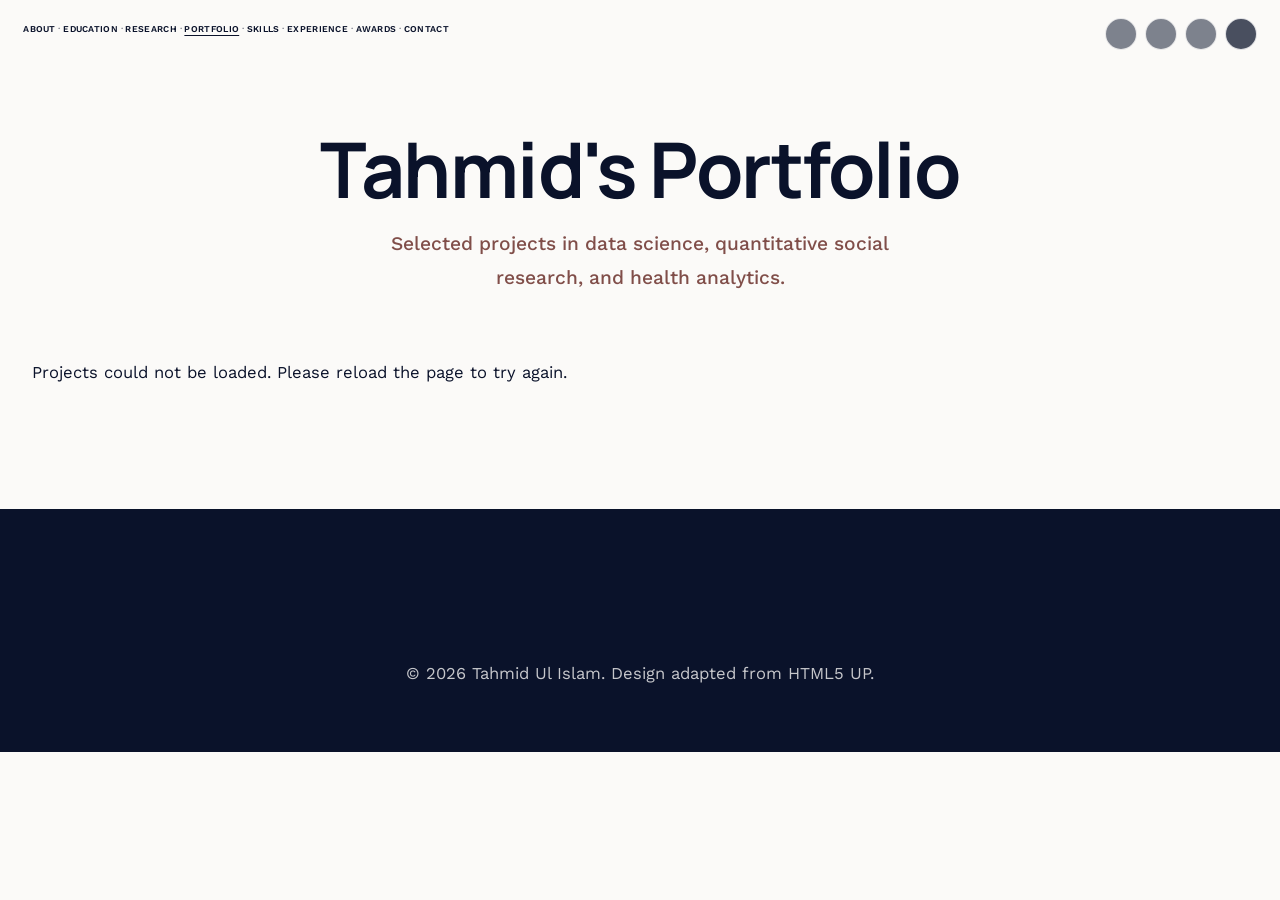
==== portfolio/index.html @ 36bad240 "Add portfolio folder" ====
<!doctype html>
<html lang="en">
  <head>
    <meta charset="utf-8" />
    <meta name="viewport" content="width=device-width, initial-scale=1" />
    <title>Portfolio | Tahmid Ul Islam</title>
    <meta name="description" content="Selected projects in quantitative social research, health analytics, and data science" />
    <meta name="theme-color" content="#0A122A" />
    <link rel="canonical" href="https://tahmidulislam.me/portfolio/" />
    <meta property="og:title" content="Tahmid's Portfolio | Tahmid Ul Islam" />
    <meta property="og:description" content="Selected projects in quantitative social research, health analytics, and data science." />
    <meta property="og:url" content="https://tahmidulislam.me/portfolio/" />
    <meta property="og:type" content="website" />
    <meta property="og:image" content="https://tahmidulislam.me/images/social-preview.jpg" />
    <meta name="twitter:card" content="summary_large_image" />
    <link rel="icon" href="../favicon.png" type="image/png" />
    <link rel="stylesheet" href="https://cdnjs.cloudflare.com/ajax/libs/font-awesome/6.5.0/css/all.min.css" />
    <link rel="stylesheet" href="../assets/css/main.css" />
    <link rel="stylesheet" href="../assets/css/custom.css" />
    <link rel="stylesheet" href="../assets/css/portfolio.css" />
    <link rel="stylesheet" href="../assets/css/portfolio-typography.css" />
    <noscript>
      <style>
        #site-nav-toggle, #site-nav::before, #project-load-status { display: none; }
        #site-nav { position: relative; top: auto; left: auto; width: 100%; padding: 4rem 1.5rem 0; }
        #site-nav .site-nav-links { position: static; width: auto; min-width: 0; max-height: none; flex-direction: row; flex-wrap: wrap; gap: 0.75rem; visibility: visible; opacity: 1; transform: none; }
      </style>
    </noscript>
  </head>
  <body class="portfolio-page">
    <a class="skip-link" href="#main-content">Skip to main content</a>

    <nav id="site-nav" aria-label="Primary navigation">
      <button
        type="button"
        id="site-nav-toggle"
        aria-label="Open navigation menu"
        aria-expanded="false"
        aria-controls="site-nav-links"
      >
        <span>NAVIGATE</span>
        <span class="site-nav-toggle-symbol" aria-hidden="true">+</span>
      </button>

      <div id="site-nav-links" class="site-nav-links">
        <a href="/#first">ABOUT</a>
        <span class="site-nav-separator" aria-hidden="true">·</span>
        <a href="/#education">EDUCATION</a>
        <span class="site-nav-separator" aria-hidden="true">·</span>
        <a href="/#research">RESEARCH</a>
        <span class="site-nav-separator" aria-hidden="true">·</span>
        <a href="/portfolio/" aria-current="page">PORTFOLIO</a>
        <span class="site-nav-separator" aria-hidden="true">·</span>
        <a href="/#skills">SKILLS</a>
        <span class="site-nav-separator" aria-hidden="true">·</span>
        <a href="/#experience">EXPERIENCE</a>
        <span class="site-nav-separator" aria-hidden="true">·</span>
        <a href="/#awards">AWARDS</a>
        <span class="site-nav-separator" aria-hidden="true">·</span>
        <a href="/#contact">CONTACT</a>
      </div>
    </nav>

    <nav id="external-nav" aria-label="Social links">
      <a
        href="https://github.com/tahmidui"
        class="icon brands fa-github"
        target="_blank"
        rel="noopener noreferrer"
        title="GitHub"
        ><span class="label">GitHub (opens in a new tab)</span></a
      >

      <a
        href="https://www.linkedin.com/in/tahmidui/"
        class="icon brands fa-linkedin-in"
        target="_blank"
        rel="noopener noreferrer"
        title="LinkedIn"
        ><span class="label">LinkedIn (opens in a new tab)</span></a
      >

      <a
        href="https://orcid.org/0000-0003-4625-3743"
        class="icon brands fa-orcid"
        target="_blank"
        rel="noopener noreferrer"
        title="ORCID"
        ><span class="label">ORCID (opens in a new tab)</span></a
      >

      <span
        class="icon brands fa-google social-placeholder"
        role="img"
        aria-label="Google Scholar link unavailable"
        title="Google Scholar link unavailable"
      ></span>
    </nav>

    <main id="main-content" tabindex="-1" class="portfolio-main">
      <header class="portfolio-header">
        <h1>Tahmid's Portfolio</h1>
        <p>Selected projects in data science, quantitative social research, and health analytics.</p>
      </header>
      <section aria-label="Selected projects" class="portfolio-projects">
        <div class="project-summary" aria-label="Project summary" hidden></div>
        <div class="project-filters" role="group" aria-label="Filter projects" hidden></div>
        <p class="sr-only" id="project-filter-result" role="status" aria-live="polite" aria-atomic="true"></p>
        <p id="project-load-status" role="status">Loading projects…</p>
        <noscript><p>Enable JavaScript to browse and filter the project cards.</p></noscript>
        <ul class="project-grid" id="project-grid" role="list" aria-busy="true"></ul>
      </section>
      <!-- Future Contributions section can follow Selected projects here. -->
    </main>

    <footer class="wrapper style1 align-center">
      <div class="inner">
        <ul class="icons">
          <li>
            <a
              href="https://github.com/tahmidui"
              class="icon brands style2 fa-github"
              target="_blank"
              rel="noopener noreferrer"
              ><span class="label">GitHub (opens in a new tab)</span></a
            >
          </li>

          <li>
            <a
              href="https://www.linkedin.com/in/tahmidui/"
              class="icon brands style2 fa-linkedin-in"
              target="_blank"
              rel="noopener noreferrer"
              ><span class="label">LinkedIn (opens in a new tab)</span></a
            >
          </li>

          <li>
            <a
              href="mailto:tahmid.ul.islam71@outlook.com"
              class="icon style2 fa-envelope footer-email-link"
              ><span class="label">Email Tahmid Ul Islam</span></a
            >
          </li>
        </ul>

        <p>&copy; 2026 Tahmid Ul Islam. Design adapted from HTML5 UP.</p>
      </div>
    </footer>

    <script src="../assets/js/main.js"></script>
    <script src="../assets/js/app.js"></script>
    <script src="../assets/js/portfolio.js"></script>
  </body>
</html>
---- assets/css/main.css ----
@import url(fontawesome-all.min.css);
@import url('https://fonts.googleapis.com/css2?family=Atkinson+Hyperlegible:wght@400&family=Domine:wght@400;500;600;700&family=Gelasio:wght@400;500;600;700&family=IBM+Plex+Mono:wght@400;500;600;700&display=swap');

/*
	Story by HTML5 UP
	html5up.net | @ajlkn
	Free for personal and commercial use under the CCA 3.0 license (html5up.net/license)
*/

html, body, div, span, applet, object,
iframe, h1, h2, h3, h4, h5, h6, p, blockquote,
pre, a, abbr, acronym, address, big, cite,
code, del, dfn, em, img, ins, kbd, q, s, samp,
small, strike, strong, sub, sup, tt, var, b,
u, i, center, dl, dt, dd, ol, ul, li, fieldset,
form, label, legend, table, caption, tbody,
tfoot, thead, tr, th, td, article, aside,
canvas, details, embed, figure, figcaption,
footer, header, hgroup, menu, nav, output, ruby,
section, summary, time, mark, audio, video {
	margin: 0;
	padding: 0;
	border: 0;
	font-size: 100%;
	font: inherit;
	vertical-align: baseline;}

article, aside, details, figcaption, figure,
footer, header, hgroup, menu, nav, section {
	display: block;}

body {
	line-height: 1;
}

ol, ul {
	list-style: none;
}

blockquote, q {
	quotes: none;
}

	blockquote:before, blockquote:after, q:before, q:after {
		content: '';
		content: none;
	}

table {
	border-collapse: collapse;
	border-spacing: 0;
}

h1, h2, h3, h4, h5, h6 {
	font-family: 'Domine', Georgia, serif;
}

body, p, ul, ol, details, summary {
	font-family: 'Georgia', Helvetica, Arial, sans-serif;
}

body {
	-webkit-text-size-adjust: none;
}

mark {
	background-color: transparent;
	color: inherit;
}

input::-moz-focus-inner {
	border: 0;
	padding: 0;
}

input, select, textarea {
	font-family: 'Roboto', sans-serif;
	-moz-appearance: none;
	-webkit-appearance: none;
	-ms-appearance: none;
	appearance: none;
}

/* Basic */

	@-ms-viewport {
		width: device-width;
	}

	body {
		-ms-overflow-style: scrollbar;
	}

	@media screen and (max-width: 480px) {

		html, body {
			min-width: 320px;
		}

	}

	html {
		box-sizing: border-box;
	}

	*, *:before, *:after {
		box-sizing: inherit;
	}

	body {
		background: #ffffff;
	}

		body.is-preload *, body.is-preload *:before, body.is-preload *:after {
			-moz-animation: none !important;
			-webkit-animation: none !important;
			-ms-animation: none !important;
			animation: none !important;
			-moz-transition: none !important;
			-webkit-transition: none !important;
			-ms-transition: none !important;
			transition: none !important;
		}

/* Type */

	html {
		font-size: 18pt;
	}

		@media screen and (max-width: 1680px) {

			html {
				font-size: 14pt;
			}

		}

		@media screen and (max-width: 1280px) {

			html {
				font-size: 12pt;
			}

		}

		@media screen and (max-width: 736px) {

			html {
				font-size: 11pt;
			}

		}

		@media screen and (max-width: 360px) {

			html {
				font-size: 10pt;
			}

		}

	body {
		background-color: #ffffff;
		color: #000000;
	}

	body, input, select, textarea {
		font-family: "Roboto", Helvetica, Arial, sans-serif;
		font-size: 1rem;
		font-weight: 400;
		line-height: 1.65;
	}

	a {
		-moz-transition: color 0.2s ease-in-out;
		-webkit-transition: color 0.2s ease-in-out;
		-ms-transition: color 0.2s ease-in-out;
		transition: color 0.2s ease-in-out;
		text-decoration: underline;
	}

		a:hover {
			text-decoration: none;
		}

	strong, b {
		font-weight: 400;
	}

	em, i {
		font-style: italic;
	}

	p {
		margin: 0 0 2rem 0;
	}

		p.major {
			font-size: 1.25rem;
		}

	h1, h2, h3, h4, h5, h6 {
		font-weight: 300;
		line-height: 1.375;
		letter-spacing: -0.03em;
		margin: 0 0 1rem 0;
	}

		h1 a, h2 a, h3 a, h4 a, h5 a, h6 a {
			color: inherit;
			text-decoration: none;
		}

	h1 {
		font-size: 3.5rem;
		line-height: 1.2;
	}

	h2 {
		font-size: 2.25rem;
	}

	h3 {
		font-size: 1.5rem;
	}

	h4 {
		font-size: 1.1rem;
	}

	h5 {
		font-size: 0.9rem;
	}

	h6 {
		font-size: 0.7rem;
	}

	sub {
		font-size: 0.8rem;
		position: relative;
		top: 0.5rem;
	}

	sup {
		font-size: 0.8rem;
		position: relative;
		top: -0.5rem;
	}

	blockquote {
		border-left: solid 4px;
		font-style: italic;
		margin: 0 0 2rem 0;
		padding: 0.5rem 0 0.5rem 2rem;
	}

	code {
		border-radius: 4px;
		font-family: "Courier New", monospace;
		font-size: 0.9em;
		margin: 0 0.25rem;
		padding: 0.25rem 0.325rem;
	}

	pre {
		-webkit-overflow-scrolling: touch;
		font-family: "Courier New", monospace;
		font-size: 0.9em;
		margin: 0 0 2rem 0;
	}

		pre code {
			display: block;
			line-height: 1.5;
			padding: 0.75rem 1rem;
			overflow-x: auto;
		}

	hr {
		border: 0;
		border-bottom: solid 1px;
		margin: 2.5rem 0;
	}

		hr.major {
			margin: 3.5rem 0;
		}

	.align-left {
		text-align: left;
	}

	.align-center {
		text-align: center;
	}

	.align-right {
		text-align: right;
	}

	@media screen and (max-width: 736px) {

		p.major {
			font-size: 1.1rem;
		}

		h1 {
			font-size: 2.5rem;
		}

		h2 {
			font-size: 2rem;
		}

		h3 {
			font-size: 1.25rem;
		}

		h4 {
			font-size: 1rem;
		}

	}

	input, select, textarea {
		color: #000000;
	}

	a {
		color: #000000;
	}

		a:hover {
			color: #804E49;
		}

	strong, b {
		color: #000000;
	}

	h1, h2, h3, h4, h5, h6 {
		color: #000000;
	}

	blockquote {
		border-left-color: rgba(0, 0, 0, 0.2);
	}

	code {
		background: rgba(0, 0, 0, 0.05);
		border-color: rgba(0, 0, 0, 0.2);
	}

	hr {
		border-bottom-color: rgba(0, 0, 0, 0.2);
	}

/* Row */

	.row {
		display: flex;
		flex-wrap: wrap;
		box-sizing: border-box;
		align-items: stretch;
	}

		.row > * {
			box-sizing: border-box;
		}

		.row.gtr-uniform > * > :last-child {
			margin-bottom: 0;
		}

		.row.aln-left {
			justify-content: flex-start;
		}

		.row.aln-center {
			justify-content: center;
		}

		.row.aln-right {
			justify-content: flex-end;
		}

		.row.aln-top {
			align-items: flex-start;
		}

		.row.aln-middle {
			align-items: center;
		}

		.row.aln-bottom {
			align-items: flex-end;
		}

		.row > .imp {
			order: -1;
		}

		.row > .col-1 {
			width: 8.33333%;
		}

		.row > .off-1 {
			margin-left: 8.33333%;
		}

		.row > .col-2 {
			width: 16.66667%;
		}

		.row > .off-2 {
			margin-left: 16.66667%;
		}

		.row > .col-3 {
			width: 25%;
		}

		.row > .off-3 {
			margin-left: 25%;
		}

		.row > .col-4 {
			width: 33.33333%;
		}

		.row > .off-4 {
			margin-left: 33.33333%;
		}

		.row > .col-5 {
			width: 41.66667%;
		}

		.row > .off-5 {
			margin-left: 41.66667%;
		}

		.row > .col-6 {
			width: 50%;
		}

		.row > .off-6 {
			margin-left: 50%;
		}

		.row > .col-7 {
			width: 58.33333%;
		}

		.row > .off-7 {
			margin-left: 58.33333%;
		}

		.row > .col-8 {
			width: 66.66667%;
		}

		.row > .off-8 {
			margin-left: 66.66667%;
		}

		.row > .col-9 {
			width: 75%;
		}

		.row > .off-9 {
			margin-left: 75%;
		}

		.row > .col-10 {
			width: 83.33333%;
		}

		.row > .off-10 {
			margin-left: 83.33333%;
		}

		.row > .col-11 {
			width: 91.66667%;
		}

		.row > .off-11 {
			margin-left: 91.66667%;
		}

		.row > .col-12 {
			width: 100%;
		}

		.row > .off-12 {
			margin-left: 100%;
		}

		.row.gtr-0 {
			margin-top: 0;
			margin-left: 0rem;
		}

			.row.gtr-0 > * {
				padding: 0 0 0 0rem;
			}

			.row.gtr-0.gtr-uniform {
				margin-top: 0rem;
			}

				.row.gtr-0.gtr-uniform > * {
					padding-top: 0rem;
				}

		.row.gtr-25 {
			margin-top: 0;
			margin-left: -0.5rem;
		}

			.row.gtr-25 > * {
				padding: 0 0 0 0.5rem;
			}

			.row.gtr-25.gtr-uniform {
				margin-top: -0.5rem;
			}

				.row.gtr-25.gtr-uniform > * {
					padding-top: 0.5rem;
				}

		.row.gtr-50 {
			margin-top: 0;
			margin-left: -1rem;
		}

			.row.gtr-50 > * {
				padding: 0 0 0 1rem;
			}

			.row.gtr-50.gtr-uniform {
				margin-top: -1rem;
			}

				.row.gtr-50.gtr-uniform > * {
					padding-top: 1rem;
				}

		.row {
			margin-top: 0;
			margin-left: -2rem;
		}

			.row > * {
				padding: 0 0 0 2rem;
			}

			.row.gtr-uniform {
				margin-top: -2rem;
			}

				.row.gtr-uniform > * {
					padding-top: 2rem;
				}

		.row.gtr-150 {
			margin-top: 0;
			margin-left: -3rem;
		}

			.row.gtr-150 > * {
				padding: 0 0 0 3rem;
			}

			.row.gtr-150.gtr-uniform {
				margin-top: -3rem;
			}

				.row.gtr-150.gtr-uniform > * {
					padding-top: 3rem;
				}

		.row.gtr-200 {
			margin-top: 0;
			margin-left: -4rem;
		}

			.row.gtr-200 > * {
				padding: 0 0 0 4rem;
			}

			.row.gtr-200.gtr-uniform {
				margin-top: -4rem;
			}

				.row.gtr-200.gtr-uniform > * {
					padding-top: 4rem;
				}

		@media screen and (max-width: 1680px) {

			.row {
				display: flex;
				flex-wrap: wrap;
				box-sizing: border-box;
				align-items: stretch;
			}

				.row > * {
					box-sizing: border-box;
				}

				.row.gtr-uniform > * > :last-child {
					margin-bottom: 0;
				}

				.row.aln-left {
					justify-content: flex-start;
				}

				.row.aln-center {
					justify-content: center;
				}

				.row.aln-right {
					justify-content: flex-end;
				}

				.row.aln-top {
					align-items: flex-start;
				}

				.row.aln-middle {
					align-items: center;
				}

				.row.aln-bottom {
					align-items: flex-end;
				}

				.row > .imp-xlarge {
					order: -1;
				}

				.row > .col-1-xlarge {
					width: 8.33333%;
				}

				.row > .off-1-xlarge {
					margin-left: 8.33333%;
				}

				.row > .col-2-xlarge {
					width: 16.66667%;
				}

				.row > .off-2-xlarge {
					margin-left: 16.66667%;
				}

				.row > .col-3-xlarge {
					width: 25%;
				}

				.row > .off-3-xlarge {
					margin-left: 25%;
				}

				.row > .col-4-xlarge {
					width: 33.33333%;
				}

				.row > .off-4-xlarge {
					margin-left: 33.33333%;
				}

				.row > .col-5-xlarge {
					width: 41.66667%;
				}

				.row > .off-5-xlarge {
					margin-left: 41.66667%;
				}

				.row > .col-6-xlarge {
					width: 50%;
				}

				.row > .off-6-xlarge {
					margin-left: 50%;
				}

				.row > .col-7-xlarge {
					width: 58.33333%;
				}

				.row > .off-7-xlarge {
					margin-left: 58.33333%;
				}

				.row > .col-8-xlarge {
					width: 66.66667%;
				}

				.row > .off-8-xlarge {
					margin-left: 66.66667%;
				}

				.row > .col-9-xlarge {
					width: 75%;
				}

				.row > .off-9-xlarge {
					margin-left: 75%;
				}

				.row > .col-10-xlarge {
					width: 83.33333%;
				}

				.row > .off-10-xlarge {
					margin-left: 83.33333%;
				}

				.row > .col-11-xlarge {
					width: 91.66667%;
				}

				.row > .off-11-xlarge {
					margin-left: 91.66667%;
				}

				.row > .col-12-xlarge {
					width: 100%;
				}

				.row > .off-12-xlarge {
					margin-left: 100%;
				}

				.row.gtr-0 {
					margin-top: 0;
					margin-left: 0rem;
				}

					.row.gtr-0 > * {
						padding: 0 0 0 0rem;
					}

					.row.gtr-0.gtr-uniform {
						margin-top: 0rem;
					}

						.row.gtr-0.gtr-uniform > * {
							padding-top: 0rem;
						}

				.row.gtr-25 {
					margin-top: 0;
					margin-left: -0.5rem;
				}

					.row.gtr-25 > * {
						padding: 0 0 0 0.5rem;
					}

					.row.gtr-25.gtr-uniform {
						margin-top: -0.5rem;
					}

						.row.gtr-25.gtr-uniform > * {
							padding-top: 0.5rem;
						}

				.row.gtr-50 {
					margin-top: 0;
					margin-left: -1rem;
				}

					.row.gtr-50 > * {
						padding: 0 0 0 1rem;
					}

					.row.gtr-50.gtr-uniform {
						margin-top: -1rem;
					}

						.row.gtr-50.gtr-uniform > * {
							padding-top: 1rem;
						}

				.row {
					margin-top: 0;
					margin-left: -2rem;
				}

					.row > * {
						padding: 0 0 0 2rem;
					}

					.row.gtr-uniform {
						margin-top: -2rem;
					}

						.row.gtr-uniform > * {
							padding-top: 2rem;
						}

				.row.gtr-150 {
					margin-top: 0;
					margin-left: -3rem;
				}

					.row.gtr-150 > * {
						padding: 0 0 0 3rem;
					}

					.row.gtr-150.gtr-uniform {
						margin-top: -3rem;
					}

						.row.gtr-150.gtr-uniform > * {
							padding-top: 3rem;
						}

				.row.gtr-200 {
					margin-top: 0;
					margin-left: -4rem;
				}

					.row.gtr-200 > * {
						padding: 0 0 0 4rem;
					}

					.row.gtr-200.gtr-uniform {
						margin-top: -4rem;
					}

						.row.gtr-200.gtr-uniform > * {
							padding-top: 4rem;
						}

		}

		@media screen and (max-width: 1280px) {

			.row {
				display: flex;
				flex-wrap: wrap;
				box-sizing: border-box;
				align-items: stretch;
			}

				.row > * {
					box-sizing: border-box;
				}

				.row.gtr-uniform > * > :last-child {
					margin-bottom: 0;
				}

				.row.aln-left {
					justify-content: flex-start;
				}

				.row.aln-center {
					justify-content: center;
				}

				.row.aln-right {
					justify-content: flex-end;
				}

				.row.aln-top {
					align-items: flex-start;
				}

				.row.aln-middle {
					align-items: center;
				}

				.row.aln-bottom {
					align-items: flex-end;
				}

				.row > .imp-large {
					order: -1;
				}

				.row > .col-1-large {
					width: 8.33333%;
				}

				.row > .off-1-large {
					margin-left: 8.33333%;
				}

				.row > .col-2-large {
					width: 16.66667%;
				}

				.row > .off-2-large {
					margin-left: 16.66667%;
				}

				.row > .col-3-large {
					width: 25%;
				}

				.row > .off-3-large {
					margin-left: 25%;
				}

				.row > .col-4-large {
					width: 33.33333%;
				}

				.row > .off-4-large {
					margin-left: 33.33333%;
				}

				.row > .col-5-large {
					width: 41.66667%;
				}

				.row > .off-5-large {
					margin-left: 41.66667%;
				}

				.row > .col-6-large {
					width: 50%;
				}

				.row > .off-6-large {
					margin-left: 50%;
				}

				.row > .col-7-large {
					width: 58.33333%;
				}

				.row > .off-7-large {
					margin-left: 58.33333%;
				}

				.row > .col-8-large {
					width: 66.66667%;
				}

				.row > .off-8-large {
					margin-left: 66.66667%;
				}

				.row > .col-9-large {
					width: 75%;
				}

				.row > .off-9-large {
					margin-left: 75%;
				}

				.row > .col-10-large {
					width: 83.33333%;
				}

				.row > .off-10-large {
					margin-left: 83.33333%;
				}

				.row > .col-11-large {
					width: 91.66667%;
				}

				.row > .off-11-large {
					margin-left: 91.66667%;
				}

				.row > .col-12-large {
					width: 100%;
				}

				.row > .off-12-large {
					margin-left: 100%;
				}

				.row.gtr-0 {
					margin-top: 0;
					margin-left: 0rem;
				}

					.row.gtr-0 > * {
						padding: 0 0 0 0rem;
					}

					.row.gtr-0.gtr-uniform {
						margin-top: 0rem;
					}

						.row.gtr-0.gtr-uniform > * {
							padding-top: 0rem;
						}

				.row.gtr-25 {
					margin-top: 0;
					margin-left: -0.5rem;
				}

					.row.gtr-25 > * {
						padding: 0 0 0 0.5rem;
					}

					.row.gtr-25.gtr-uniform {
						margin-top: -0.5rem;
					}

						.row.gtr-25.gtr-uniform > * {
							padding-top: 0.5rem;
						}

				.row.gtr-50 {
					margin-top: 0;
					margin-left: -1rem;
				}

					.row.gtr-50 > * {
						padding: 0 0 0 1rem;
					}

					.row.gtr-50.gtr-uniform {
						margin-top: -1rem;
					}

						.row.gtr-50.gtr-uniform > * {
							padding-top: 1rem;
						}

				.row {
					margin-top: 0;
					margin-left: -2rem;
				}

					.row > * {
						padding: 0 0 0 2rem;
					}

					.row.gtr-uniform {
						margin-top: -2rem;
					}

						.row.gtr-uniform > * {
							padding-top: 2rem;
						}

				.row.gtr-150 {
					margin-top: 0;
					margin-left: -3rem;
				}

					.row.gtr-150 > * {
						padding: 0 0 0 3rem;
					}

					.row.gtr-150.gtr-uniform {
						margin-top: -3rem;
					}

						.row.gtr-150.gtr-uniform > * {
							padding-top: 3rem;
						}

				.row.gtr-200 {
					margin-top: 0;
					margin-left: -4rem;
				}

					.row.gtr-200 > * {
						padding: 0 0 0 4rem;
					}

					.row.gtr-200.gtr-uniform {
						margin-top: -4rem;
					}

						.row.gtr-200.gtr-uniform > * {
							padding-top: 4rem;
						}

		}

		@media screen and (max-width: 980px) {

			.row {
				display: flex;
				flex-wrap: wrap;
				box-sizing: border-box;
				align-items: stretch;
			}

				.row > * {
					box-sizing: border-box;
				}

				.row.gtr-uniform > * > :last-child {
					margin-bottom: 0;
				}

				.row.aln-left {
					justify-content: flex-start;
				}

				.row.aln-center {
					justify-content: center;
				}

				.row.aln-right {
					justify-content: flex-end;
				}

				.row.aln-top {
					align-items: flex-start;
				}

				.row.aln-middle {
					align-items: center;
				}

				.row.aln-bottom {
					align-items: flex-end;
				}

				.row > .imp-medium {
					order: -1;
				}

				.row > .col-1-medium {
					width: 8.33333%;
				}

				.row > .off-1-medium {
					margin-left: 8.33333%;
				}

				.row > .col-2-medium {
					width: 16.66667%;
				}

				.row > .off-2-medium {
					margin-left: 16.66667%;
				}

				.row > .col-3-medium {
					width: 25%;
				}

				.row > .off-3-medium {
					margin-left: 25%;
				}

				.row > .col-4-medium {
					width: 33.33333%;
				}

				.row > .off-4-medium {
					margin-left: 33.33333%;
				}

				.row > .col-5-medium {
					width: 41.66667%;
				}

				.row > .off-5-medium {
					margin-left: 41.66667%;
				}

				.row > .col-6-medium {
					width: 50%;
				}

				.row > .off-6-medium {
					margin-left: 50%;
				}

				.row > .col-7-medium {
					width: 58.33333%;
				}

				.row > .off-7-medium {
					margin-left: 58.33333%;
				}

				.row > .col-8-medium {
					width: 66.66667%;
				}

				.row > .off-8-medium {
					margin-left: 66.66667%;
				}

				.row > .col-9-medium {
					width: 75%;
				}

				.row > .off-9-medium {
					margin-left: 75%;
				}

				.row > .col-10-medium {
					width: 83.33333%;
				}

				.row > .off-10-medium {
					margin-left: 83.33333%;
				}

				.row > .col-11-medium {
					width: 91.66667%;
				}

				.row > .off-11-medium {
					margin-left: 91.66667%;
				}

				.row > .col-12-medium {
					width: 100%;
				}

				.row > .off-12-medium {
					margin-left: 100%;
				}

				.row.gtr-0 {
					margin-top: 0;
					margin-left: 0rem;
				}

					.row.gtr-0 > * {
						padding: 0 0 0 0rem;
					}

					.row.gtr-0.gtr-uniform {
						margin-top: 0rem;
					}

						.row.gtr-0.gtr-uniform > * {
							padding-top: 0rem;
						}

				.row.gtr-25 {
					margin-top: 0;
					margin-left: -0.5rem;
				}

					.row.gtr-25 > * {
						padding: 0 0 0 0.5rem;
					}

					.row.gtr-25.gtr-uniform {
						margin-top: -0.5rem;
					}

						.row.gtr-25.gtr-uniform > * {
							padding-top: 0.5rem;
						}

				.row.gtr-50 {
					margin-top: 0;
					margin-left: -1rem;
				}

					.row.gtr-50 > * {
						padding: 0 0 0 1rem;
					}

					.row.gtr-50.gtr-uniform {
						margin-top: -1rem;
					}

						.row.gtr-50.gtr-uniform > * {
							padding-top: 1rem;
						}

				.row {
					margin-top: 0;
					margin-left: -2rem;
				}

					.row > * {
						padding: 0 0 0 2rem;
					}

					.row.gtr-uniform {
						margin-top: -2rem;
					}

						.row.gtr-uniform > * {
							padding-top: 2rem;
						}

				.row.gtr-150 {
					margin-top: 0;
					margin-left: -3rem;
				}

					.row.gtr-150 > * {
						padding: 0 0 0 3rem;
					}

					.row.gtr-150.gtr-uniform {
						margin-top: -3rem;
					}

						.row.gtr-150.gtr-uniform > * {
							padding-top: 3rem;
						}

				.row.gtr-200 {
					margin-top: 0;
					margin-left: -4rem;
				}

					.row.gtr-200 > * {
						padding: 0 0 0 4rem;
					}

					.row.gtr-200.gtr-uniform {
						margin-top: -4rem;
					}

						.row.gtr-200.gtr-uniform > * {
							padding-top: 4rem;
						}

		}

		@media screen and (max-width: 736px) {

			.row {
				display: flex;
				flex-wrap: wrap;
				box-sizing: border-box;
				align-items: stretch;
			}

				.row > * {
					box-sizing: border-box;
				}

				.row.gtr-uniform > * > :last-child {
					margin-bottom: 0;
				}

				.row.aln-left {
					justify-content: flex-start;
				}

				.row.aln-center {
					justify-content: center;
				}

				.row.aln-right {
					justify-content: flex-end;
				}

				.row.aln-top {
					align-items: flex-start;
				}

				.row.aln-middle {
					align-items: center;
				}

				.row.aln-bottom {
					align-items: flex-end;
				}

				.row > .imp-small {
					order: -1;
				}

				.row > .col-1-small {
					width: 8.33333%;
				}

				.row > .off-1-small {
					margin-left: 8.33333%;
				}

				.row > .col-2-small {
					width: 16.66667%;
				}

				.row > .off-2-small {
					margin-left: 16.66667%;
				}

				.row > .col-3-small {
					width: 25%;
				}

				.row > .off-3-small {
					margin-left: 25%;
				}

				.row > .col-4-small {
					width: 33.33333%;
				}

				.row > .off-4-small {
					margin-left: 33.33333%;
				}

				.row > .col-5-small {
					width: 41.66667%;
				}

				.row > .off-5-small {
					margin-left: 41.66667%;
				}

				.row > .col-6-small {
					width: 50%;
				}

				.row > .off-6-small {
					margin-left: 50%;
				}

				.row > .col-7-small {
					width: 58.33333%;
				}

				.row > .off-7-small {
					margin-left: 58.33333%;
				}

				.row > .col-8-small {
					width: 66.66667%;
				}

				.row > .off-8-small {
					margin-left: 66.66667%;
				}

				.row > .col-9-small {
					width: 75%;
				}

				.row > .off-9-small {
					margin-left: 75%;
				}

				.row > .col-10-small {
					width: 83.33333%;
				}

				.row > .off-10-small {
					margin-left: 83.33333%;
				}

				.row > .col-11-small {
					width: 91.66667%;
				}

				.row > .off-11-small {
					margin-left: 91.66667%;
				}

				.row > .col-12-small {
					width: 100%;
				}

				.row > .off-12-small {
					margin-left: 100%;
				}

				.row.gtr-0 {
					margin-top: 0;
					margin-left: 0rem;
				}

					.row.gtr-0 > * {
						padding: 0 0 0 0rem;
					}

					.row.gtr-0.gtr-uniform {
						margin-top: 0rem;
					}

						.row.gtr-0.gtr-uniform > * {
							padding-top: 0rem;
						}

				.row.gtr-25 {
					margin-top: 0;
					margin-left: -0.5rem;
				}

					.row.gtr-25 > * {
						padding: 0 0 0 0.5rem;
					}

					.row.gtr-25.gtr-uniform {
						margin-top: -0.5rem;
					}

						.row.gtr-25.gtr-uniform > * {
							padding-top: 0.5rem;
						}

				.row.gtr-50 {
					margin-top: 0;
					margin-left: -1rem;
				}

					.row.gtr-50 > * {
						padding: 0 0 0 1rem;
					}

					.row.gtr-50.gtr-uniform {
						margin-top: -1rem;
					}

						.row.gtr-50.gtr-uniform > * {
							padding-top: 1rem;
						}

				.row {
					margin-top: 0;
					margin-left: -2rem;
				}

					.row > * {
						padding: 0 0 0 2rem;
					}

					.row.gtr-uniform {
						margin-top: -2rem;
					}

						.row.gtr-uniform > * {
							padding-top: 2rem;
						}

				.row.gtr-150 {
					margin-top: 0;
					margin-left: -3rem;
				}

					.row.gtr-150 > * {
						padding: 0 0 0 3rem;
					}

					.row.gtr-150.gtr-uniform {
						margin-top: -3rem;
					}

						.row.gtr-150.gtr-uniform > * {
							padding-top: 3rem;
						}

				.row.gtr-200 {
					margin-top: 0;
					margin-left: -4rem;
				}

					.row.gtr-200 > * {
						padding: 0 0 0 4rem;
					}

					.row.gtr-200.gtr-uniform {
						margin-top: -4rem;
					}

						.row.gtr-200.gtr-uniform > * {
							padding-top: 4rem;
						}

		}

		@media screen and (max-width: 480px) {

			.row {
				display: flex;
				flex-wrap: wrap;
				box-sizing: border-box;
				align-items: stretch;
			}

				.row > * {
					box-sizing: border-box;
				}

				.row.gtr-uniform > * > :last-child {
					margin-bottom: 0;
				}

				.row.aln-left {
					justify-content: flex-start;
				}

				.row.aln-center {
					justify-content: center;
				}

				.row.aln-right {
					justify-content: flex-end;
				}

				.row.aln-top {
					align-items: flex-start;
				}

				.row.aln-middle {
					align-items: center;
				}

				.row.aln-bottom {
					align-items: flex-end;
				}

				.row > .imp-xsmall {
					order: -1;
				}

				.row > .col-1-xsmall {
					width: 8.33333%;
				}

				.row > .off-1-xsmall {
					margin-left: 8.33333%;
				}

				.row > .col-2-xsmall {
					width: 16.66667%;
				}

				.row > .off-2-xsmall {
					margin-left: 16.66667%;
				}

				.row > .col-3-xsmall {
					width: 25%;
				}

				.row > .off-3-xsmall {
					margin-left: 25%;
				}

				.row > .col-4-xsmall {
					width: 33.33333%;
				}

				.row > .off-4-xsmall {
					margin-left: 33.33333%;
				}

				.row > .col-5-xsmall {
					width: 41.66667%;
				}

				.row > .off-5-xsmall {
					margin-left: 41.66667%;
				}

				.row > .col-6-xsmall {
					width: 50%;
				}

				.row > .off-6-xsmall {
					margin-left: 50%;
				}

				.row > .col-7-xsmall {
					width: 58.33333%;
				}

				.row > .off-7-xsmall {
					margin-left: 58.33333%;
				}

				.row > .col-8-xsmall {
					width: 66.66667%;
				}

				.row > .off-8-xsmall {
					margin-left: 66.66667%;
				}

				.row > .col-9-xsmall {
					width: 75%;
				}

				.row > .off-9-xsmall {
					margin-left: 75%;
				}

				.row > .col-10-xsmall {
					width: 83.33333%;
				}

				.row > .off-10-xsmall {
					margin-left: 83.33333%;
				}

				.row > .col-11-xsmall {
					width: 91.66667%;
				}

				.row > .off-11-xsmall {
					margin-left: 91.66667%;
				}

				.row > .col-12-xsmall {
					width: 100%;
				}

				.row > .off-12-xsmall {
					margin-left: 100%;
				}

				.row.gtr-0 {
					margin-top: 0;
					margin-left: 0rem;
				}

					.row.gtr-0 > * {
						padding: 0 0 0 0rem;
					}

					.row.gtr-0.gtr-uniform {
						margin-top: 0rem;
					}

						.row.gtr-0.gtr-uniform > * {
							padding-top: 0rem;
						}

				.row.gtr-25 {
					margin-top: 0;
					margin-left: -0.5rem;
				}

					.row.gtr-25 > * {
						padding: 0 0 0 0.5rem;
					}

					.row.gtr-25.gtr-uniform {
						margin-top: -0.5rem;
					}

						.row.gtr-25.gtr-uniform > * {
							padding-top: 0.5rem;
						}

				.row.gtr-50 {
					margin-top: 0;
					margin-left: -1rem;
				}

					.row.gtr-50 > * {
						padding: 0 0 0 1rem;
					}

					.row.gtr-50.gtr-uniform {
						margin-top: -1rem;
					}

						.row.gtr-50.gtr-uniform > * {
							padding-top: 1rem;
						}

				.row {
					margin-top: 0;
					margin-left: -2rem;
				}

					.row > * {
						padding: 0 0 0 2rem;
					}

					.row.gtr-uniform {
						margin-top: -2rem;
					}

						.row.gtr-uniform > * {
							padding-top: 2rem;
						}

				.row.gtr-150 {
					margin-top: 0;
					margin-left: -3rem;
				}

					.row.gtr-150 > * {
						padding: 0 0 0 3rem;
					}

					.row.gtr-150.gtr-uniform {
						margin-top: -3rem;
					}

						.row.gtr-150.gtr-uniform > * {
							padding-top: 3rem;
						}

				.row.gtr-200 {
					margin-top: 0;
					margin-left: -4rem;
				}

					.row.gtr-200 > * {
						padding: 0 0 0 4rem;
					}

					.row.gtr-200.gtr-uniform {
						margin-top: -4rem;
					}

						.row.gtr-200.gtr-uniform > * {
							padding-top: 4rem;
						}

		}

		@media screen and (max-width: 360px) {

			.row {
				display: flex;
				flex-wrap: wrap;
				box-sizing: border-box;
				align-items: stretch;
			}

				.row > * {
					box-sizing: border-box;
				}

				.row.gtr-uniform > * > :last-child {
					margin-bottom: 0;
				}

				.row.aln-left {
					justify-content: flex-start;
				}

				.row.aln-center {
					justify-content: center;
				}

				.row.aln-right {
					justify-content: flex-end;
				}

				.row.aln-top {
					align-items: flex-start;
				}

				.row.aln-middle {
					align-items: center;
				}

				.row.aln-bottom {
					align-items: flex-end;
				}

				.row > .imp-xxsmall {
					order: -1;
				}

				.row > .col-1-xxsmall {
					width: 8.33333%;
				}

				.row > .off-1-xxsmall {
					margin-left: 8.33333%;
				}

				.row > .col-2-xxsmall {
					width: 16.66667%;
				}

				.row > .off-2-xxsmall {
					margin-left: 16.66667%;
				}

				.row > .col-3-xxsmall {
					width: 25%;
				}

				.row > .off-3-xxsmall {
					margin-left: 25%;
				}

				.row > .col-4-xxsmall {
					width: 33.33333%;
				}

				.row > .off-4-xxsmall {
					margin-left: 33.33333%;
				}

				.row > .col-5-xxsmall {
					width: 41.66667%;
				}

				.row > .off-5-xxsmall {
					margin-left: 41.66667%;
				}

				.row > .col-6-xxsmall {
					width: 50%;
				}

				.row > .off-6-xxsmall {
					margin-left: 50%;
				}

				.row > .col-7-xxsmall {
					width: 58.33333%;
				}

				.row > .off-7-xxsmall {
					margin-left: 58.33333%;
				}

				.row > .col-8-xxsmall {
					width: 66.66667%;
				}

				.row > .off-8-xxsmall {
					margin-left: 66.66667%;
				}

				.row > .col-9-xxsmall {
					width: 75%;
				}

				.row > .off-9-xxsmall {
					margin-left: 75%;
				}

				.row > .col-10-xxsmall {
					width: 83.33333%;
				}

				.row > .off-10-xxsmall {
					margin-left: 83.33333%;
				}

				.row > .col-11-xxsmall {
					width: 91.66667%;
				}

				.row > .off-11-xxsmall {
					margin-left: 91.66667%;
				}

				.row > .col-12-xxsmall {
					width: 100%;
				}

				.row > .off-12-xxsmall {
					margin-left: 100%;
				}

				.row.gtr-0 {
					margin-top: 0;
					margin-left: 0rem;
				}

					.row.gtr-0 > * {
						padding: 0 0 0 0rem;
					}

					.row.gtr-0.gtr-uniform {
						margin-top: 0rem;
					}

						.row.gtr-0.gtr-uniform > * {
							padding-top: 0rem;
						}

				.row.gtr-25 {
					margin-top: 0;
					margin-left: -0.5rem;
				}

					.row.gtr-25 > * {
						padding: 0 0 0 0.5rem;
					}

					.row.gtr-25.gtr-uniform {
						margin-top: -0.5rem;
					}

						.row.gtr-25.gtr-uniform > * {
							padding-top: 0.5rem;
						}

				.row.gtr-50 {
					margin-top: 0;
					margin-left: -1rem;
				}

					.row.gtr-50 > * {
						padding: 0 0 0 1rem;
					}

					.row.gtr-50.gtr-uniform {
						margin-top: -1rem;
					}

						.row.gtr-50.gtr-uniform > * {
							padding-top: 1rem;
						}

				.row {
					margin-top: 0;
					margin-left: -2rem;
				}

					.row > * {
						padding: 0 0 0 2rem;
					}

					.row.gtr-uniform {
						margin-top: -2rem;
					}

						.row.gtr-uniform > * {
							padding-top: 2rem;
						}

				.row.gtr-150 {
					margin-top: 0;
					margin-left: -3rem;
				}

					.row.gtr-150 > * {
						padding: 0 0 0 3rem;
					}

					.row.gtr-150.gtr-uniform {
						margin-top: -3rem;
					}

						.row.gtr-150.gtr-uniform > * {
							padding-top: 3rem;
						}

				.row.gtr-200 {
					margin-top: 0;
					margin-left: -4rem;
				}

					.row.gtr-200 > * {
						padding: 0 0 0 4rem;
					}

					.row.gtr-200.gtr-uniform {
						margin-top: -4rem;
					}

						.row.gtr-200.gtr-uniform > * {
							padding-top: 4rem;
						}

		}

/* Box */

	.box {
		border-radius: 4px;
		border: solid 1px;
		margin-bottom: 2rem;
		padding: 1.5rem;
	}

		.box > :last-child,
		.box > :last-child > :last-child,
		.box > :last-child > :last-child > :last-child {
			margin-bottom: 0;
		}

		.box.alt {
			border: 0;
			border-radius: 0;
			padding: 0;
		}

	.box {
		border-color: rgba(0, 0, 0, 0.2);
	}

/* Button */

	input[type="submit"],
	input[type="reset"],
	input[type="button"],
	button,
	.button {
		font-family: 'Roboto', sans-serif;
		-moz-appearance: none;
		-webkit-appearance: none;
		-ms-appearance: none;
		appearance: none;
		-moz-transition: background-color 0.2s ease-in-out, box-shadow 0.2s ease-in-out, color 0.2s ease-in-out;
		-webkit-transition: background-color 0.2s ease-in-out, box-shadow 0.2s ease-in-out, color 0.2s ease-in-out;
		-ms-transition: background-color 0.2s ease-in-out, box-shadow 0.2s ease-in-out, color 0.2s ease-in-out;
		transition: background-color 0.2s ease-in-out, box-shadow 0.2s ease-in-out, color 0.2s ease-in-out;
		border: 0;
		cursor: pointer;
		display: inline-block;
		font-weight: 400;
		letter-spacing: 0.125em;
		text-align: center;
		text-decoration: none;
		text-transform: uppercase;
		white-space: nowrap;
		font-size: 0.75rem;
		max-width: 20rem;
		height: 3.75em;
		line-height: 3.75em;
		border-radius: 3.75em;
		padding: 0 2.5em;
		text-overflow: ellipsis;
		overflow: hidden;
	}

		input[type="submit"].icon:before,
		input[type="reset"].icon:before,
		input[type="button"].icon:before,
		button.icon:before,
		.button.icon:before {
			margin-right: 0.5rem;
		}

		input[type="submit"].fit,
		input[type="reset"].fit,
		input[type="button"].fit,
		button.fit,
		.button.fit {
			width: 100%;
		}

		input[type="submit"].small,
		input[type="reset"].small,
		input[type="button"].small,
		button.small,
		.button.small {
			font-size: 0.6rem;
			height: 3.325em;
			line-height: 3.325em;
			border-radius: 3.325em;
			padding: 0 2em;
		}

		input[type="submit"].large,
		input[type="reset"].large,
		input[type="button"].large,
		button.large,
		.button.large {
			font-size: 0.8rem;
			height: 4em;
			line-height: 4em;
			border-radius: 4em;
			padding: 0 3em;
		}

		input[type="submit"].wide,
		input[type="reset"].wide,
		input[type="button"].wide,
		button.wide,
		.button.wide {
			min-width: 14em;
		}

		input[type="submit"].disabled, input[type="submit"]:disabled,
		input[type="reset"].disabled,
		input[type="reset"]:disabled,
		input[type="button"].disabled,
		input[type="button"]:disabled,
		button.disabled,
		button:disabled,
		.button.disabled,
		.button:disabled {
			pointer-events: none;
			opacity: 0.25;
		}

	input[type="submit"],
	input[type="reset"],
	input[type="button"],
	button,
	.button {
		background-color: transparent;
		box-shadow: inset 0 0 0 1px rgba(0, 0, 0, 0.2);
		color: #000000 !important;
	}

		input[type="submit"]:hover,
		input[type="reset"]:hover,
		input[type="button"]:hover,
		button:hover,
		.button:hover {
			box-shadow: inset 0 0 0 1px #804E49;
			color: #804E49 !important;
		}

		input[type="submit"]:active,
		input[type="reset"]:active,
		input[type="button"]:active,
		button:active,
		.button:active {
			background-color: rgba(71, 211, 229, 0.2);
			box-shadow: inset 0 0 0 1px #804E49;
			color: #804E49 !important;
		}

		input[type="submit"].primary,
		input[type="reset"].primary,
		input[type="button"].primary,
		button.primary,
		.button.primary {
			background-color: #000000;
			box-shadow: none;
			color: #ffffff !important;
		}

			input[type="submit"].primary:hover,
			input[type="reset"].primary:hover,
			input[type="button"].primary:hover,
			button.primary:hover,
			.button.primary:hover {
				background-color: #804E49;
			}

			input[type="submit"].primary:active,
			input[type="reset"].primary:active,
			input[type="button"].primary:active,
			button.primary:active,
			.button.primary:active {
				background-color: #0A122A;
			}

/* Form */

	form {
		margin: 0 0 2rem 0;
	}

		form > :last-child {
			margin-bottom: 0;
		}

		form > .fields {
			display: -moz-flex;
			display: -webkit-flex;
			display: -ms-flex;
			display: flex;
			-moz-flex-wrap: wrap;
			-webkit-flex-wrap: wrap;
			-ms-flex-wrap: wrap;
			flex-wrap: wrap;
			width: calc(100% + 3rem);
			margin: -1.5rem 0 2rem -1.5rem;
		}

			form > .fields > .field {
				-moz-flex-grow: 0;
				-webkit-flex-grow: 0;
				-ms-flex-grow: 0;
				flex-grow: 0;
				-moz-flex-shrink: 0;
				-webkit-flex-shrink: 0;
				-ms-flex-shrink: 0;
				flex-shrink: 0;
				padding: 1.5rem 0 0 1.5rem;
				width: calc(100% - 1.5rem);
			}

				form > .fields > .field.half {
					width: calc(50% - 0.75rem);
				}

				form > .fields > .field.third {
					width: calc(100%/3 - 0.5rem);
				}

				form > .fields > .field.quarter {
					width: calc(25% - 0.375rem);
				}

		@media screen and (max-width: 480px) {

			form > .fields {
				width: calc(100% + 3rem);
				margin: -1.5rem 0 2rem -1.5rem;
			}

				form > .fields > .field {
					padding: 1.5rem 0 0 1.5rem;
					width: calc(100% - 1.5rem);
				}

					form > .fields > .field.half {
						width: calc(100% - 1.5rem);
					}

					form > .fields > .field.third {
						width: calc(100% - 1.5rem);
					}

					form > .fields > .field.quarter {
						width: calc(100% - 1.5rem);
					}

		}

	label {
		display: block;
		font-size: 0.9rem;
		font-weight: 400;
		margin: 0 0 1rem 0;
	}

	input[type="text"],
	input[type="password"],
	input[type="email"],
	input[type="tel"],
	input[type="search"],
	input[type="url"],
	select,
	textarea {
		-moz-appearance: none;
		-webkit-appearance: none;
		-ms-appearance: none;
		appearance: none;
		background-color: transparent;
		border-radius: 4px;
		border: none;
		border: solid 1px;
		color: inherit;
		display: block;
		outline: 0;
		padding: 0 0.825rem;
		text-decoration: none;
		width: 100%;
	}

		input[type="text"]:invalid,
		input[type="password"]:invalid,
		input[type="email"]:invalid,
		input[type="tel"]:invalid,
		input[type="search"]:invalid,
		input[type="url"]:invalid,
		select:invalid,
		textarea:invalid {
			box-shadow: none;
		}

	select {
		background-size: 1.25rem;
		background-repeat: no-repeat;
		background-position: calc(100% - 1rem) center;
		height: 2.75rem;
		padding-right: 2.75rem;
		text-overflow: ellipsis;
	}

		select:focus::-ms-value {
			background-color: transparent;
		}

		select::-ms-expand {
			display: none;
		}

	input[type="text"],
	input[type="password"],
	input[type="email"],
	input[type="tel"],
	input[type="search"],
	input[type="url"],
	select {
		height: 2.75rem;
	}

	textarea {
		padding: 0.75rem 1rem;
	}

	input[type="checkbox"],
	input[type="radio"] {
		-moz-appearance: none;
		-webkit-appearance: none;
		-ms-appearance: none;
		appearance: none;
		display: block;
		float: left;
		margin-right: -2rem;
		opacity: 0;
		width: 1rem;
		z-index: -1;
	}

		input[type="checkbox"] + label,
		input[type="radio"] + label {
			text-decoration: none;
			-moz-user-select: none;
			-webkit-user-select: none;
			-ms-user-select: none;
			user-select: none;
			cursor: pointer;
			display: inline-block;
			font-size: 1rem;
			font-weight: 300;
			padding-left: 2.4rem;
			padding-right: 0.75rem;
			position: relative;
			margin-bottom: 0;
		}

			input[type="checkbox"] + label:before,
			input[type="radio"] + label:before {
				-moz-osx-font-smoothing: grayscale;
				-webkit-font-smoothing: antialiased;
				display: inline-block;
				font-style: normal;
				font-variant: normal;
				text-rendering: auto;
				line-height: 1;
				text-transform: none !important;
				font-family: 'Font Awesome 5 Free';
				font-weight: 900;
			}

			input[type="checkbox"] + label:before,
			input[type="radio"] + label:before {
				border-radius: 4px;
				border: solid 1px;
				content: '';
				display: inline-block;
				font-size: 0.8rem;
				height: 1.65rem;
				left: 0;
				line-height: 1.65rem;
				position: absolute;
				text-align: center;
				top: 0;
				width: 1.65rem;
			}

		input[type="checkbox"]:checked + label:before,
		input[type="radio"]:checked + label:before {
			content: '\f00c';
		}

	input[type="checkbox"] + label:before {
		border-radius: 4px;
	}

	input[type="radio"] + label:before {
		border-radius: 100%;
	}

	::-webkit-input-placeholder {
		opacity: 1.0;
	}

	:-moz-placeholder {
		opacity: 1.0;
	}

	::-moz-placeholder {
		opacity: 1.0;
	}

	:-ms-input-placeholder {
		opacity: 1.0;
	}

	label {
		color: #000000;
	}

	input[type="text"],
	input[type="password"],
	input[type="email"],
	input[type="tel"],
	input[type="search"],
	input[type="url"],
	select,
	textarea {
		border-color: rgba(0, 0, 0, 0.2);
	}

		input[type="text"]:focus,
		input[type="password"]:focus,
		input[type="email"]:focus,
		input[type="tel"]:focus,
		input[type="search"]:focus,
		input[type="url"]:focus,
		select:focus,
		textarea:focus {
			border-color: #804E49;
			box-shadow: 0 0 0 1px #804E49;
		}

	select {
		background-image: url("data:image/svg+xml;charset=utf8,%3Csvg xmlns='http://www.w3.org/2000/svg' width='40' height='40' preserveAspectRatio='none' viewBox='0 0 40 40'%3E%3Cpath d='M9.4,12.3l10.4,10.4l10.4-10.4c0.2-0.2,0.5-0.4,0.9-0.4c0.3,0,0.6,0.1,0.9,0.4l3.3,3.3c0.2,0.2,0.4,0.5,0.4,0.9 c0,0.4-0.1,0.6-0.4,0.9L20.7,31.9c-0.2,0.2-0.5,0.4-0.9,0.4c-0.3,0-0.6-0.1-0.9-0.4L4.3,17.3c-0.2-0.2-0.4-0.5-0.4-0.9 c0-0.4,0.1-0.6,0.4-0.9l3.3-3.3c0.2-0.2,0.5-0.4,0.9-0.4S9.1,12.1,9.4,12.3z' fill='rgba(0, 0, 0, 0.2)' /%3E%3C/svg%3E");
	}

		select option {
			color: #000000;
			background: #ffffff;
		}

	input[type="checkbox"] + label,
	input[type="radio"] + label {
		color: #000000;
	}

		input[type="checkbox"] + label:before,
		input[type="radio"] + label:before {
			border-color: rgba(0, 0, 0, 0.2);
		}

	input[type="checkbox"]:checked + label:before,
	input[type="radio"]:checked + label:before {
		background-color: #000000;
		border-color: #000000;
		color: #ffffff;
	}

	input[type="checkbox"]:focus + label:before,
	input[type="radio"]:focus + label:before {
		border-color: #804E49;
		box-shadow: 0 0 0 1px #804E49;
	}

	::-webkit-input-placeholder {
		color: rgba(0, 0, 0, 0.75) !important;
	}

	:-moz-placeholder {
		color: rgba(0, 0, 0, 0.75) !important;
	}

	::-moz-placeholder {
		color: rgba(0, 0, 0, 0.75) !important;
	}

	:-ms-input-placeholder {
		color: rgba(0, 0, 0, 0.75) !important;
	}

/* Icon */

	.icon {
		text-decoration: none;
		border-bottom: none;
		position: relative;
		text-align: center;
	}

		.icon:before {
			-moz-osx-font-smoothing: grayscale;
			-webkit-font-smoothing: antialiased;
			display: inline-block;
			font-style: normal;
			font-variant: normal;
			text-rendering: auto;
			line-height: 1;
			text-transform: none !important;
			font-family: 'Font Awesome 5 Free';
			font-weight: 400;
		}

		.icon > .label {
			display: none;
		}

		.icon:before {
			line-height: inherit;
		}

		.icon.solid:before {
			font-weight: 900;
		}

		.icon.brands:before {
			font-family: 'Font Awesome 5 Brands';
		}

		.icon.style2:before {
			border-radius: 2.75em;
			display: inline-block;
			height: 2.75em;
			line-height: 2.75em;
			width: 2.75em;
		}

		.icon.major {
			display: block;
			margin: 0 0 1rem 0;
		}

			.icon.major:before {
				font-size: 1.25rem;
			}

	a.icon.style2:before {
		-moz-transition: background-color 0.2s ease-in-out, box-shadow 0.2s ease-in-out, color 0.2s ease-in-out;
		-webkit-transition: background-color 0.2s ease-in-out, box-shadow 0.2s ease-in-out, color 0.2s ease-in-out;
		-ms-transition: background-color 0.2s ease-in-out, box-shadow 0.2s ease-in-out, color 0.2s ease-in-out;
		transition: background-color 0.2s ease-in-out, box-shadow 0.2s ease-in-out, color 0.2s ease-in-out;
	}

	.icon.style2:before {
		box-shadow: inset 0 0 0 1px rgba(0, 0, 0, 0.2);
	}

	a.icon.style2:hover:before {
		box-shadow: inset 0 0 0 1px #804E49;
		color: #804E49;
	}

	a.icon.style2:active:before {
		background-color: rgba(71, 211, 229, 0.1);
		box-shadow: inset 0 0 0 1px #804E49;
		color: #804E49;
	}

/* Image */

	.image {
		border: 0;
		border-radius: 4px;
		display: inline-block;
		position: relative;
	}

		.image img {
			display: block;
			border-radius: 4px;
		}

		.image.left, .image.right {
			width: 40%;
			max-width: 10rem;
		}

			.image.left img, .image.right img {
				width: 100%;
			}

		.image.left {
			float: left;
			margin: 0 1.5rem 1rem 0;
			top: 0.25rem;
		}

		.image.right {
			float: right;
			margin: 0 0 1rem 1.5rem;
			top: 0.25rem;
		}

		.image.fit {
			display: block;
			margin: 0 0 2rem 0;
			width: 100%;
		}

			.image.fit img {
				width: 100%;
			}

		.image.main {
			display: block;
			margin: 0 0 3rem 0;
			width: 100%;
		}

			.image.main img {
				width: 100%;
			}

/* List */

	ol {
		list-style: decimal;
		margin: 0 0 2rem 0;
		padding-left: 1.25rem;
	}

		ol li {
			padding-left: 0.25rem;
		}

	ul {
		list-style: disc;
		margin: 0 0 2rem 0;
		padding-left: 1rem;
	}

		ul li {
			padding-left: 0.5rem;
		}

		ul.alt {
			list-style: none;
			padding-left: 0;
		}

			ul.alt li {
				border-top: solid 1px;
				padding: 0.5rem 0;
			}

				ul.alt li:first-child {
					border-top: 0;
					padding-top: 0;
				}

	dl {
		margin: 0 0 2rem 0;
	}

		dl dt {
			display: block;
			font-weight: 400;
			margin: 0 0 1rem 0;
		}

		dl dd {
			margin-left: 2rem;
		}

		dl.style2 dt {
			width: 25%;
			float: left;
		}

		dl.style2 dd {
			width: 70%;
			float: left;
		}

		dl.style2:after {
			content: '';
			display: block;
			clear: both;
		}

	ul.alt li {
		border-top-color: rgba(0, 0, 0, 0.2);
	}

/* Actions */

	ul.actions {
		font-family: 'Roboto', sans-serif;
		display: -moz-flex;
		display: -webkit-flex;
		display: -ms-flex;
		display: flex;
		cursor: default;
		list-style: none;
		margin-left: -1rem;
		padding-left: 0;
	}

		ul.actions li {
			padding: 0 0 0 1rem;
			vertical-align: middle;
		}

		ul.actions.special {
			-moz-justify-content: center;
			-webkit-justify-content: center;
			-ms-justify-content: center;
			justify-content: center;
			width: 100%;
			margin-left: 0;
		}

			ul.actions.special li:first-child {
				padding-left: 0;
			}

		ul.actions.stacked {
			-moz-flex-direction: column;
			-webkit-flex-direction: column;
			-ms-flex-direction: column;
			flex-direction: column;
			margin-left: 0;
		}

			ul.actions.stacked li {
				padding: 1.3rem 0 0 0;
			}

				ul.actions.stacked li:first-child {
					padding-top: 0;
				}

		ul.actions.fit {
			width: calc(100% + 1rem);
		}

			ul.actions.fit li {
				-moz-flex-grow: 1;
				-webkit-flex-grow: 1;
				-ms-flex-grow: 1;
				flex-grow: 1;
				-moz-flex-shrink: 1;
				-webkit-flex-shrink: 1;
				-ms-flex-shrink: 1;
				flex-shrink: 1;
				width: 100%;
			}

				ul.actions.fit li > * {
					width: 100%;
				}

			ul.actions.fit.stacked {
				width: 100%;
			}

		@media screen and (max-width: 480px) {

			ul.actions:not(.fixed) {
				-moz-flex-direction: column;
				-webkit-flex-direction: column;
				-ms-flex-direction: column;
				flex-direction: column;
				margin-left: 0;
				width: 100% !important;
			}

				ul.actions:not(.fixed) li {
					-moz-flex-grow: 1;
					-webkit-flex-grow: 1;
					-ms-flex-grow: 1;
					flex-grow: 1;
					-moz-flex-shrink: 1;
					-webkit-flex-shrink: 1;
					-ms-flex-shrink: 1;
					flex-shrink: 1;
					padding: 1rem 0 0 0;
					text-align: center;
					width: 100%;
				}

					ul.actions:not(.fixed) li > * {
						width: 100%;
					}

					ul.actions:not(.fixed) li:first-child {
						padding-top: 0;
					}

					ul.actions:not(.fixed) li input[type="submit"],
					ul.actions:not(.fixed) li input[type="reset"],
					ul.actions:not(.fixed) li input[type="button"],
					ul.actions:not(.fixed) li button,
					ul.actions:not(.fixed) li .button {
						width: 100%;
					}

						ul.actions:not(.fixed) li input[type="submit"].icon:before,
						ul.actions:not(.fixed) li input[type="reset"].icon:before,
						ul.actions:not(.fixed) li input[type="button"].icon:before,
						ul.actions:not(.fixed) li button.icon:before,
						ul.actions:not(.fixed) li .button.icon:before {
							margin-left: -0.5rem;
						}

		}

/* Icons */

	ul.icons {
		cursor: default;
		list-style: none;
		padding-left: 0;
	}

		ul.icons li {
			display: inline-block;
			padding: 0 0.75rem 0 0;
		}

			ul.icons li:last-child {
				padding-right: 0;
			}

/* Section/Article */

	section.special, article.special {
		text-align: center;
	}

	header p {
		position: relative;
		margin: -0.65rem 0 1.5rem 0;
		font-style: italic;
	}

	header h1 + p {
		font-size: 1.375rem;
	}

	header h2 + p {
		font-size: 1.25rem;
	}

	header h3 + p {
		font-size: 1.1rem;
	}

	header h4 + p,
	header h5 + p,
	header h6 + p {
		font-size: 0.9rem;
	}

	header p {
		color: rgba(0, 0, 0, 0.75);
	}

/* Table */

	.table-wrapper {
		-webkit-overflow-scrolling: touch;
		margin: 0 0 2rem 0;
		overflow-x: auto;
	}

		.table-wrapper > table {
			margin-bottom: 0;
		}

	table {
		margin: 0 0 2rem 0;
		width: 100%;
	}

		table tbody tr {
			border: solid 1px;
			border-left: 0;
			border-right: 0;
		}

		table td {
			padding: 0.75rem 0.75rem;
		}

		table th {
			font-size: 0.9rem;
			font-weight: 400;
			padding: 0 0.75rem 0.75rem 0.75rem;
			text-align: left;
		}

		table thead {
			border-bottom: solid 2px;
		}

		table tfoot {
			border-top: solid 2px;
		}

		table.alt {
			border-collapse: separate;
		}

			table.alt tbody tr td {
				border: solid 1px;
				border-left-width: 0;
				border-top-width: 0;
			}

				table.alt tbody tr td:first-child {
					border-left-width: 1px;
				}

			table.alt tbody tr:first-child td {
				border-top-width: 1px;
			}

			table.alt thead {
				border-bottom: 0;
			}

			table.alt tfoot {
				border-top: 0;
			}

		table.fixed {
			table-layout: fixed;
		}

	table tbody tr {
		border-color: rgba(0, 0, 0, 0.2);
	}

		table tbody tr:nth-child(2n + 1) {
			background-color: rgba(0, 0, 0, 0.05);
		}

		table tbody tr.alt {
			background-color: rgba(0, 0, 0, 0.05) !important;
		}

	table th {
		color: #000000;
	}

	table thead {
		border-bottom-color: rgba(0, 0, 0, 0.2);
	}

	table tfoot {
		border-top-color: rgba(0, 0, 0, 0.2);
	}

	table.alt tbody tr td {
		border-color: rgba(0, 0, 0, 0.2);
	}

	table.uniform tbody tr:nth-child(2n + 1) {
		background-color: transparent;
	}

/* Banner (transitions) */

	.banner.onload-content-fade-up .content {
		-moz-transition: opacity 0.75s ease-in-out, -moz-transform 0.75s ease-in-out;
		-webkit-transition: opacity 0.75s ease-in-out, -webkit-transform 0.75s ease-in-out;
		-ms-transition: opacity 0.75s ease-in-out, -ms-transform 0.75s ease-in-out;
		transition: opacity 0.75s ease-in-out, transform 0.75s ease-in-out;
	}

	body.is-preload .banner.onload-content-fade-up .content {
		-moz-transform: translateY(1rem);
		-webkit-transform: translateY(1rem);
		-ms-transform: translateY(1rem);
		transform: translateY(1rem);
		opacity: 0;
	}

	.banner.onload-content-fade-down .content {
		-moz-transition: opacity 0.75s ease-in-out, -moz-transform 0.75s ease-in-out;
		-webkit-transition: opacity 0.75s ease-in-out, -webkit-transform 0.75s ease-in-out;
		-ms-transition: opacity 0.75s ease-in-out, -ms-transform 0.75s ease-in-out;
		transition: opacity 0.75s ease-in-out, transform 0.75s ease-in-out;
	}

	body.is-preload .banner.onload-content-fade-down .content {
		-moz-transform: translateY(-1rem);
		-webkit-transform: translateY(-1rem);
		-ms-transform: translateY(-1rem);
		transform: translateY(-1rem);
		opacity: 0;
	}

	.banner.onload-content-fade-left .content {
		-moz-transition: opacity 0.75s ease-in-out, -moz-transform 0.75s ease-in-out;
		-webkit-transition: opacity 0.75s ease-in-out, -webkit-transform 0.75s ease-in-out;
		-ms-transition: opacity 0.75s ease-in-out, -ms-transform 0.75s ease-in-out;
		transition: opacity 0.75s ease-in-out, transform 0.75s ease-in-out;
	}

	body.is-preload .banner.onload-content-fade-left .content {
		-moz-transform: translateX(1rem);
		-webkit-transform: translateX(1rem);
		-ms-transform: translateX(1rem);
		transform: translateX(1rem);
		opacity: 0;
	}

	.banner.onload-content-fade-right .content {
		-moz-transition: opacity 0.75s ease-in-out, -moz-transform 0.75s ease-in-out;
		-webkit-transition: opacity 0.75s ease-in-out, -webkit-transform 0.75s ease-in-out;
		-ms-transition: opacity 0.75s ease-in-out, -ms-transform 0.75s ease-in-out;
		transition: opacity 0.75s ease-in-out, transform 0.75s ease-in-out;
	}

	body.is-preload .banner.onload-content-fade-right .content {
		-moz-transform: translateX(-1rem);
		-webkit-transform: translateX(-1rem);
		-ms-transform: translateX(-1rem);
		transform: translateX(-1rem);
		opacity: 0;
	}

	.banner.onload-content-fade-in .content {
		-moz-transition: opacity 0.75s ease-in-out;
		-webkit-transition: opacity 0.75s ease-in-out;
		-ms-transition: opacity 0.75s ease-in-out;
		transition: opacity 0.75s ease-in-out;
	}

	body.is-preload .banner.onload-content-fade-in .content {
		opacity: 0;
	}

	.banner.onload-image-fade-up .image {
		-moz-transition: opacity 0.75s ease-in-out, -moz-transform 0.75s ease-in-out;
		-webkit-transition: opacity 0.75s ease-in-out, -webkit-transform 0.75s ease-in-out;
		-ms-transition: opacity 0.75s ease-in-out, -ms-transform 0.75s ease-in-out;
		transition: opacity 0.75s ease-in-out, transform 0.75s ease-in-out;
	}

		.banner.onload-image-fade-up .image img {
			-moz-transition: opacity 0.75s ease-in-out;
			-webkit-transition: opacity 0.75s ease-in-out;
			-ms-transition: opacity 0.75s ease-in-out;
			transition: opacity 0.75s ease-in-out;
			-moz-transition-delay: 0.5625s;
			-webkit-transition-delay: 0.5625s;
			-ms-transition-delay: 0.5625s;
			transition-delay: 0.5625s;
		}

	body.is-preload .banner.onload-image-fade-up .image {
		-moz-transform: translateY(1rem);
		-webkit-transform: translateY(1rem);
		-ms-transform: translateY(1rem);
		transform: translateY(1rem);
		opacity: 0;
	}

		body.is-preload .banner.onload-image-fade-up .image img {
			opacity: 0;
		}

	.banner.onload-image-fade-down .image {
		-moz-transition: opacity 0.75s ease-in-out, -moz-transform 0.75s ease-in-out;
		-webkit-transition: opacity 0.75s ease-in-out, -webkit-transform 0.75s ease-in-out;
		-ms-transition: opacity 0.75s ease-in-out, -ms-transform 0.75s ease-in-out;
		transition: opacity 0.75s ease-in-out, transform 0.75s ease-in-out;
	}

		.banner.onload-image-fade-down .image img {
			-moz-transition: opacity 0.75s ease-in-out;
			-webkit-transition: opacity 0.75s ease-in-out;
			-ms-transition: opacity 0.75s ease-in-out;
			transition: opacity 0.75s ease-in-out;
			-moz-transition-delay: 0.5625s;
			-webkit-transition-delay: 0.5625s;
			-ms-transition-delay: 0.5625s;
			transition-delay: 0.5625s;
		}

	body.is-preload .banner.onload-image-fade-down .image {
		-moz-transform: translateY(-1rem);
		-webkit-transform: translateY(-1rem);
		-ms-transform: translateY(-1rem);
		transform: translateY(-1rem);
		opacity: 0;
	}

		body.is-preload .banner.onload-image-fade-down .image img {
			opacity: 0;
		}

	.banner.onload-image-fade-left .image {
		-moz-transition: opacity 0.75s ease-in-out, -moz-transform 0.75s ease-in-out;
		-webkit-transition: opacity 0.75s ease-in-out, -webkit-transform 0.75s ease-in-out;
		-ms-transition: opacity 0.75s ease-in-out, -ms-transform 0.75s ease-in-out;
		transition: opacity 0.75s ease-in-out, transform 0.75s ease-in-out;
	}

		.banner.onload-image-fade-left .image img {
			-moz-transition: opacity 0.75s ease-in-out;
			-webkit-transition: opacity 0.75s ease-in-out;
			-ms-transition: opacity 0.75s ease-in-out;
			transition: opacity 0.75s ease-in-out;
			-moz-transition-delay: 0.5625s;
			-webkit-transition-delay: 0.5625s;
			-ms-transition-delay: 0.5625s;
			transition-delay: 0.5625s;
		}

	body.is-preload .banner.onload-image-fade-left .image {
		-moz-transform: translateX(1rem);
		-webkit-transform: translateX(1rem);
		-ms-transform: translateX(1rem);
		transform: translateX(1rem);
		opacity: 0;
	}

		body.is-preload .banner.onload-image-fade-left .image img {
			opacity: 0;
		}

	.banner.onload-image-fade-right .image {
		-moz-transition: opacity 0.75s ease-in-out, -moz-transform 0.75s ease-in-out;
		-webkit-transition: opacity 0.75s ease-in-out, -webkit-transform 0.75s ease-in-out;
		-ms-transition: opacity 0.75s ease-in-out, -ms-transform 0.75s ease-in-out;
		transition: opacity 0.75s ease-in-out, transform 0.75s ease-in-out;
	}

		.banner.onload-image-fade-right .image img {
			-moz-transition: opacity 0.75s ease-in-out;
			-webkit-transition: opacity 0.75s ease-in-out;
			-ms-transition: opacity 0.75s ease-in-out;
			transition: opacity 0.75s ease-in-out;
			-moz-transition-delay: 0.5625s;
			-webkit-transition-delay: 0.5625s;
			-ms-transition-delay: 0.5625s;
			transition-delay: 0.5625s;
		}

	body.is-preload .banner.onload-image-fade-right .image {
		-moz-transform: translateX(-1rem);
		-webkit-transform: translateX(-1rem);
		-ms-transform: translateX(-1rem);
		transform: translateX(-1rem);
		opacity: 0;
	}

		body.is-preload .banner.onload-image-fade-right .image img {
			opacity: 0;
		}

	.banner.onload-image-fade-in .image img {
		-moz-transition: opacity 0.75s ease-in-out;
		-webkit-transition: opacity 0.75s ease-in-out;
		-ms-transition: opacity 0.75s ease-in-out;
		transition: opacity 0.75s ease-in-out;
	}

	body.is-preload .banner.onload-image-fade-in .image img {
		opacity: 0;
	}

	.banner.onscroll-content-fade-up .content {
		-moz-transition: opacity 0.75s ease-in-out, -moz-transform 0.75s ease-in-out;
		-webkit-transition: opacity 0.75s ease-in-out, -webkit-transform 0.75s ease-in-out;
		-ms-transition: opacity 0.75s ease-in-out, -ms-transform 0.75s ease-in-out;
		transition: opacity 0.75s ease-in-out, transform 0.75s ease-in-out;
	}

	.banner.onscroll-content-fade-up.is-inactive .content {
		-moz-transform: translateY(1rem);
		-webkit-transform: translateY(1rem);
		-ms-transform: translateY(1rem);
		transform: translateY(1rem);
		opacity: 0;
	}

	.banner.onscroll-content-fade-down .content {
		-moz-transition: opacity 0.75s ease-in-out, -moz-transform 0.75s ease-in-out;
		-webkit-transition: opacity 0.75s ease-in-out, -webkit-transform 0.75s ease-in-out;
		-ms-transition: opacity 0.75s ease-in-out, -ms-transform 0.75s ease-in-out;
		transition: opacity 0.75s ease-in-out, transform 0.75s ease-in-out;
	}

	.banner.onscroll-content-fade-down.is-inactive .content {
		-moz-transform: translateY(-1rem);
		-webkit-transform: translateY(-1rem);
		-ms-transform: translateY(-1rem);
		transform: translateY(-1rem);
		opacity: 0;
	}

	.banner.onscroll-content-fade-left .content {
		-moz-transition: opacity 0.75s ease-in-out, -moz-transform 0.75s ease-in-out;
		-webkit-transition: opacity 0.75s ease-in-out, -webkit-transform 0.75s ease-in-out;
		-ms-transition: opacity 0.75s ease-in-out, -ms-transform 0.75s ease-in-out;
		transition: opacity 0.75s ease-in-out, transform 0.75s ease-in-out;
	}

	.banner.onscroll-content-fade-left.is-inactive .content {
		-moz-transform: translateX(1rem);
		-webkit-transform: translateX(1rem);
		-ms-transform: translateX(1rem);
		transform: translateX(1rem);
		opacity: 0;
	}

	.banner.onscroll-content-fade-right .content {
		-moz-transition: opacity 0.75s ease-in-out, -moz-transform 0.75s ease-in-out;
		-webkit-transition: opacity 0.75s ease-in-out, -webkit-transform 0.75s ease-in-out;
		-ms-transition: opacity 0.75s ease-in-out, -ms-transform 0.75s ease-in-out;
		transition: opacity 0.75s ease-in-out, transform 0.75s ease-in-out;
	}

	.banner.onscroll-content-fade-right.is-inactive .content {
		-moz-transform: translateX(-1rem);
		-webkit-transform: translateX(-1rem);
		-ms-transform: translateX(-1rem);
		transform: translateX(-1rem);
		opacity: 0;
	}

	.banner.onscroll-content-fade-in .content {
		-moz-transition: opacity 0.75s ease-in-out;
		-webkit-transition: opacity 0.75s ease-in-out;
		-ms-transition: opacity 0.75s ease-in-out;
		transition: opacity 0.75s ease-in-out;
	}

	.banner.onscroll-content-fade-in.is-inactive .content {
		opacity: 0;
	}

	.banner.onscroll-image-fade-up .image {
		-moz-transition: opacity 0.75s ease-in-out, -moz-transform 0.75s ease-in-out;
		-webkit-transition: opacity 0.75s ease-in-out, -webkit-transform 0.75s ease-in-out;
		-ms-transition: opacity 0.75s ease-in-out, -ms-transform 0.75s ease-in-out;
		transition: opacity 0.75s ease-in-out, transform 0.75s ease-in-out;
	}

		.banner.onscroll-image-fade-up .image img {
			-moz-transition: opacity 0.75s ease-in-out;
			-webkit-transition: opacity 0.75s ease-in-out;
			-ms-transition: opacity 0.75s ease-in-out;
			transition: opacity 0.75s ease-in-out;
			-moz-transition-delay: 0.5625s;
			-webkit-transition-delay: 0.5625s;
			-ms-transition-delay: 0.5625s;
			transition-delay: 0.5625s;
		}

	.banner.onscroll-image-fade-up.is-inactive .image {
		-moz-transform: translateY(1rem);
		-webkit-transform: translateY(1rem);
		-ms-transform: translateY(1rem);
		transform: translateY(1rem);
		opacity: 0;
	}

		.banner.onscroll-image-fade-up.is-inactive .image img {
			opacity: 0;
		}

	.banner.onscroll-image-fade-down .image {
		-moz-transition: opacity 0.75s ease-in-out, -moz-transform 0.75s ease-in-out;
		-webkit-transition: opacity 0.75s ease-in-out, -webkit-transform 0.75s ease-in-out;
		-ms-transition: opacity 0.75s ease-in-out, -ms-transform 0.75s ease-in-out;
		transition: opacity 0.75s ease-in-out, transform 0.75s ease-in-out;
	}

		.banner.onscroll-image-fade-down .image img {
			-moz-transition: opacity 0.75s ease-in-out;
			-webkit-transition: opacity 0.75s ease-in-out;
			-ms-transition: opacity 0.75s ease-in-out;
			transition: opacity 0.75s ease-in-out;
			-moz-transition-delay: 0.5625s;
			-webkit-transition-delay: 0.5625s;
			-ms-transition-delay: 0.5625s;
			transition-delay: 0.5625s;
		}

	.banner.onscroll-image-fade-down.is-inactive .image {
		-moz-transform: translateY(-1rem);
		-webkit-transform: translateY(-1rem);
		-ms-transform: translateY(-1rem);
		transform: translateY(-1rem);
		opacity: 0;
	}

		.banner.onscroll-image-fade-down.is-inactive .image img {
			opacity: 0;
		}

	.banner.onscroll-image-fade-left .image {
		-moz-transition: opacity 0.75s ease-in-out, -moz-transform 0.75s ease-in-out;
		-webkit-transition: opacity 0.75s ease-in-out, -webkit-transform 0.75s ease-in-out;
		-ms-transition: opacity 0.75s ease-in-out, -ms-transform 0.75s ease-in-out;
		transition: opacity 0.75s ease-in-out, transform 0.75s ease-in-out;
	}

		.banner.onscroll-image-fade-left .image img {
			-moz-transition: opacity 0.75s ease-in-out;
			-webkit-transition: opacity 0.75s ease-in-out;
			-ms-transition: opacity 0.75s ease-in-out;
			transition: opacity 0.75s ease-in-out;
			-moz-transition-delay: 0.5625s;
			-webkit-transition-delay: 0.5625s;
			-ms-transition-delay: 0.5625s;
			transition-delay: 0.5625s;
		}

	.banner.onscroll-image-fade-left.is-inactive .image {
		-moz-transform: translateX(1rem);
		-webkit-transform: translateX(1rem);
		-ms-transform: translateX(1rem);
		transform: translateX(1rem);
		opacity: 0;
	}

		.banner.onscroll-image-fade-left.is-inactive .image img {
			opacity: 0;
		}

	.banner.onscroll-image-fade-right .image {
		-moz-transition: opacity 0.75s ease-in-out, -moz-transform 0.75s ease-in-out;
		-webkit-transition: opacity 0.75s ease-in-out, -webkit-transform 0.75s ease-in-out;
		-ms-transition: opacity 0.75s ease-in-out, -ms-transform 0.75s ease-in-out;
		transition: opacity 0.75s ease-in-out, transform 0.75s ease-in-out;
	}

		.banner.onscroll-image-fade-right .image img {
			-moz-transition: opacity 0.75s ease-in-out;
			-webkit-transition: opacity 0.75s ease-in-out;
			-ms-transition: opacity 0.75s ease-in-out;
			transition: opacity 0.75s ease-in-out;
			-moz-transition-delay: 0.5625s;
			-webkit-transition-delay: 0.5625s;
			-ms-transition-delay: 0.5625s;
			transition-delay: 0.5625s;
		}

	.banner.onscroll-image-fade-right.is-inactive .image {
		-moz-transform: translateX(-1rem);
		-webkit-transform: translateX(-1rem);
		-ms-transform: translateX(-1rem);
		transform: translateX(-1rem);
		opacity: 0;
	}

		.banner.onscroll-image-fade-right.is-inactive .image img {
			opacity: 0;
		}

	.banner.onscroll-image-fade-in .image img {
		-moz-transition: opacity 0.75s ease-in-out;
		-webkit-transition: opacity 0.75s ease-in-out;
		-ms-transition: opacity 0.75s ease-in-out;
		transition: opacity 0.75s ease-in-out;
	}

	.banner.onscroll-image-fade-in.is-inactive .image img {
		opacity: 0;
	}

/* Banner (style1) */

	.banner.style1 {
		-moz-align-items: -moz-stretch;
		-webkit-align-items: -webkit-stretch;
		-ms-align-items: -ms-stretch;
		align-items: stretch;
		display: -moz-flex;
		display: -webkit-flex;
		display: -ms-flex;
		display: flex;
		-moz-flex-direction: row;
		-webkit-flex-direction: row;
		-ms-flex-direction: row;
		flex-direction: row;
		-moz-justify-content: -moz-flex-end;
		-webkit-justify-content: -webkit-flex-end;
		-ms-justify-content: -ms-flex-end;
		justify-content: flex-end;
		position: relative;
		text-align: left;
		overflow-x: hidden;
	}

		.banner.style1 .content {
			padding: 7rem 7rem 5rem 7rem ;
			-moz-align-self: center;
			-webkit-align-self: center;
			-ms-align-self: center;
			align-self: center;
			-moz-flex-grow: 1;
			-webkit-flex-grow: 1;
			-ms-flex-grow: 1;
			flex-grow: 1;
			-moz-flex-shrink: 1;
			-webkit-flex-shrink: 1;
			-ms-flex-shrink: 1;
			flex-shrink: 1;
			width: 50%;
			max-width: 48rem;
			margin: 0 auto;
		}

		.banner.style1 .image {
			-moz-flex-grow: 0;
			-webkit-flex-grow: 0;
			-ms-flex-grow: 0;
			flex-grow: 0;
			-moz-flex-shrink: 0;
			-webkit-flex-shrink: 0;
			-ms-flex-shrink: 0;
			flex-shrink: 0;
			border-radius: 0;
			width: 50%;
		}

			.banner.style1 .image img {
				-moz-object-fit: cover;
				-webkit-object-fit: cover;
				-ms-object-fit: cover;
				object-fit: cover;
				-moz-object-position: center;
				-webkit-object-position: center;
				-ms-object-position: center;
				object-position: center;
				display: block;
				position: absolute;
				top: 0;
				left: 0;
				width: 100%;
				height: 100%;
				border-radius: 0;
			}

		@media screen and (max-width: 1680px) {

			.banner.style1 .content {
				padding: 5rem 5rem 3rem 5rem ;
			}

		}

		@media screen and (max-width: 1280px) {

			.banner.style1 .content {
				padding: 4rem 4rem 2rem 4rem ;
			}

		}

		@media screen and (max-width: 980px) {

			.banner.style1 .content {
				padding: 3.75rem 3rem 1.75rem 3rem ;
			}

		}

		@media screen and (max-width: 736px) {

			.banner.style1 .content {
				padding: 2.5rem 2rem 0.5rem 2rem ;
			}

		}

		@media screen and (orientation: portrait) {

			.banner.style1 {
				-moz-flex-direction: column-reverse;
				-webkit-flex-direction: column-reverse;
				-ms-flex-direction: column-reverse;
				flex-direction: column-reverse;
				text-align: center;
			}

				.banner.style1 .content {
					display: -moz-flex;
					display: -webkit-flex;
					display: -ms-flex;
					display: flex;
					-moz-flex-direction: column;
					-webkit-flex-direction: column;
					-ms-flex-direction: column;
					flex-direction: column;
					-moz-justify-content: center;
					-webkit-justify-content: center;
					-ms-justify-content: center;
					justify-content: center;
					width: 100%;
					max-width: 100%;
				}

				.banner.style1 .image {
					width: 100%;
					max-width: 100%;
					height: 45vh;
				}

		}

		.banner.style1.fullscreen {
			min-height: 100vh;
		}

			@media screen and (orientation: portrait) {

				.banner.style1.fullscreen .content {
					min-height: 50vh;
				}

				.banner.style1.fullscreen .image {
					height: 50vh;
				}

			}

		.banner.style1.orient-right {
			-moz-flex-direction: row-reverse;
			-webkit-flex-direction: row-reverse;
			-ms-flex-direction: row-reverse;
			flex-direction: row-reverse;
		}

			@media screen and (orientation: portrait) {

				.banner.style1.orient-right {
					-moz-flex-direction: column-reverse;
					-webkit-flex-direction: column-reverse;
					-ms-flex-direction: column-reverse;
					flex-direction: column-reverse;
				}

			}

		.banner.style1.content-align-center {
			text-align: center;
		}

		.banner.style1.content-align-right {
			text-align: right;
		}

			@media screen and (orientation: portrait) {

				.banner.style1.content-align-right {
					text-align: center;
				}

			}

		.banner.style1.image-position-left .image img {
			-moz-object-position: left;
			-webkit-object-position: left;
			-ms-object-position: left;
			object-position: left;
		}

		.banner.style1.image-position-right .image img {
			-moz-object-position: right;
			-webkit-object-position: right;
			-ms-object-position: right;
			object-position: right;
		}

/* Banner (style2) */

	.banner.style2 {
		padding: 5.25rem 5.25rem 3.25rem 5.25rem ;
		-moz-align-items: center;
		-webkit-align-items: center;
		-ms-align-items: center;
		align-items: center;
		display: -moz-flex;
		display: -webkit-flex;
		display: -ms-flex;
		display: flex;
		-moz-justify-content: center;
		-webkit-justify-content: center;
		-ms-justify-content: center;
		justify-content: center;
		background-color: inherit;
		position: relative;
		text-align: center;
		overflow-x: hidden;
	}

		.banner.style2 .content {
			padding: 5.25rem 5.25rem 3.25rem 5.25rem ;
			position: relative;
			width: 40rem;
			max-width: 100%;
			background-color: inherit;
			border-radius: 0.5rem;
			margin-bottom: 2rem;
			z-index: 1;
		}

		.banner.style2 .image {
			-moz-flex-grow: 0;
			-webkit-flex-grow: 0;
			-ms-flex-grow: 0;
			flex-grow: 0;
			-moz-flex-shrink: 0;
			-webkit-flex-shrink: 0;
			-ms-flex-shrink: 0;
			flex-shrink: 0;
			position: absolute;
			width: 100%;
			height: 100%;
			top: 0;
			left: 0;
			border-radius: 0;
		}

			.banner.style2 .image img {
				-moz-object-fit: cover;
				-webkit-object-fit: cover;
				-ms-object-fit: cover;
				object-fit: cover;
				-moz-object-position: center;
				-webkit-object-position: center;
				-ms-object-position: center;
				object-position: center;
				display: block;
				position: absolute;
				top: 0;
				left: 0;
				width: 100%;
				height: 100%;
				border-radius: 0;
			}

		@media screen and (max-width: 1680px) {

			.banner.style2 {
				padding: 3.75rem 3.75rem 1.75rem 3.75rem ;
			}

				.banner.style2 .content {
					padding: 3.75rem 3.75rem 1.75rem 3.75rem ;
				}

		}

		@media screen and (max-width: 1280px) {

			.banner.style2 {
				padding: 4rem 3rem 2rem 3rem ;
			}

				.banner.style2 .content {
					padding: 4rem 3rem 2rem 3rem ;
				}

		}

		@media screen and (max-width: 980px) {

			.banner.style2 {
				padding: 3rem 3rem 1rem 3rem ;
			}

				.banner.style2 .content {
					padding: 3.75rem 2.25rem 1.75rem 2.25rem ;
				}

		}

		@media screen and (max-width: 736px) {

			.banner.style2 {
				padding: 2rem 2rem 0.1rem 2rem ;
			}

				.banner.style2 .content {
					padding: 2.5rem 1.5rem 0.5rem 1.5rem ;
				}

		}

		.banner.style2.fullscreen {
			min-height: 100vh;
		}

		.banner.style2.orient-left {
			-moz-justify-content: -moz-flex-start;
			-webkit-justify-content: -webkit-flex-start;
			-ms-justify-content: -ms-flex-start;
			justify-content: flex-start;
			padding-left: 0;
		}

			.banner.style2.orient-left .content {
				border-top-left-radius: 0;
				border-bottom-left-radius: 0;
			}

		.banner.style2.orient-right {
			-moz-justify-content: -moz-flex-end;
			-webkit-justify-content: -webkit-flex-end;
			-ms-justify-content: -ms-flex-end;
			justify-content: flex-end;
			padding-right: 0;
		}

			.banner.style2.orient-right .content {
				border-top-right-radius: 0;
				border-bottom-right-radius: 0;
			}

		.banner.style2.content-align-left {
			text-align: left;
		}

		.banner.style2.content-align-right {
			text-align: right;
		}

		.banner.style2.image-position-left .image img {
			-moz-object-position: left;
			-webkit-object-position: left;
			-ms-object-position: left;
			object-position: left;
		}

		.banner.style2.image-position-right .image img {
			-moz-object-position: right;
			-webkit-object-position: right;
			-ms-object-position: right;
			object-position: right;
		}

/* Banner (style3) */

	.banner.style3 {
		padding: 7rem 7rem 5rem 7rem ;
		-moz-align-items: center;
		-webkit-align-items: center;
		-ms-align-items: center;
		align-items: center;
		display: -moz-flex;
		display: -webkit-flex;
		display: -ms-flex;
		display: flex;
		-moz-flex-direction: row-reverse;
		-webkit-flex-direction: row-reverse;
		-ms-flex-direction: row-reverse;
		flex-direction: row-reverse;
		-moz-justify-content: center;
		-webkit-justify-content: center;
		-ms-justify-content: center;
		justify-content: center;
		position: relative;
		text-align: left;
		overflow-x: hidden;
	}

		.banner.style3 .content {
			width: 31.5rem;
			max-width: 100%;
		}

		.banner.style3 .image {
			-moz-flex-grow: 0;
			-webkit-flex-grow: 0;
			-ms-flex-grow: 0;
			flex-grow: 0;
			-moz-flex-shrink: 0;
			-webkit-flex-shrink: 0;
			-ms-flex-shrink: 0;
			flex-shrink: 0;
			width: 21rem;
			height: 21rem;
			border-radius: 100%;
			margin: 0 3.5rem 2rem 0;
		}

			.banner.style3 .image img {
				-moz-object-fit: cover;
				-webkit-object-fit: cover;
				-ms-object-fit: cover;
				object-fit: cover;
				-moz-object-position: center;
				-webkit-object-position: center;
				-ms-object-position: center;
				object-position: center;
				display: block;
				width: 100%;
				height: 100%;
				border-radius: 100%;
			}

		@media screen and (max-width: 1680px) {

			.banner.style3 {
				padding: 5rem 5rem 3rem 5rem ;
			}

		}

		@media screen and (max-width: 1280px) {

			.banner.style3 {
				padding: 4rem 4rem 2rem 4rem ;
			}

		}

		@media screen and (max-width: 980px) {

			.banner.style3 {
				padding: 3.75rem 3rem 1.75rem 3rem ;
			}

				.banner.style3 .image {
					width: 18.375rem;
					height: 18.375rem;
				}

		}

		@media screen and (max-width: 736px) {

			.banner.style3 {
				padding: 2.5rem 2rem 0.5rem 2rem ;
				-moz-align-items: -moz-flex-start;
				-webkit-align-items: -webkit-flex-start;
				-ms-align-items: -ms-flex-start;
				align-items: flex-start;
			}

				.banner.style3 .image {
					width: 15.75rem;
					height: 15.75rem;
					margin: 0 2rem 2rem 0;
				}

		}

		@media screen and (orientation: portrait) {

			.banner.style3 {
				-moz-align-items: center;
				-webkit-align-items: center;
				-ms-align-items: center;
				align-items: center;
				-moz-flex-direction: column-reverse;
				-webkit-flex-direction: column-reverse;
				-ms-flex-direction: column-reverse;
				flex-direction: column-reverse;
				text-align: center;
			}

				.banner.style3 .content {
					width: 34rem;
					max-width: 100%;
				}

				.banner.style3 .image {
					margin-right: 0;
				}

		}

		.banner.style3.fullscreen {
			min-height: 100vh;
		}

		.banner.style3.orient-left {
			-moz-flex-direction: row;
			-webkit-flex-direction: row;
			-ms-flex-direction: row;
			flex-direction: row;
		}

			.banner.style3.orient-left .image {
				margin: 0 0 2rem 3.5rem;
			}

			@media screen and (max-width: 736px) {

				.banner.style3.orient-left .image {
					margin: 0 0 2rem 2rem;
				}

			}

			@media screen and (orientation: portrait) {

				.banner.style3.orient-left {
					-moz-flex-direction: column-reverse;
					-webkit-flex-direction: column-reverse;
					-ms-flex-direction: column-reverse;
					flex-direction: column-reverse;
				}

					.banner.style3.orient-left .image {
						margin-left: 0;
					}

			}

		.banner.style3.content-align-center {
			text-align: center;
		}

		.banner.style3.content-align-right {
			text-align: right;
		}

		.banner.style3.image-position-left .image img {
			-moz-object-position: left;
			-webkit-object-position: left;
			-ms-object-position: left;
			object-position: left;
		}

		.banner.style3.image-position-right .image img {
			-moz-object-position: right;
			-webkit-object-position: right;
			-ms-object-position: right;
			object-position: right;
		}

/* Banner (style4) */

	.banner.style4 {
		padding: 7rem 7rem 5rem 7rem ;
		-moz-align-items: center;
		-webkit-align-items: center;
		-ms-align-items: center;
		align-items: center;
		display: -moz-flex;
		display: -webkit-flex;
		display: -ms-flex;
		display: flex;
		-moz-flex-direction: row-reverse;
		-webkit-flex-direction: row-reverse;
		-ms-flex-direction: row-reverse;
		flex-direction: row-reverse;
		-moz-justify-content: center;
		-webkit-justify-content: center;
		-ms-justify-content: center;
		justify-content: center;
		position: relative;
		text-align: left;
		overflow-x: hidden;
	}

		.banner.style4 .content {
			width: 31.5rem;
			max-width: 100%;
		}

		.banner.style4 .image {
			-moz-flex-grow: 0;
			-webkit-flex-grow: 0;
			-ms-flex-grow: 0;
			flex-grow: 0;
			-moz-flex-shrink: 0;
			-webkit-flex-shrink: 0;
			-ms-flex-shrink: 0;
			flex-shrink: 0;
			border-radius: 0;
			border: solid 1px;
			width: 13rem;
			height: 23.11111rem;
			margin-top: 2.5rem;
			margin-bottom: 5rem;
			margin-right: 3.5rem;
		}

			.banner.style4 .image img {
				-moz-object-fit: cover;
				-webkit-object-fit: cover;
				-ms-object-fit: cover;
				object-fit: cover;
				-moz-object-position: center;
				-webkit-object-position: center;
				-ms-object-position: center;
				object-position: center;
				display: block;
				width: 100%;
				height: 100%;
				border-radius: 0;
			}

			.banner.style4 .image:before {
				content: '';
				display: block;
				background-position: center;
				background-repeat: no-repeat;
				border: solid 1px;
				border-bottom: 0;
			}

			.banner.style4 .image:after {
				content: '';
				display: block;
				background-position: center;
				background-repeat: no-repeat;
				border: solid 1px;
				border-top: 0;
			}

			.banner.style4 .image:before {
				height: 2.5rem;
				background-size: 64px 32px;
				margin-top: -2.5rem;
				border-radius: 1rem 1rem 0 0;
			}

			.banner.style4 .image:after {
				height: 3rem;
				background-size: 64px 32px;
				margin-bottom: -3rem;
				border-radius: 0 0 1rem 1rem;
			}

		@media screen and (max-width: 1680px) {

			.banner.style4 {
				padding: 5rem 5rem 3rem 5rem ;
			}

		}

		@media screen and (max-width: 1280px) {

			.banner.style4 {
				padding: 4rem 4rem 2rem 4rem ;
			}

		}

		@media screen and (max-width: 980px) {

			.banner.style4 {
				padding: 3.75rem 3rem 1.75rem 3rem ;
			}

				.banner.style4 .image {
					width: 11.375rem;
					height: 20.22222rem;
					margin-top: 2.1875rem;
					margin-bottom: 4.625rem;
				}

					.banner.style4 .image:before {
						height: 2.1875rem;
						background-size: 56px 28px;
						margin-top: -2.1875rem;
						border-radius: 0.875rem 0.875rem 0 0;
					}

					.banner.style4 .image:after {
						height: 2.625rem;
						background-size: 56px 28px;
						margin-bottom: -2.625rem;
						border-radius: 0 0 0.875rem 0.875rem;
					}

		}

		@media screen and (max-width: 736px) {

			.banner.style4 {
				padding: 2.5rem 2rem 0.5rem 2rem ;
				-moz-align-items: -moz-flex-start;
				-webkit-align-items: -webkit-flex-start;
				-ms-align-items: -ms-flex-start;
				align-items: flex-start;
			}

				.banner.style4 .image {
					width: 8.125rem;
					height: 14.44444rem;
					margin-top: 1.5625rem;
					margin-bottom: 3.875rem;
				}

					.banner.style4 .image:before {
						height: 1.5625rem;
						background-size: 40px 20px;
						margin-top: -1.5625rem;
						border-radius: 0.625rem 0.625rem 0 0;
					}

					.banner.style4 .image:after {
						height: 1.875rem;
						background-size: 40px 20px;
						margin-bottom: -1.875rem;
						border-radius: 0 0 0.625rem 0.625rem;
					}

		}

		@media screen and (orientation: portrait) {

			.banner.style4 {
				-moz-align-items: center;
				-webkit-align-items: center;
				-ms-align-items: center;
				align-items: center;
				-moz-flex-direction: column-reverse;
				-webkit-flex-direction: column-reverse;
				-ms-flex-direction: column-reverse;
				flex-direction: column-reverse;
				text-align: center;
			}

				.banner.style4 .content {
					width: 34rem;
					max-width: 100%;
				}

				.banner.style4 .image {
					margin-right: 0;
					margin-left: 0;
				}

		}

		.banner.style4.fullscreen {
			min-height: 100vh;
		}

		.banner.style4.orient-left {
			-moz-flex-direction: row;
			-webkit-flex-direction: row;
			-ms-flex-direction: row;
			flex-direction: row;
		}

			.banner.style4.orient-left .image {
				margin-right: 0;
				margin-left: 3.5rem;
			}

			@media screen and (orientation: portrait) {

				.banner.style4.orient-left {
					-moz-flex-direction: column-reverse;
					-webkit-flex-direction: column-reverse;
					-ms-flex-direction: column-reverse;
					flex-direction: column-reverse;
				}

					.banner.style4.orient-left .image {
						margin-right: 0;
						margin-left: 0;
					}

			}

		.banner.style4.content-align-center {
			text-align: center;
		}

		.banner.style4.content-align-right {
			text-align: right;
		}

		.banner.style4.image-position-left .image img {
			-moz-object-position: left;
			-webkit-object-position: left;
			-ms-object-position: left;
			object-position: left;
		}

		.banner.style4.image-position-right .image img {
			-moz-object-position: right;
			-webkit-object-position: right;
			-ms-object-position: right;
			object-position: right;
		}

/* Banner (style5) */

	.banner.style5 {
		padding: 7rem 7rem 5rem 7rem ;
		-moz-align-items: center;
		-webkit-align-items: center;
		-ms-align-items: center;
		align-items: center;
		display: -moz-flex;
		display: -webkit-flex;
		display: -ms-flex;
		display: flex;
		-moz-justify-content: center;
		-webkit-justify-content: center;
		-ms-justify-content: center;
		justify-content: center;
		background-color: inherit;
		position: relative;
		text-align: center;
		overflow-x: hidden;
	}

		.banner.style5 .content {
			position: relative;
			width: 40rem;
			max-width: 100%;
			margin-bottom: 2rem;
			z-index: 1;
		}

		.banner.style5 .image {
			-moz-flex-grow: 0;
			-webkit-flex-grow: 0;
			-ms-flex-grow: 0;
			flex-grow: 0;
			-moz-flex-shrink: 0;
			-webkit-flex-shrink: 0;
			-ms-flex-shrink: 0;
			flex-shrink: 0;
			position: absolute;
			width: 100%;
			height: 100%;
			top: 0;
			left: 0;
			border-radius: 0;
			opacity: 0.5;
		}

			.banner.style5 .image img {
				-moz-object-fit: cover;
				-webkit-object-fit: cover;
				-ms-object-fit: cover;
				object-fit: cover;
				-moz-object-position: center;
				-webkit-object-position: center;
				-ms-object-position: center;
				object-position: center;
				display: block;
				position: absolute;
				top: 0;
				left: 0;
				width: 100%;
				height: 100%;
				border-radius: 0;
			}

		@media screen and (max-width: 1680px) {

			.banner.style5 {
				padding: 5rem 5rem 3rem 5rem ;
			}

		}

		@media screen and (max-width: 1280px) {

			.banner.style5 {
				padding: 4rem 4rem 2rem 4rem ;
			}

		}

		@media screen and (max-width: 980px) {

			.banner.style5 {
				padding: 3.75rem 3rem 1.75rem 3rem ;
			}

		}

		@media screen and (max-width: 736px) {

			.banner.style5 {
				padding: 2.5rem 2rem 0.5rem 2rem ;
			}

		}

		.banner.style5.fullscreen {
			min-height: 100vh;
		}

		.banner.style5.content-align-left {
			text-align: left;
		}

		.banner.style5.content-align-right {
			text-align: right;
		}

		.banner.style5.image-position-left .image img {
			-moz-object-position: left;
			-webkit-object-position: left;
			-ms-object-position: left;
			object-position: left;
		}

		.banner.style5.image-position-right .image img {
			-moz-object-position: right;
			-webkit-object-position: right;
			-ms-object-position: right;
			object-position: right;
		}

	.banner .image {
		background-color: rgba(0, 0, 0, 0.125);
	}

	.banner.invert .image {
		background-color: rgba(255, 255, 255, 0.125);
	}

	.banner.style4 .image {
		border-color: rgba(0, 0, 0, 0.2);
		background-color: rgba(0, 0, 0, 0.2);
		border-width: 0;
	}

		.banner.style4 .image:before {
			background-image: url("data:image/svg+xml;charset=utf8,%3Csvg xmlns='http://www.w3.org/2000/svg' xmlns:xlink='http://www.w3.org/1999/xlink' width='64px' height='32px' viewBox='0 0 64 32' zoomAndPan='disable'%3E%3Cstyle%3Erect %7Bfill: transparent%3B stroke: rgba(0, 0, 0, 0.2)%3B stroke-width: 1px%3B %7D%3C/style%3E%3Crect rx='4' ry='4' x='11' y='12' width='42' height='8' vector-effect='non-scaling-stroke' /%3E%3C/svg%3E");
			border-color: rgba(0, 0, 0, 0.2);
			width: 100%;
		}

		.banner.style4 .image:after {
			background-image: url("data:image/svg+xml;charset=utf8,%3Csvg xmlns='http://www.w3.org/2000/svg' xmlns:xlink='http://www.w3.org/1999/xlink' width='64px' height='32px' viewBox='0 0 64 32' zoomAndPan='disable'%3E%3Cstyle%3Ecircle %7Bfill: transparent%3B stroke: rgba(0, 0, 0, 0.2)%3B stroke-width: 1px%3B %7D%3C/style%3E%3Ccircle cx='32' cy='16' r='14' vector-effect='non-scaling-stroke' /%3E%3C/svg%3E");
			border-color: rgba(0, 0, 0, 0.2);
			width: 100%;
		}

	.banner.style4.android .image:after {
		background-image: url("data:image/svg+xml;charset=utf8,%3Csvg xmlns='http://www.w3.org/2000/svg' xmlns:xlink='http://www.w3.org/1999/xlink' width='64px' height='32px' viewBox='0 0 64 32' zoomAndPan='disable'%3E%3Cstyle%3Erect %7Bfill: transparent%3B stroke: rgba(0, 0, 0, 0.2)%3B stroke-width: 1px%3B %7D%3C/style%3E%3Crect rx='4' ry='4' x='6' y='4' width='52' height='24' vector-effect='non-scaling-stroke' /%3E%3C/svg%3E");
	}

	.banner.style4.invert .image {
		border-color: white;
		background-color: white;
		border-width: 1px;
	}

		.banner.style4.invert .image:before {
			background-image: url("data:image/svg+xml;charset=utf8,%3Csvg xmlns='http://www.w3.org/2000/svg' xmlns:xlink='http://www.w3.org/1999/xlink' width='64px' height='32px' viewBox='0 0 64 32' zoomAndPan='disable'%3E%3Cstyle%3Erect %7Bfill: transparent%3B stroke: white%3B stroke-width: 1px%3B %7D%3C/style%3E%3Crect rx='4' ry='4' x='11' y='12' width='42' height='8' vector-effect='non-scaling-stroke' /%3E%3C/svg%3E");
			border-color: white;
			width: calc(100% + 2px);
			margin-left: -1px;
		}

		.banner.style4.invert .image:after {
			background-image: url("data:image/svg+xml;charset=utf8,%3Csvg xmlns='http://www.w3.org/2000/svg' xmlns:xlink='http://www.w3.org/1999/xlink' width='64px' height='32px' viewBox='0 0 64 32' zoomAndPan='disable'%3E%3Cstyle%3Ecircle %7Bfill: transparent%3B stroke: white%3B stroke-width: 1px%3B %7D%3C/style%3E%3Ccircle cx='32' cy='16' r='14' vector-effect='non-scaling-stroke' /%3E%3C/svg%3E");
			border-color: white;
			width: calc(100% + 2px);
			margin-left: -1px;
		}

	.banner.style4.invert.android .image:after {
		background-image: url("data:image/svg+xml;charset=utf8,%3Csvg xmlns='http://www.w3.org/2000/svg' xmlns:xlink='http://www.w3.org/1999/xlink' width='64px' height='32px' viewBox='0 0 64 32' zoomAndPan='disable'%3E%3Cstyle%3Erect %7Bfill: transparent%3B stroke: white%3B stroke-width: 1px%3B %7D%3C/style%3E%3Crect rx='4' ry='4' x='6' y='4' width='52' height='24' vector-effect='non-scaling-stroke' /%3E%3C/svg%3E");
	}

/* Spotlight (transitions) */

	.spotlight.onload-content-fade-up .content {
		-moz-transition: opacity 0.75s ease-in-out, -moz-transform 0.75s ease-in-out;
		-webkit-transition: opacity 0.75s ease-in-out, -webkit-transform 0.75s ease-in-out;
		-ms-transition: opacity 0.75s ease-in-out, -ms-transform 0.75s ease-in-out;
		transition: opacity 0.75s ease-in-out, transform 0.75s ease-in-out;
	}

	body.is-preload .spotlight.onload-content-fade-up .content {
		-moz-transform: translateY(1rem);
		-webkit-transform: translateY(1rem);
		-ms-transform: translateY(1rem);
		transform: translateY(1rem);
		opacity: 0;
	}

	.spotlight.onload-content-fade-down .content {
		-moz-transition: opacity 0.75s ease-in-out, -moz-transform 0.75s ease-in-out;
		-webkit-transition: opacity 0.75s ease-in-out, -webkit-transform 0.75s ease-in-out;
		-ms-transition: opacity 0.75s ease-in-out, -ms-transform 0.75s ease-in-out;
		transition: opacity 0.75s ease-in-out, transform 0.75s ease-in-out;
	}

	body.is-preload .spotlight.onload-content-fade-down .content {
		-moz-transform: translateY(-1rem);
		-webkit-transform: translateY(-1rem);
		-ms-transform: translateY(-1rem);
		transform: translateY(-1rem);
		opacity: 0;
	}

	.spotlight.onload-content-fade-left .content {
		-moz-transition: opacity 0.75s ease-in-out, -moz-transform 0.75s ease-in-out;
		-webkit-transition: opacity 0.75s ease-in-out, -webkit-transform 0.75s ease-in-out;
		-ms-transition: opacity 0.75s ease-in-out, -ms-transform 0.75s ease-in-out;
		transition: opacity 0.75s ease-in-out, transform 0.75s ease-in-out;
	}

	body.is-preload .spotlight.onload-content-fade-left .content {
		-moz-transform: translateX(1rem);
		-webkit-transform: translateX(1rem);
		-ms-transform: translateX(1rem);
		transform: translateX(1rem);
		opacity: 0;
	}

	.spotlight.onload-content-fade-right .content {
		-moz-transition: opacity 0.75s ease-in-out, -moz-transform 0.75s ease-in-out;
		-webkit-transition: opacity 0.75s ease-in-out, -webkit-transform 0.75s ease-in-out;
		-ms-transition: opacity 0.75s ease-in-out, -ms-transform 0.75s ease-in-out;
		transition: opacity 0.75s ease-in-out, transform 0.75s ease-in-out;
	}

	body.is-preload .spotlight.onload-content-fade-right .content {
		-moz-transform: translateX(-1rem);
		-webkit-transform: translateX(-1rem);
		-ms-transform: translateX(-1rem);
		transform: translateX(-1rem);
		opacity: 0;
	}

	.spotlight.onload-content-fade-in .content {
		-moz-transition: opacity 0.75s ease-in-out;
		-webkit-transition: opacity 0.75s ease-in-out;
		-ms-transition: opacity 0.75s ease-in-out;
		transition: opacity 0.75s ease-in-out;
	}

	body.is-preload .spotlight.onload-content-fade-in .content {
		opacity: 0;
	}

	.spotlight.onload-image-fade-up .image {
		-moz-transition: opacity 0.75s ease-in-out, -moz-transform 0.75s ease-in-out;
		-webkit-transition: opacity 0.75s ease-in-out, -webkit-transform 0.75s ease-in-out;
		-ms-transition: opacity 0.75s ease-in-out, -ms-transform 0.75s ease-in-out;
		transition: opacity 0.75s ease-in-out, transform 0.75s ease-in-out;
	}

		.spotlight.onload-image-fade-up .image img {
			-moz-transition: opacity 0.75s ease-in-out;
			-webkit-transition: opacity 0.75s ease-in-out;
			-ms-transition: opacity 0.75s ease-in-out;
			transition: opacity 0.75s ease-in-out;
			-moz-transition-delay: 0.5625s;
			-webkit-transition-delay: 0.5625s;
			-ms-transition-delay: 0.5625s;
			transition-delay: 0.5625s;
		}

	body.is-preload .spotlight.onload-image-fade-up .image {
		-moz-transform: translateY(1rem);
		-webkit-transform: translateY(1rem);
		-ms-transform: translateY(1rem);
		transform: translateY(1rem);
		opacity: 0;
	}

		body.is-preload .spotlight.onload-image-fade-up .image img {
			opacity: 0;
		}

	.spotlight.onload-image-fade-down .image {
		-moz-transition: opacity 0.75s ease-in-out, -moz-transform 0.75s ease-in-out;
		-webkit-transition: opacity 0.75s ease-in-out, -webkit-transform 0.75s ease-in-out;
		-ms-transition: opacity 0.75s ease-in-out, -ms-transform 0.75s ease-in-out;
		transition: opacity 0.75s ease-in-out, transform 0.75s ease-in-out;
	}

		.spotlight.onload-image-fade-down .image img {
			-moz-transition: opacity 0.75s ease-in-out;
			-webkit-transition: opacity 0.75s ease-in-out;
			-ms-transition: opacity 0.75s ease-in-out;
			transition: opacity 0.75s ease-in-out;
			-moz-transition-delay: 0.5625s;
			-webkit-transition-delay: 0.5625s;
			-ms-transition-delay: 0.5625s;
			transition-delay: 0.5625s;
		}

	body.is-preload .spotlight.onload-image-fade-down .image {
		-moz-transform: translateY(-1rem);
		-webkit-transform: translateY(-1rem);
		-ms-transform: translateY(-1rem);
		transform: translateY(-1rem);
		opacity: 0;
	}

		body.is-preload .spotlight.onload-image-fade-down .image img {
			opacity: 0;
		}

	.spotlight.onload-image-fade-left .image {
		-moz-transition: opacity 0.75s ease-in-out, -moz-transform 0.75s ease-in-out;
		-webkit-transition: opacity 0.75s ease-in-out, -webkit-transform 0.75s ease-in-out;
		-ms-transition: opacity 0.75s ease-in-out, -ms-transform 0.75s ease-in-out;
		transition: opacity 0.75s ease-in-out, transform 0.75s ease-in-out;
	}

		.spotlight.onload-image-fade-left .image img {
			-moz-transition: opacity 0.75s ease-in-out;
			-webkit-transition: opacity 0.75s ease-in-out;
			-ms-transition: opacity 0.75s ease-in-out;
			transition: opacity 0.75s ease-in-out;
			-moz-transition-delay: 0.5625s;
			-webkit-transition-delay: 0.5625s;
			-ms-transition-delay: 0.5625s;
			transition-delay: 0.5625s;
		}

	body.is-preload .spotlight.onload-image-fade-left .image {
		-moz-transform: translateX(1rem);
		-webkit-transform: translateX(1rem);
		-ms-transform: translateX(1rem);
		transform: translateX(1rem);
		opacity: 0;
	}

		body.is-preload .spotlight.onload-image-fade-left .image img {
			opacity: 0;
		}

	.spotlight.onload-image-fade-right .image {
		-moz-transition: opacity 0.75s ease-in-out, -moz-transform 0.75s ease-in-out;
		-webkit-transition: opacity 0.75s ease-in-out, -webkit-transform 0.75s ease-in-out;
		-ms-transition: opacity 0.75s ease-in-out, -ms-transform 0.75s ease-in-out;
		transition: opacity 0.75s ease-in-out, transform 0.75s ease-in-out;
	}

		.spotlight.onload-image-fade-right .image img {
			-moz-transition: opacity 0.75s ease-in-out;
			-webkit-transition: opacity 0.75s ease-in-out;
			-ms-transition: opacity 0.75s ease-in-out;
			transition: opacity 0.75s ease-in-out;
			-moz-transition-delay: 0.5625s;
			-webkit-transition-delay: 0.5625s;
			-ms-transition-delay: 0.5625s;
			transition-delay: 0.5625s;
		}

	body.is-preload .spotlight.onload-image-fade-right .image {
		-moz-transform: translateX(-1rem);
		-webkit-transform: translateX(-1rem);
		-ms-transform: translateX(-1rem);
		transform: translateX(-1rem);
		opacity: 0;
	}

		body.is-preload .spotlight.onload-image-fade-right .image img {
			opacity: 0;
		}

	.spotlight.onload-image-fade-in .image img {
		-moz-transition: opacity 0.75s ease-in-out;
		-webkit-transition: opacity 0.75s ease-in-out;
		-ms-transition: opacity 0.75s ease-in-out;
		transition: opacity 0.75s ease-in-out;
	}

	body.is-preload .spotlight.onload-image-fade-in .image img {
		opacity: 0;
	}

	.spotlight.onscroll-content-fade-up .content {
		-moz-transition: opacity 0.75s ease-in-out, -moz-transform 0.75s ease-in-out;
		-webkit-transition: opacity 0.75s ease-in-out, -webkit-transform 0.75s ease-in-out;
		-ms-transition: opacity 0.75s ease-in-out, -ms-transform 0.75s ease-in-out;
		transition: opacity 0.75s ease-in-out, transform 0.75s ease-in-out;
	}

	.spotlight.onscroll-content-fade-up.is-inactive .content {
		-moz-transform: translateY(1rem);
		-webkit-transform: translateY(1rem);
		-ms-transform: translateY(1rem);
		transform: translateY(1rem);
		opacity: 0;
	}

	.spotlight.onscroll-content-fade-down .content {
		-moz-transition: opacity 0.75s ease-in-out, -moz-transform 0.75s ease-in-out;
		-webkit-transition: opacity 0.75s ease-in-out, -webkit-transform 0.75s ease-in-out;
		-ms-transition: opacity 0.75s ease-in-out, -ms-transform 0.75s ease-in-out;
		transition: opacity 0.75s ease-in-out, transform 0.75s ease-in-out;
	}

	.spotlight.onscroll-content-fade-down.is-inactive .content {
		-moz-transform: translateY(-1rem);
		-webkit-transform: translateY(-1rem);
		-ms-transform: translateY(-1rem);
		transform: translateY(-1rem);
		opacity: 0;
	}

	.spotlight.onscroll-content-fade-left .content {
		-moz-transition: opacity 0.75s ease-in-out, -moz-transform 0.75s ease-in-out;
		-webkit-transition: opacity 0.75s ease-in-out, -webkit-transform 0.75s ease-in-out;
		-ms-transition: opacity 0.75s ease-in-out, -ms-transform 0.75s ease-in-out;
		transition: opacity 0.75s ease-in-out, transform 0.75s ease-in-out;
	}

	.spotlight.onscroll-content-fade-left.is-inactive .content {
		-moz-transform: translateX(1rem);
		-webkit-transform: translateX(1rem);
		-ms-transform: translateX(1rem);
		transform: translateX(1rem);
		opacity: 0;
	}

	.spotlight.onscroll-content-fade-right .content {
		-moz-transition: opacity 0.75s ease-in-out, -moz-transform 0.75s ease-in-out;
		-webkit-transition: opacity 0.75s ease-in-out, -webkit-transform 0.75s ease-in-out;
		-ms-transition: opacity 0.75s ease-in-out, -ms-transform 0.75s ease-in-out;
		transition: opacity 0.75s ease-in-out, transform 0.75s ease-in-out;
	}

	.spotlight.onscroll-content-fade-right.is-inactive .content {
		-moz-transform: translateX(-1rem);
		-webkit-transform: translateX(-1rem);
		-ms-transform: translateX(-1rem);
		transform: translateX(-1rem);
		opacity: 0;
	}

	.spotlight.onscroll-content-fade-in .content {
		-moz-transition: opacity 0.75s ease-in-out;
		-webkit-transition: opacity 0.75s ease-in-out;
		-ms-transition: opacity 0.75s ease-in-out;
		transition: opacity 0.75s ease-in-out;
	}

	.spotlight.onscroll-content-fade-in.is-inactive .content {
		opacity: 0;
	}

	.spotlight.onscroll-image-fade-up .image {
		-moz-transition: opacity 0.75s ease-in-out, -moz-transform 0.75s ease-in-out;
		-webkit-transition: opacity 0.75s ease-in-out, -webkit-transform 0.75s ease-in-out;
		-ms-transition: opacity 0.75s ease-in-out, -ms-transform 0.75s ease-in-out;
		transition: opacity 0.75s ease-in-out, transform 0.75s ease-in-out;
	}

		.spotlight.onscroll-image-fade-up .image img {
			-moz-transition: opacity 0.75s ease-in-out;
			-webkit-transition: opacity 0.75s ease-in-out;
			-ms-transition: opacity 0.75s ease-in-out;
			transition: opacity 0.75s ease-in-out;
			-moz-transition-delay: 0.5625s;
			-webkit-transition-delay: 0.5625s;
			-ms-transition-delay: 0.5625s;
			transition-delay: 0.5625s;
		}

	.spotlight.onscroll-image-fade-up.is-inactive .image {
		-moz-transform: translateY(1rem);
		-webkit-transform: translateY(1rem);
		-ms-transform: translateY(1rem);
		transform: translateY(1rem);
		opacity: 0;
	}

		.spotlight.onscroll-image-fade-up.is-inactive .image img {
			opacity: 0;
		}

	.spotlight.onscroll-image-fade-down .image {
		-moz-transition: opacity 0.75s ease-in-out, -moz-transform 0.75s ease-in-out;
		-webkit-transition: opacity 0.75s ease-in-out, -webkit-transform 0.75s ease-in-out;
		-ms-transition: opacity 0.75s ease-in-out, -ms-transform 0.75s ease-in-out;
		transition: opacity 0.75s ease-in-out, transform 0.75s ease-in-out;
	}

		.spotlight.onscroll-image-fade-down .image img {
			-moz-transition: opacity 0.75s ease-in-out;
			-webkit-transition: opacity 0.75s ease-in-out;
			-ms-transition: opacity 0.75s ease-in-out;
			transition: opacity 0.75s ease-in-out;
			-moz-transition-delay: 0.5625s;
			-webkit-transition-delay: 0.5625s;
			-ms-transition-delay: 0.5625s;
			transition-delay: 0.5625s;
		}

	.spotlight.onscroll-image-fade-down.is-inactive .image {
		-moz-transform: translateY(-1rem);
		-webkit-transform: translateY(-1rem);
		-ms-transform: translateY(-1rem);
		transform: translateY(-1rem);
		opacity: 0;
	}

		.spotlight.onscroll-image-fade-down.is-inactive .image img {
			opacity: 0;
		}

	.spotlight.onscroll-image-fade-left .image {
		-moz-transition: opacity 0.75s ease-in-out, -moz-transform 0.75s ease-in-out;
		-webkit-transition: opacity 0.75s ease-in-out, -webkit-transform 0.75s ease-in-out;
		-ms-transition: opacity 0.75s ease-in-out, -ms-transform 0.75s ease-in-out;
		transition: opacity 0.75s ease-in-out, transform 0.75s ease-in-out;
	}

		.spotlight.onscroll-image-fade-left .image img {
			-moz-transition: opacity 0.75s ease-in-out;
			-webkit-transition: opacity 0.75s ease-in-out;
			-ms-transition: opacity 0.75s ease-in-out;
			transition: opacity 0.75s ease-in-out;
			-moz-transition-delay: 0.5625s;
			-webkit-transition-delay: 0.5625s;
			-ms-transition-delay: 0.5625s;
			transition-delay: 0.5625s;
		}

	.spotlight.onscroll-image-fade-left.is-inactive .image {
		-moz-transform: translateX(1rem);
		-webkit-transform: translateX(1rem);
		-ms-transform: translateX(1rem);
		transform: translateX(1rem);
		opacity: 0;
	}

		.spotlight.onscroll-image-fade-left.is-inactive .image img {
			opacity: 0;
		}

	.spotlight.onscroll-image-fade-right .image {
		-moz-transition: opacity 0.75s ease-in-out, -moz-transform 0.75s ease-in-out;
		-webkit-transition: opacity 0.75s ease-in-out, -webkit-transform 0.75s ease-in-out;
		-ms-transition: opacity 0.75s ease-in-out, -ms-transform 0.75s ease-in-out;
		transition: opacity 0.75s ease-in-out, transform 0.75s ease-in-out;
	}

		.spotlight.onscroll-image-fade-right .image img {
			-moz-transition: opacity 0.75s ease-in-out;
			-webkit-transition: opacity 0.75s ease-in-out;
			-ms-transition: opacity 0.75s ease-in-out;
			transition: opacity 0.75s ease-in-out;
			-moz-transition-delay: 0.5625s;
			-webkit-transition-delay: 0.5625s;
			-ms-transition-delay: 0.5625s;
			transition-delay: 0.5625s;
		}

	.spotlight.onscroll-image-fade-right.is-inactive .image {
		-moz-transform: translateX(-1rem);
		-webkit-transform: translateX(-1rem);
		-ms-transform: translateX(-1rem);
		transform: translateX(-1rem);
		opacity: 0;
	}

		.spotlight.onscroll-image-fade-right.is-inactive .image img {
			opacity: 0;
		}

	.spotlight.onscroll-image-fade-in .image img {
		-moz-transition: opacity 0.75s ease-in-out;
		-webkit-transition: opacity 0.75s ease-in-out;
		-ms-transition: opacity 0.75s ease-in-out;
		transition: opacity 0.75s ease-in-out;
	}

	.spotlight.onscroll-image-fade-in.is-inactive .image img {
		opacity: 0;
	}

/* Spotlight (style1) */

	.spotlight.style1 {
		-moz-align-items: -moz-flex-start;
		-webkit-align-items: -webkit-flex-start;
		-ms-align-items: -ms-flex-start;
		align-items: flex-start;
		display: -moz-flex;
		display: -webkit-flex;
		display: -ms-flex;
		display: flex;
		-moz-flex-direction: row;
		-webkit-flex-direction: row;
		-ms-flex-direction: row;
		flex-direction: row;
		-moz-justify-content: -moz-flex-end;
		-webkit-justify-content: -webkit-flex-end;
		-ms-justify-content: -ms-flex-end;
		justify-content: flex-end;
		position: relative;
		overflow-x: hidden;
		text-align: left;
	}

		.spotlight.style1 .content {
			padding: 7rem 7rem 5rem 7rem ;
			-moz-align-self: flex-start;
			-webkit-align-self: flex-start;
			-ms-align-self: flex-start;
			align-self: flex-start;
			-moz-flex-grow: 1;
			-webkit-flex-grow: 1;
			-ms-flex-grow: 1;
			flex-grow: 1;
			-moz-flex-shrink: 1;
			-webkit-flex-shrink: 1;
			-ms-flex-shrink: 1;
			flex-shrink: 1;
			width: 65%;
			max-width: 64rem;
			margin: 0 auto;
		}

		.spotlight.style1 .image {
			-moz-flex-grow: 0;
			-webkit-flex-grow: 0;
			-ms-flex-grow: 0;
			flex-grow: 0;
			-moz-flex-shrink: 0;
			-webkit-flex-shrink: 0;
			-ms-flex-shrink: 0;
			flex-shrink: 0;
			width: 35%;
			min-width: 25rem;
			height: 90vh;
			max-height: 900px;
			border-radius: 0;
			position: relative;
			overflow: hidden;
		}

			.spotlight.style1 .image img {
				-moz-object-fit: cover;
				-webkit-object-fit: cover;
				-ms-object-fit: cover;
				object-fit: cover;
				-moz-object-position: center;
				-webkit-object-position: center;
				-ms-object-position: center;
				object-position: center;
				display: block;
				width: 100%;
				height: 100%;
				border-radius: 0;
			}

		@media screen and (max-width: 1680px) {

			.spotlight.style1 .content {
				padding: 5rem 5rem 3rem 5rem ;
			}

		}

		@media screen and (max-width: 1280px) {

			.spotlight.style1 .content {
				padding: 4rem 4rem 2rem 4rem ;
			}

		}

		@media screen and (max-width: 980px) {

			.spotlight.style1 .content {
				padding: 3.75rem 3rem 1.75rem 3rem ;
				width: 50%;
				min-width: 0;
			}

			.spotlight.style1 .image {
				width: 50%;
				min-width: 0;
				height: 70vh;
				max-height: 600px;
			}

		}

		@media screen and (max-width: 736px) {

			.spotlight.style1 .content {
				padding: 2.5rem 2rem 0.5rem 2rem ;
			}

		}

	@media screen and (max-width: 736px) and (orientation: portrait) {

		.spotlight.style1 {
			-moz-flex-direction: column-reverse;
			-webkit-flex-direction: column-reverse;
			-ms-flex-direction: column-reverse;
			flex-direction: column-reverse;
			text-align: center !important;
		}

			.spotlight.style1 .content {
				width: 100%;
			}

			.spotlight.style1 .image {
				width: 100%;
				height: 60vh;
				max-height: 500px;
			}

				.spotlight.style1 .image img {
					position: relative;
				}

	}

		.spotlight.style1.orient-right {
			-moz-flex-direction: row-reverse;
			-webkit-flex-direction: row-reverse;
			-ms-flex-direction: row-reverse;
			flex-direction: row-reverse;
		}

	@media screen and (max-width: 736px) and (orientation: portrait) {

		.spotlight.style1.orient-right {
			-moz-flex-direction: column-reverse;
			-webkit-flex-direction: column-reverse;
			-ms-flex-direction: column-reverse;
			flex-direction: column-reverse;
		}

	}

		.spotlight.style1.content-align-center {
			text-align: center;
		}

		.spotlight.style1.content-align-right {
			text-align: right;
		}

		.spotlight.style1.image-position-left .image img {
			-moz-object-position: left;
			-webkit-object-position: left;
			-ms-object-position: left;
			object-position: left;
		}

		.spotlight.style1.image-position-right .image img {
			-moz-object-position: right;
			-webkit-object-position: right;
			-ms-object-position: right;
			object-position: right;
		}

/* Spotlight (style2) */

	.spotlight.style2 {
		padding: 7rem 7rem 5rem 7rem ;
		-moz-align-items: center;
		-webkit-align-items: center;
		-ms-align-items: center;
		align-items: center;
		display: -moz-flex;
		display: -webkit-flex;
		display: -ms-flex;
		display: flex;
		-moz-flex-direction: row-reverse;
		-webkit-flex-direction: row-reverse;
		-ms-flex-direction: row-reverse;
		flex-direction: row-reverse;
		-moz-justify-content: center;
		-webkit-justify-content: center;
		-ms-justify-content: center;
		justify-content: center;
		position: relative;
		overflow-x: hidden;
		text-align: left;
	}

		.spotlight.style2 .content {
			width: 44.5rem;
			max-width: 100%;
		}

		.spotlight.style2 .image {
			-moz-flex-grow: 0;
			-webkit-flex-grow: 0;
			-ms-flex-grow: 0;
			flex-grow: 0;
			-moz-flex-shrink: 0;
			-webkit-flex-shrink: 0;
			-ms-flex-shrink: 0;
			flex-shrink: 0;
			width: 21rem;
			height: 21rem;
			border-radius: 100%;
			margin: 0 3.5rem 2rem 0;
		}

			.spotlight.style2 .image img {
				-moz-object-fit: cover;
				-webkit-object-fit: cover;
				-ms-object-fit: cover;
				object-fit: cover;
				-moz-object-position: center;
				-webkit-object-position: center;
				-ms-object-position: center;
				object-position: center;
				display: block;
				width: 100%;
				height: 100%;
				border-radius: 100%;
			}

		@media screen and (max-width: 1680px) {

			.spotlight.style2 {
				padding: 5rem 5rem 3rem 5rem ;
			}

		}

		@media screen and (max-width: 1280px) {

			.spotlight.style2 {
				padding: 4rem 4rem 2rem 4rem ;
			}

		}

		@media screen and (max-width: 980px) {

			.spotlight.style2 {
				padding: 3.75rem 3rem 1.75rem 3rem ;
			}

				.spotlight.style2 .image {
					width: 18.375rem;
					height: 18.375rem;
				}

		}

		@media screen and (max-width: 736px) {

			.spotlight.style2 {
				padding: 2.5rem 2rem 0.5rem 2rem ;
				-moz-align-items: -moz-flex-start;
				-webkit-align-items: -webkit-flex-start;
				-ms-align-items: -ms-flex-start;
				align-items: flex-start;
			}

				.spotlight.style2 .image {
					width: 15.75rem;
					height: 15.75rem;
					margin: 0 2rem 2rem 0;
				}

		}

		@media screen and (orientation: portrait) {

			.spotlight.style2 {
				-moz-align-items: center;
				-webkit-align-items: center;
				-ms-align-items: center;
				align-items: center;
				-moz-flex-direction: column-reverse;
				-webkit-flex-direction: column-reverse;
				-ms-flex-direction: column-reverse;
				flex-direction: column-reverse;
				text-align: center !important;
			}

				.spotlight.style2 .content {
					width: 34rem;
					max-width: 100%;
				}

				.spotlight.style2 .image {
					margin-right: 0;
				}

		}

		.spotlight.style2.orient-left {
			-moz-flex-direction: row;
			-webkit-flex-direction: row;
			-ms-flex-direction: row;
			flex-direction: row;
		}

			.spotlight.style2.orient-left .image {
				margin: 0 0 2rem 3.5rem;
			}

			@media screen and (max-width: 736px) {

				.spotlight.style2.orient-left .image {
					margin: 0 0 2rem 2rem;
				}

			}

			@media screen and (orientation: portrait) {

				.spotlight.style2.orient-left {
					-moz-flex-direction: column-reverse;
					-webkit-flex-direction: column-reverse;
					-ms-flex-direction: column-reverse;
					flex-direction: column-reverse;
				}

					.spotlight.style2.orient-left .image {
						margin-left: 0;
					}

			}

		.spotlight.style2.content-align-center {
			text-align: center;
		}

		.spotlight.style2.content-align-right {
			text-align: right;
		}

		.spotlight.style2.image-position-left .image img {
			-moz-object-position: left;
			-webkit-object-position: left;
			-ms-object-position: left;
			object-position: left;
		}

		.spotlight.style2.image-position-right .image img {
			-moz-object-position: right;
			-webkit-object-position: right;
			-ms-object-position: right;
			object-position: right;
		}

/* Spotlight (style3) */

	.spotlight.style3 {
		padding: 7rem 7rem 5rem 7rem ;
		-moz-align-items: center;
		-webkit-align-items: center;
		-ms-align-items: center;
		align-items: center;
		display: -moz-flex;
		display: -webkit-flex;
		display: -ms-flex;
		display: flex;
		-moz-flex-direction: row-reverse;
		-webkit-flex-direction: row-reverse;
		-ms-flex-direction: row-reverse;
		flex-direction: row-reverse;
		-moz-justify-content: center;
		-webkit-justify-content: center;
		-ms-justify-content: center;
		justify-content: center;
		position: relative;
		overflow-x: hidden;
		text-align: left;
	}

		.spotlight.style3 .content {
			width: 44.5rem;
			max-width: 100%;
		}

		.spotlight.style3 .image {
			-moz-flex-grow: 0;
			-webkit-flex-grow: 0;
			-ms-flex-grow: 0;
			flex-grow: 0;
			-moz-flex-shrink: 0;
			-webkit-flex-shrink: 0;
			-ms-flex-shrink: 0;
			flex-shrink: 0;
			border-radius: 0;
			border: solid 1px;
			width: 13rem;
			height: 23.11111rem;
			margin-top: 2.5rem;
			margin-bottom: 5rem;
			margin-right: 3.5rem;
		}

			.spotlight.style3 .image img {
				-moz-object-fit: cover;
				-webkit-object-fit: cover;
				-ms-object-fit: cover;
				object-fit: cover;
				-moz-object-position: center;
				-webkit-object-position: center;
				-ms-object-position: center;
				object-position: center;
				display: block;
				width: 100%;
				height: 100%;
				border-radius: 0;
			}

			.spotlight.style3 .image:before {
				content: '';
				display: block;
				background-position: center;
				background-repeat: no-repeat;
				border: solid 1px;
				border-bottom: 0;
			}

			.spotlight.style3 .image:after {
				content: '';
				display: block;
				background-position: center;
				background-repeat: no-repeat;
				border: solid 1px;
				border-top: 0;
			}

			.spotlight.style3 .image:before {
				height: 2.5rem;
				background-size: 64px 32px;
				margin-top: -2.5rem;
				border-radius: 1rem 1rem 0 0;
			}

			.spotlight.style3 .image:after {
				height: 3rem;
				background-size: 64px 32px;
				margin-bottom: -3rem;
				border-radius: 0 0 1rem 1rem;
			}

		@media screen and (max-width: 1680px) {

			.spotlight.style3 {
				padding: 5rem 5rem 3rem 5rem ;
			}

		}

		@media screen and (max-width: 1280px) {

			.spotlight.style3 {
				padding: 4rem 4rem 2rem 4rem ;
			}

		}

		@media screen and (max-width: 980px) {

			.spotlight.style3 {
				padding: 3.75rem 3rem 1.75rem 3rem ;
			}

				.spotlight.style3 .image {
					width: 11.375rem;
					height: 20.22222rem;
					margin-top: 2.1875rem;
					margin-bottom: 4.625rem;
				}

					.spotlight.style3 .image:before {
						height: 2.1875rem;
						background-size: 56px 28px;
						margin-top: -2.1875rem;
						border-radius: 0.875rem 0.875rem 0 0;
					}

					.spotlight.style3 .image:after {
						height: 2.625rem;
						background-size: 56px 28px;
						margin-bottom: -2.625rem;
						border-radius: 0 0 0.875rem 0.875rem;
					}

		}

		@media screen and (max-width: 736px) {

			.spotlight.style3 {
				padding: 2.5rem 2rem 0.5rem 2rem ;
				-moz-align-items: -moz-flex-start;
				-webkit-align-items: -webkit-flex-start;
				-ms-align-items: -ms-flex-start;
				align-items: flex-start;
			}

				.spotlight.style3 .image {
					width: 8.125rem;
					height: 14.44444rem;
					margin-top: 1.5625rem;
					margin-bottom: 3.875rem;
				}

					.spotlight.style3 .image:before {
						height: 1.5625rem;
						background-size: 40px 20px;
						margin-top: -1.5625rem;
						border-radius: 0.625rem 0.625rem 0 0;
					}

					.spotlight.style3 .image:after {
						height: 1.875rem;
						background-size: 40px 20px;
						margin-bottom: -1.875rem;
						border-radius: 0 0 0.625rem 0.625rem;
					}

		}

		@media screen and (orientation: portrait) {

			.spotlight.style3 {
				-moz-align-items: center;
				-webkit-align-items: center;
				-ms-align-items: center;
				align-items: center;
				-moz-flex-direction: column-reverse;
				-webkit-flex-direction: column-reverse;
				-ms-flex-direction: column-reverse;
				flex-direction: column-reverse;
				text-align: center !important;
			}

				.spotlight.style3 .content {
					width: 34rem;
					max-width: 100%;
				}

				.spotlight.style3 .image {
					margin-right: 0;
					margin-left: 0;
				}

		}

		.spotlight.style3.orient-left {
			-moz-flex-direction: row;
			-webkit-flex-direction: row;
			-ms-flex-direction: row;
			flex-direction: row;
		}

			.spotlight.style3.orient-left .image {
				margin-right: 0;
				margin-left: 3.5rem;
			}

			@media screen and (orientation: portrait) {

				.spotlight.style3.orient-left {
					-moz-flex-direction: column-reverse;
					-webkit-flex-direction: column-reverse;
					-ms-flex-direction: column-reverse;
					flex-direction: column-reverse;
				}

					.spotlight.style3.orient-left .image {
						margin-right: 0;
						margin-left: 0;
					}

			}

		.spotlight.style3.content-align-center {
			text-align: center;
		}

		.spotlight.style3.content-align-right {
			text-align: right;
		}

		.spotlight.style3.image-position-left .image img {
			-moz-object-position: left;
			-webkit-object-position: left;
			-ms-object-position: left;
			object-position: left;
		}

		.spotlight.style3.image-position-right .image img {
			-moz-object-position: right;
			-webkit-object-position: right;
			-ms-object-position: right;
			object-position: right;
		}

/* Spotlight (style4) */

	.spotlight.style4 {
		padding: 7rem 5.25rem 5rem 5.25rem ;
		-moz-align-items: center;
		-webkit-align-items: center;
		-ms-align-items: center;
		align-items: center;
		display: -moz-flex;
		display: -webkit-flex;
		display: -ms-flex;
		display: flex;
		-moz-justify-content: center;
		-webkit-justify-content: center;
		-ms-justify-content: center;
		justify-content: center;
		background-color: inherit;
		position: relative;
		overflow-x: hidden;
		text-align: center;
	}

		.spotlight.style4 .content {
			padding: 3.5rem 3.5rem 1.5rem 3.5rem ;
			position: relative;
			width: 40rem;
			max-width: 50%;
			background-color: inherit;
			border-radius: 0.5rem;
			margin-bottom: 2rem;
			z-index: 1;
		}

		.spotlight.style4 .image {
			-moz-flex-grow: 0;
			-webkit-flex-grow: 0;
			-ms-flex-grow: 0;
			flex-grow: 0;
			-moz-flex-shrink: 0;
			-webkit-flex-shrink: 0;
			-ms-flex-shrink: 0;
			flex-shrink: 0;
			position: absolute;
			width: 100%;
			height: 100%;
			top: 0;
			left: 0;
			border-radius: 0;
		}

			.spotlight.style4 .image img {
				-moz-object-fit: cover;
				-webkit-object-fit: cover;
				-ms-object-fit: cover;
				object-fit: cover;
				-moz-object-position: center;
				-webkit-object-position: center;
				-ms-object-position: center;
				object-position: center;
				display: block;
				position: absolute;
				top: 0;
				left: 0;
				width: 100%;
				height: 100%;
				border-radius: 0;
			}

		@media screen and (max-width: 1680px) {

			.spotlight.style4 {
				padding: 5rem 3.75rem 3rem 3.75rem ;
			}

				.spotlight.style4 .content {
					padding: 2.5rem 2.5rem 0.5rem 2.5rem ;
				}

		}

		@media screen and (max-width: 1280px) {

			.spotlight.style4 {
				padding: 4rem 3rem 2rem 3rem ;
			}

				.spotlight.style4 .content {
					padding: 3rem 3rem 1rem 3rem ;
				}

		}

		@media screen and (max-width: 980px) {

			.spotlight.style4 {
				padding: 3rem 2.25rem 1rem 2.25rem ;
			}

				.spotlight.style4 .content {
					padding: 2.25rem 2.25rem 0.25rem 2.25rem ;
				}

		}

		@media screen and (max-width: 736px) {

			.spotlight.style4 {
				padding: 2rem 1.5rem 0.1rem 1.5rem ;
			}

				.spotlight.style4 .content {
					padding: 1.5rem 1.5rem 0.1rem 1.5rem ;
				}

		}

		@media screen and (max-width: 480px) {

			.spotlight.style4 .content {
				max-width: 80%;
			}

		}

		.spotlight.style4.fullscreen {
			min-height: 100vh;
		}

		.spotlight.style4.halfscreen {
			min-height: 50vh;
		}

		.spotlight.style4.orient-left {
			-moz-justify-content: -moz-flex-start;
			-webkit-justify-content: -webkit-flex-start;
			-ms-justify-content: -ms-flex-start;
			justify-content: flex-start;
			padding-left: 0;
		}

			.spotlight.style4.orient-left .content {
				border-top-left-radius: 0;
				border-bottom-left-radius: 0;
			}

		.spotlight.style4.orient-right {
			-moz-justify-content: -moz-flex-end;
			-webkit-justify-content: -webkit-flex-end;
			-ms-justify-content: -ms-flex-end;
			justify-content: flex-end;
			padding-right: 0;
		}

			.spotlight.style4.orient-right .content {
				border-top-right-radius: 0;
				border-bottom-right-radius: 0;
			}

		.spotlight.style4.content-align-left {
			text-align: left;
		}

		.spotlight.style4.content-align-right {
			text-align: right;
		}

		.spotlight.style4.image-position-left .image img {
			-moz-object-position: left;
			-webkit-object-position: left;
			-ms-object-position: left;
			object-position: left;
		}

		.spotlight.style4.image-position-right .image img {
			-moz-object-position: right;
			-webkit-object-position: right;
			-ms-object-position: right;
			object-position: right;
		}

/* Spotlight (style5) */

	.spotlight.style5 {
		padding: 7rem 5.25rem 5rem 5.25rem ;
		-moz-align-items: center;
		-webkit-align-items: center;
		-ms-align-items: center;
		align-items: center;
		display: -moz-flex;
		display: -webkit-flex;
		display: -ms-flex;
		display: flex;
		-moz-justify-content: center;
		-webkit-justify-content: center;
		-ms-justify-content: center;
		justify-content: center;
		background-color: inherit;
		position: relative;
		overflow-x: hidden;
		text-align: center;
	}

		.spotlight.style5 .content {
			padding: 3.5rem 3.5rem 1.5rem 3.5rem ;
			position: relative;
			width: 40rem;
			max-width: 52.5%;
			background-color: inherit;
			border-radius: 0.5rem;
			margin-bottom: 2rem;
			z-index: 1;
		}

		.spotlight.style5 .image {
			-moz-flex-grow: 0;
			-webkit-flex-grow: 0;
			-ms-flex-grow: 0;
			flex-grow: 0;
			-moz-flex-shrink: 0;
			-webkit-flex-shrink: 0;
			-ms-flex-shrink: 0;
			flex-shrink: 0;
			position: absolute;
			width: 100%;
			height: 100%;
			top: 0;
			left: 0;
			border-radius: 0;
		}

			.spotlight.style5 .image img {
				-moz-object-fit: cover;
				-webkit-object-fit: cover;
				-ms-object-fit: cover;
				object-fit: cover;
				-moz-object-position: center;
				-webkit-object-position: center;
				-ms-object-position: center;
				object-position: center;
				display: block;
				position: absolute;
				top: 0;
				left: 0;
				width: 100%;
				height: 100%;
				border-radius: 0;
			}

		@media screen and (max-width: 1680px) {

			.spotlight.style5 {
				padding: 5rem 3.75rem 3rem 3.75rem ;
			}

				.spotlight.style5 .content {
					padding: 2.5rem 2.5rem 0.5rem 2.5rem ;
				}

		}

		@media screen and (max-width: 1280px) {

			.spotlight.style5 {
				padding: 4rem 3rem 2rem 3rem ;
			}

				.spotlight.style5 .content {
					padding: 3rem 3rem 1rem 3rem ;
				}

		}

		@media screen and (max-width: 980px) {

			.spotlight.style5 {
				padding: 3rem 2.25rem 1rem 2.25rem ;
			}

				.spotlight.style5 .content {
					padding: 2.25rem 2.25rem 0.25rem 2.25rem ;
				}

		}

		@media screen and (max-width: 736px) {

			.spotlight.style5 {
				padding: 2rem 1.5rem 0.1rem 1.5rem ;
			}

				.spotlight.style5 .content {
					padding: 1.5rem 1.5rem 0.1rem 1.5rem ;
				}

		}

		@media screen and (max-width: 480px) {

			.spotlight.style5 .content {
				max-width: 80%;
			}

		}

		.spotlight.style5.fullscreen {
			min-height: 100vh;
		}

		.spotlight.style5.halfscreen {
			min-height: 50vh;
		}

		.spotlight.style5.orient-left {
			-moz-justify-content: -moz-flex-start;
			-webkit-justify-content: -webkit-flex-start;
			-ms-justify-content: -ms-flex-start;
			justify-content: flex-start;
		}

		.spotlight.style5.orient-right {
			-moz-justify-content: -moz-flex-end;
			-webkit-justify-content: -webkit-flex-end;
			-ms-justify-content: -ms-flex-end;
			justify-content: flex-end;
		}

		.spotlight.style5.content-align-left {
			text-align: left;
		}

		.spotlight.style5.content-align-right {
			text-align: right;
		}

		.spotlight.style5.image-position-left .image img {
			-moz-object-position: left;
			-webkit-object-position: left;
			-ms-object-position: left;
			object-position: left;
		}

		.spotlight.style5.image-position-right .image img {
			-moz-object-position: right;
			-webkit-object-position: right;
			-ms-object-position: right;
			object-position: right;
		}

	.spotlight .image {
		background-color: rgba(0, 0, 0, 0.125);
	}

	.spotlight.invert .image {
		background-color: rgba(255, 255, 255, 0.125);
	}

	.spotlight.style3 .image {
		border-color: rgba(0, 0, 0, 0.2);
		background-color: rgba(0, 0, 0, 0.2);
		border-width: 0;
	}

		.spotlight.style3 .image:before {
			background-image: url("data:image/svg+xml;charset=utf8,%3Csvg xmlns='http://www.w3.org/2000/svg' xmlns:xlink='http://www.w3.org/1999/xlink' width='64px' height='32px' viewBox='0 0 64 32' zoomAndPan='disable'%3E%3Cstyle%3Erect %7Bfill: transparent%3B stroke: rgba(0, 0, 0, 0.2)%3B stroke-width: 1px%3B %7D%3C/style%3E%3Crect rx='4' ry='4' x='11' y='12' width='42' height='8' vector-effect='non-scaling-stroke' /%3E%3C/svg%3E");
			border-color: rgba(0, 0, 0, 0.2);
			width: 100%;
		}

		.spotlight.style3 .image:after {
			background-image: url("data:image/svg+xml;charset=utf8,%3Csvg xmlns='http://www.w3.org/2000/svg' xmlns:xlink='http://www.w3.org/1999/xlink' width='64px' height='32px' viewBox='0 0 64 32' zoomAndPan='disable'%3E%3Cstyle%3Ecircle %7Bfill: transparent%3B stroke: rgba(0, 0, 0, 0.2)%3B stroke-width: 1px%3B %7D%3C/style%3E%3Ccircle cx='32' cy='16' r='14' vector-effect='non-scaling-stroke' /%3E%3C/svg%3E");
			border-color: rgba(0, 0, 0, 0.2);
			width: 100%;
		}

	.spotlight.style3.android .image:after {
		background-image: url("data:image/svg+xml;charset=utf8,%3Csvg xmlns='http://www.w3.org/2000/svg' xmlns:xlink='http://www.w3.org/1999/xlink' width='64px' height='32px' viewBox='0 0 64 32' zoomAndPan='disable'%3E%3Cstyle%3Erect %7Bfill: transparent%3B stroke: rgba(0, 0, 0, 0.2)%3B stroke-width: 1px%3B %7D%3C/style%3E%3Crect rx='4' ry='4' x='6' y='4' width='52' height='24' vector-effect='non-scaling-stroke' /%3E%3C/svg%3E");
	}

	.spotlight.style3.invert .image {
		border-color: white;
		background-color: white;
		border-width: 1px;
	}

		.spotlight.style3.invert .image:before {
			background-image: url("data:image/svg+xml;charset=utf8,%3Csvg xmlns='http://www.w3.org/2000/svg' xmlns:xlink='http://www.w3.org/1999/xlink' width='64px' height='32px' viewBox='0 0 64 32' zoomAndPan='disable'%3E%3Cstyle%3Erect %7Bfill: transparent%3B stroke: white%3B stroke-width: 1px%3B %7D%3C/style%3E%3Crect rx='4' ry='4' x='11' y='12' width='42' height='8' vector-effect='non-scaling-stroke' /%3E%3C/svg%3E");
			border-color: white;
			width: calc(100% + 2px);
			margin-left: -1px;
		}

		.spotlight.style3.invert .image:after {
			background-image: url("data:image/svg+xml;charset=utf8,%3Csvg xmlns='http://www.w3.org/2000/svg' xmlns:xlink='http://www.w3.org/1999/xlink' width='64px' height='32px' viewBox='0 0 64 32' zoomAndPan='disable'%3E%3Cstyle%3Ecircle %7Bfill: transparent%3B stroke: white%3B stroke-width: 1px%3B %7D%3C/style%3E%3Ccircle cx='32' cy='16' r='14' vector-effect='non-scaling-stroke' /%3E%3C/svg%3E");
			border-color: white;
			width: calc(100% + 2px);
			margin-left: -1px;
		}

	.spotlight.style3.invert.android .image:after {
		background-image: url("data:image/svg+xml;charset=utf8,%3Csvg xmlns='http://www.w3.org/2000/svg' xmlns:xlink='http://www.w3.org/1999/xlink' width='64px' height='32px' viewBox='0 0 64 32' zoomAndPan='disable'%3E%3Cstyle%3Erect %7Bfill: transparent%3B stroke: white%3B stroke-width: 1px%3B %7D%3C/style%3E%3Crect rx='4' ry='4' x='6' y='4' width='52' height='24' vector-effect='non-scaling-stroke' /%3E%3C/svg%3E");
	}

/* Gallery (transitions) */

	.gallery.onload-fade-in article .image img {
		-moz-transition: opacity 0.75s ease-in-out;
		-webkit-transition: opacity 0.75s ease-in-out;
		-ms-transition: opacity 0.75s ease-in-out;
		transition: opacity 0.75s ease-in-out;
		-moz-transition-delay: 4.8s;
		-webkit-transition-delay: 4.8s;
		-ms-transition-delay: 4.8s;
		transition-delay: 4.8s;
	}

	.gallery.onload-fade-in article:nth-child(1) .image img {
		-moz-transition-delay: 0s;
		-webkit-transition-delay: 0s;
		-ms-transition-delay: 0s;
		transition-delay: 0s;
	}

	.gallery.onload-fade-in article:nth-child(2) .image img {
		-moz-transition-delay: 0.15s;
		-webkit-transition-delay: 0.15s;
		-ms-transition-delay: 0.15s;
		transition-delay: 0.15s;
	}

	.gallery.onload-fade-in article:nth-child(3) .image img {
		-moz-transition-delay: 0.3s;
		-webkit-transition-delay: 0.3s;
		-ms-transition-delay: 0.3s;
		transition-delay: 0.3s;
	}

	.gallery.onload-fade-in article:nth-child(4) .image img {
		-moz-transition-delay: 0.45s;
		-webkit-transition-delay: 0.45s;
		-ms-transition-delay: 0.45s;
		transition-delay: 0.45s;
	}

	.gallery.onload-fade-in article:nth-child(5) .image img {
		-moz-transition-delay: 0.6s;
		-webkit-transition-delay: 0.6s;
		-ms-transition-delay: 0.6s;
		transition-delay: 0.6s;
	}

	.gallery.onload-fade-in article:nth-child(6) .image img {
		-moz-transition-delay: 0.75s;
		-webkit-transition-delay: 0.75s;
		-ms-transition-delay: 0.75s;
		transition-delay: 0.75s;
	}

	.gallery.onload-fade-in article:nth-child(7) .image img {
		-moz-transition-delay: 0.9s;
		-webkit-transition-delay: 0.9s;
		-ms-transition-delay: 0.9s;
		transition-delay: 0.9s;
	}

	.gallery.onload-fade-in article:nth-child(8) .image img {
		-moz-transition-delay: 1.05s;
		-webkit-transition-delay: 1.05s;
		-ms-transition-delay: 1.05s;
		transition-delay: 1.05s;
	}

	.gallery.onload-fade-in article:nth-child(9) .image img {
		-moz-transition-delay: 1.2s;
		-webkit-transition-delay: 1.2s;
		-ms-transition-delay: 1.2s;
		transition-delay: 1.2s;
	}

	.gallery.onload-fade-in article:nth-child(10) .image img {
		-moz-transition-delay: 1.35s;
		-webkit-transition-delay: 1.35s;
		-ms-transition-delay: 1.35s;
		transition-delay: 1.35s;
	}

	.gallery.onload-fade-in article:nth-child(11) .image img {
		-moz-transition-delay: 1.5s;
		-webkit-transition-delay: 1.5s;
		-ms-transition-delay: 1.5s;
		transition-delay: 1.5s;
	}

	.gallery.onload-fade-in article:nth-child(12) .image img {
		-moz-transition-delay: 1.65s;
		-webkit-transition-delay: 1.65s;
		-ms-transition-delay: 1.65s;
		transition-delay: 1.65s;
	}

	.gallery.onload-fade-in article:nth-child(13) .image img {
		-moz-transition-delay: 1.8s;
		-webkit-transition-delay: 1.8s;
		-ms-transition-delay: 1.8s;
		transition-delay: 1.8s;
	}

	.gallery.onload-fade-in article:nth-child(14) .image img {
		-moz-transition-delay: 1.95s;
		-webkit-transition-delay: 1.95s;
		-ms-transition-delay: 1.95s;
		transition-delay: 1.95s;
	}

	.gallery.onload-fade-in article:nth-child(15) .image img {
		-moz-transition-delay: 2.1s;
		-webkit-transition-delay: 2.1s;
		-ms-transition-delay: 2.1s;
		transition-delay: 2.1s;
	}

	.gallery.onload-fade-in article:nth-child(16) .image img {
		-moz-transition-delay: 2.25s;
		-webkit-transition-delay: 2.25s;
		-ms-transition-delay: 2.25s;
		transition-delay: 2.25s;
	}

	.gallery.onload-fade-in article:nth-child(17) .image img {
		-moz-transition-delay: 2.4s;
		-webkit-transition-delay: 2.4s;
		-ms-transition-delay: 2.4s;
		transition-delay: 2.4s;
	}

	.gallery.onload-fade-in article:nth-child(18) .image img {
		-moz-transition-delay: 2.55s;
		-webkit-transition-delay: 2.55s;
		-ms-transition-delay: 2.55s;
		transition-delay: 2.55s;
	}

	.gallery.onload-fade-in article:nth-child(19) .image img {
		-moz-transition-delay: 2.7s;
		-webkit-transition-delay: 2.7s;
		-ms-transition-delay: 2.7s;
		transition-delay: 2.7s;
	}

	.gallery.onload-fade-in article:nth-child(20) .image img {
		-moz-transition-delay: 2.85s;
		-webkit-transition-delay: 2.85s;
		-ms-transition-delay: 2.85s;
		transition-delay: 2.85s;
	}

	.gallery.onload-fade-in article:nth-child(21) .image img {
		-moz-transition-delay: 3s;
		-webkit-transition-delay: 3s;
		-ms-transition-delay: 3s;
		transition-delay: 3s;
	}

	.gallery.onload-fade-in article:nth-child(22) .image img {
		-moz-transition-delay: 3.15s;
		-webkit-transition-delay: 3.15s;
		-ms-transition-delay: 3.15s;
		transition-delay: 3.15s;
	}

	.gallery.onload-fade-in article:nth-child(23) .image img {
		-moz-transition-delay: 3.3s;
		-webkit-transition-delay: 3.3s;
		-ms-transition-delay: 3.3s;
		transition-delay: 3.3s;
	}

	.gallery.onload-fade-in article:nth-child(24) .image img {
		-moz-transition-delay: 3.45s;
		-webkit-transition-delay: 3.45s;
		-ms-transition-delay: 3.45s;
		transition-delay: 3.45s;
	}

	.gallery.onload-fade-in article:nth-child(25) .image img {
		-moz-transition-delay: 3.6s;
		-webkit-transition-delay: 3.6s;
		-ms-transition-delay: 3.6s;
		transition-delay: 3.6s;
	}

	.gallery.onload-fade-in article:nth-child(26) .image img {
		-moz-transition-delay: 3.75s;
		-webkit-transition-delay: 3.75s;
		-ms-transition-delay: 3.75s;
		transition-delay: 3.75s;
	}

	.gallery.onload-fade-in article:nth-child(27) .image img {
		-moz-transition-delay: 3.9s;
		-webkit-transition-delay: 3.9s;
		-ms-transition-delay: 3.9s;
		transition-delay: 3.9s;
	}

	.gallery.onload-fade-in article:nth-child(28) .image img {
		-moz-transition-delay: 4.05s;
		-webkit-transition-delay: 4.05s;
		-ms-transition-delay: 4.05s;
		transition-delay: 4.05s;
	}

	.gallery.onload-fade-in article:nth-child(29) .image img {
		-moz-transition-delay: 4.2s;
		-webkit-transition-delay: 4.2s;
		-ms-transition-delay: 4.2s;
		transition-delay: 4.2s;
	}

	.gallery.onload-fade-in article:nth-child(30) .image img {
		-moz-transition-delay: 4.35s;
		-webkit-transition-delay: 4.35s;
		-ms-transition-delay: 4.35s;
		transition-delay: 4.35s;
	}

	.gallery.onload-fade-in article:nth-child(31) .image img {
		-moz-transition-delay: 4.5s;
		-webkit-transition-delay: 4.5s;
		-ms-transition-delay: 4.5s;
		transition-delay: 4.5s;
	}

	.gallery.onload-fade-in article:nth-child(32) .image img {
		-moz-transition-delay: 4.65s;
		-webkit-transition-delay: 4.65s;
		-ms-transition-delay: 4.65s;
		transition-delay: 4.65s;
	}

	.gallery.onload-fade-in article:nth-child(33) .image img {
		-moz-transition-delay: 4.8s;
		-webkit-transition-delay: 4.8s;
		-ms-transition-delay: 4.8s;
		transition-delay: 4.8s;
	}

	body.is-preload .gallery.onload-fade-in article .image img {
		opacity: 0;
	}

	.gallery.onscroll-fade-in article .image img {
		-moz-transition: opacity 0.75s ease-in-out;
		-webkit-transition: opacity 0.75s ease-in-out;
		-ms-transition: opacity 0.75s ease-in-out;
		transition: opacity 0.75s ease-in-out;
		-moz-transition-delay: 4.8s;
		-webkit-transition-delay: 4.8s;
		-ms-transition-delay: 4.8s;
		transition-delay: 4.8s;
	}

	.gallery.onscroll-fade-in article:nth-child(1) .image img {
		-moz-transition-delay: 0s;
		-webkit-transition-delay: 0s;
		-ms-transition-delay: 0s;
		transition-delay: 0s;
	}

	.gallery.onscroll-fade-in article:nth-child(2) .image img {
		-moz-transition-delay: 0.15s;
		-webkit-transition-delay: 0.15s;
		-ms-transition-delay: 0.15s;
		transition-delay: 0.15s;
	}

	.gallery.onscroll-fade-in article:nth-child(3) .image img {
		-moz-transition-delay: 0.3s;
		-webkit-transition-delay: 0.3s;
		-ms-transition-delay: 0.3s;
		transition-delay: 0.3s;
	}

	.gallery.onscroll-fade-in article:nth-child(4) .image img {
		-moz-transition-delay: 0.45s;
		-webkit-transition-delay: 0.45s;
		-ms-transition-delay: 0.45s;
		transition-delay: 0.45s;
	}

	.gallery.onscroll-fade-in article:nth-child(5) .image img {
		-moz-transition-delay: 0.6s;
		-webkit-transition-delay: 0.6s;
		-ms-transition-delay: 0.6s;
		transition-delay: 0.6s;
	}

	.gallery.onscroll-fade-in article:nth-child(6) .image img {
		-moz-transition-delay: 0.75s;
		-webkit-transition-delay: 0.75s;
		-ms-transition-delay: 0.75s;
		transition-delay: 0.75s;
	}

	.gallery.onscroll-fade-in article:nth-child(7) .image img {
		-moz-transition-delay: 0.9s;
		-webkit-transition-delay: 0.9s;
		-ms-transition-delay: 0.9s;
		transition-delay: 0.9s;
	}

	.gallery.onscroll-fade-in article:nth-child(8) .image img {
		-moz-transition-delay: 1.05s;
		-webkit-transition-delay: 1.05s;
		-ms-transition-delay: 1.05s;
		transition-delay: 1.05s;
	}

	.gallery.onscroll-fade-in article:nth-child(9) .image img {
		-moz-transition-delay: 1.2s;
		-webkit-transition-delay: 1.2s;
		-ms-transition-delay: 1.2s;
		transition-delay: 1.2s;
	}

	.gallery.onscroll-fade-in article:nth-child(10) .image img {
		-moz-transition-delay: 1.35s;
		-webkit-transition-delay: 1.35s;
		-ms-transition-delay: 1.35s;
		transition-delay: 1.35s;
	}

	.gallery.onscroll-fade-in article:nth-child(11) .image img {
		-moz-transition-delay: 1.5s;
		-webkit-transition-delay: 1.5s;
		-ms-transition-delay: 1.5s;
		transition-delay: 1.5s;
	}

	.gallery.onscroll-fade-in article:nth-child(12) .image img {
		-moz-transition-delay: 1.65s;
		-webkit-transition-delay: 1.65s;
		-ms-transition-delay: 1.65s;
		transition-delay: 1.65s;
	}

	.gallery.onscroll-fade-in article:nth-child(13) .image img {
		-moz-transition-delay: 1.8s;
		-webkit-transition-delay: 1.8s;
		-ms-transition-delay: 1.8s;
		transition-delay: 1.8s;
	}

	.gallery.onscroll-fade-in article:nth-child(14) .image img {
		-moz-transition-delay: 1.95s;
		-webkit-transition-delay: 1.95s;
		-ms-transition-delay: 1.95s;
		transition-delay: 1.95s;
	}

	.gallery.onscroll-fade-in article:nth-child(15) .image img {
		-moz-transition-delay: 2.1s;
		-webkit-transition-delay: 2.1s;
		-ms-transition-delay: 2.1s;
		transition-delay: 2.1s;
	}

	.gallery.onscroll-fade-in article:nth-child(16) .image img {
		-moz-transition-delay: 2.25s;
		-webkit-transition-delay: 2.25s;
		-ms-transition-delay: 2.25s;
		transition-delay: 2.25s;
	}

	.gallery.onscroll-fade-in article:nth-child(17) .image img {
		-moz-transition-delay: 2.4s;
		-webkit-transition-delay: 2.4s;
		-ms-transition-delay: 2.4s;
		transition-delay: 2.4s;
	}

	.gallery.onscroll-fade-in article:nth-child(18) .image img {
		-moz-transition-delay: 2.55s;
		-webkit-transition-delay: 2.55s;
		-ms-transition-delay: 2.55s;
		transition-delay: 2.55s;
	}

	.gallery.onscroll-fade-in article:nth-child(19) .image img {
		-moz-transition-delay: 2.7s;
		-webkit-transition-delay: 2.7s;
		-ms-transition-delay: 2.7s;
		transition-delay: 2.7s;
	}

	.gallery.onscroll-fade-in article:nth-child(20) .image img {
		-moz-transition-delay: 2.85s;
		-webkit-transition-delay: 2.85s;
		-ms-transition-delay: 2.85s;
		transition-delay: 2.85s;
	}

	.gallery.onscroll-fade-in article:nth-child(21) .image img {
		-moz-transition-delay: 3s;
		-webkit-transition-delay: 3s;
		-ms-transition-delay: 3s;
		transition-delay: 3s;
	}

	.gallery.onscroll-fade-in article:nth-child(22) .image img {
		-moz-transition-delay: 3.15s;
		-webkit-transition-delay: 3.15s;
		-ms-transition-delay: 3.15s;
		transition-delay: 3.15s;
	}

	.gallery.onscroll-fade-in article:nth-child(23) .image img {
		-moz-transition-delay: 3.3s;
		-webkit-transition-delay: 3.3s;
		-ms-transition-delay: 3.3s;
		transition-delay: 3.3s;
	}

	.gallery.onscroll-fade-in article:nth-child(24) .image img {
		-moz-transition-delay: 3.45s;
		-webkit-transition-delay: 3.45s;
		-ms-transition-delay: 3.45s;
		transition-delay: 3.45s;
	}

	.gallery.onscroll-fade-in article:nth-child(25) .image img {
		-moz-transition-delay: 3.6s;
		-webkit-transition-delay: 3.6s;
		-ms-transition-delay: 3.6s;
		transition-delay: 3.6s;
	}

	.gallery.onscroll-fade-in article:nth-child(26) .image img {
		-moz-transition-delay: 3.75s;
		-webkit-transition-delay: 3.75s;
		-ms-transition-delay: 3.75s;
		transition-delay: 3.75s;
	}

	.gallery.onscroll-fade-in article:nth-child(27) .image img {
		-moz-transition-delay: 3.9s;
		-webkit-transition-delay: 3.9s;
		-ms-transition-delay: 3.9s;
		transition-delay: 3.9s;
	}

	.gallery.onscroll-fade-in article:nth-child(28) .image img {
		-moz-transition-delay: 4.05s;
		-webkit-transition-delay: 4.05s;
		-ms-transition-delay: 4.05s;
		transition-delay: 4.05s;
	}

	.gallery.onscroll-fade-in article:nth-child(29) .image img {
		-moz-transition-delay: 4.2s;
		-webkit-transition-delay: 4.2s;
		-ms-transition-delay: 4.2s;
		transition-delay: 4.2s;
	}

	.gallery.onscroll-fade-in article:nth-child(30) .image img {
		-moz-transition-delay: 4.35s;
		-webkit-transition-delay: 4.35s;
		-ms-transition-delay: 4.35s;
		transition-delay: 4.35s;
	}

	.gallery.onscroll-fade-in article:nth-child(31) .image img {
		-moz-transition-delay: 4.5s;
		-webkit-transition-delay: 4.5s;
		-ms-transition-delay: 4.5s;
		transition-delay: 4.5s;
	}

	.gallery.onscroll-fade-in article:nth-child(32) .image img {
		-moz-transition-delay: 4.65s;
		-webkit-transition-delay: 4.65s;
		-ms-transition-delay: 4.65s;
		transition-delay: 4.65s;
	}

	.gallery.onscroll-fade-in article:nth-child(33) .image img {
		-moz-transition-delay: 4.8s;
		-webkit-transition-delay: 4.8s;
		-ms-transition-delay: 4.8s;
		transition-delay: 4.8s;
	}

	.gallery.onscroll-fade-in.is-inactive article .image img {
		opacity: 0;
	}

/* Gallery (style1) */

	.gallery.style1 {
		background-color: #000000;
		color: #ffffff;
		-moz-align-items: center;
		-webkit-align-items: center;
		-ms-align-items: center;
		align-items: center;
		display: -moz-flex;
		display: -webkit-flex;
		display: -ms-flex;
		display: flex;
		-moz-flex-wrap: wrap;
		-webkit-flex-wrap: wrap;
		-ms-flex-wrap: wrap;
		flex-wrap: wrap;
		-moz-justify-content: center;
		-webkit-justify-content: center;
		-ms-justify-content: center;
		justify-content: center;
		position: relative;
		width: 100%;
		background-color: transparent;
	}

		.gallery.style1 input, .gallery.style1 select, .gallery.style1 textarea {
			color: #ffffff;
		}

		.gallery.style1 a {
			color: #ffffff;
		}

			.gallery.style1 a:hover {
				color: #804E49;
			}

		.gallery.style1 strong, .gallery.style1 b {
			color: #ffffff;
		}

		.gallery.style1 h1, .gallery.style1 h2, .gallery.style1 h3, .gallery.style1 h4, .gallery.style1 h5, .gallery.style1 h6 {
			color: #ffffff;
		}

		.gallery.style1 blockquote {
			border-left-color: white;
		}

		.gallery.style1 code {
			background: rgba(255, 255, 255, 0.125);
			border-color: white;
		}

		.gallery.style1 hr {
			border-bottom-color: white;
		}

		.gallery.style1 input[type="submit"],
		.gallery.style1 input[type="reset"],
		.gallery.style1 input[type="button"],
		.gallery.style1 button,
		.gallery.style1 .button {
			background-color: transparent;
			box-shadow: inset 0 0 0 1px white;
			color: #ffffff !important;
		}

			.gallery.style1 input[type="submit"]:hover,
			.gallery.style1 input[type="reset"]:hover,
			.gallery.style1 input[type="button"]:hover,
			.gallery.style1 button:hover,
			.gallery.style1 .button:hover {
				box-shadow: inset 0 0 0 1px #804E49;
				color: #804E49 !important;
			}

			.gallery.style1 input[type="submit"]:active,
			.gallery.style1 input[type="reset"]:active,
			.gallery.style1 input[type="button"]:active,
			.gallery.style1 button:active,
			.gallery.style1 .button:active {
				background-color: rgba(71, 211, 229, 0.2);
				box-shadow: inset 0 0 0 1px #804E49;
				color: #804E49 !important;
			}

			.gallery.style1 input[type="submit"].primary,
			.gallery.style1 input[type="reset"].primary,
			.gallery.style1 input[type="button"].primary,
			.gallery.style1 button.primary,
			.gallery.style1 .button.primary {
				background-color: #ffffff;
				box-shadow: none;
				color: #000000 !important;
			}

				.gallery.style1 input[type="submit"].primary:hover,
				.gallery.style1 input[type="reset"].primary:hover,
				.gallery.style1 input[type="button"].primary:hover,
				.gallery.style1 button.primary:hover,
				.gallery.style1 .button.primary:hover {
					background-color: #804E49;
				}

				.gallery.style1 input[type="submit"].primary:active,
				.gallery.style1 input[type="reset"].primary:active,
				.gallery.style1 input[type="button"].primary:active,
				.gallery.style1 button.primary:active,
				.gallery.style1 .button.primary:active {
					background-color: #0A122A;
				}

		.gallery.style1 > .forward, .gallery.style1 > .backward {
			display: none;
		}

		.gallery.style1 > .inner {
			-moz-align-items: inherit;
			-webkit-align-items: inherit;
			-ms-align-items: inherit;
			align-items: inherit;
			display: inherit;
			-moz-flex-wrap: inherit;
			-webkit-flex-wrap: inherit;
			-ms-flex-wrap: inherit;
			flex-wrap: inherit;
			-moz-justify-content: inherit;
			-webkit-justify-content: inherit;
			-ms-justify-content: inherit;
			justify-content: inherit;
		}

		.gallery.style1 article {
			overflow: hidden;
			position: relative;
			width: 25%;
		}

			.gallery.style1 article .image {
				-moz-transition: opacity 0.2s ease-in-out;
				-webkit-transition: opacity 0.2s ease-in-out;
				-ms-transition: opacity 0.2s ease-in-out;
				transition: opacity 0.2s ease-in-out;
				display: block;
				width: 100%;
				border-radius: 0;
			}

				.gallery.style1 article .image img {
					display: block;
					width: 100%;
					border-radius: 0;
				}

			.gallery.style1 article .caption {
				-moz-align-items: center;
				-webkit-align-items: center;
				-ms-align-items: center;
				align-items: center;
				display: -moz-flex;
				display: -webkit-flex;
				display: -ms-flex;
				display: flex;
				-moz-flex-direction: column;
				-webkit-flex-direction: column;
				-ms-flex-direction: column;
				flex-direction: column;
				-moz-justify-content: center;
				-webkit-justify-content: center;
				-ms-justify-content: center;
				justify-content: center;
				pointer-events: none;
				-moz-transition: opacity 0.2s ease-in-out;
				-webkit-transition: opacity 0.2s ease-in-out;
				-ms-transition: opacity 0.2s ease-in-out;
				transition: opacity 0.2s ease-in-out;
				position: absolute;
				top: 0;
				left: 0;
				width: 100%;
				height: 100%;
				background-color: rgba(0, 0, 0, 0.5);
				opacity: 0;
				padding: 2rem;
				z-index: 1;
				font-size: 0.8rem;
			}

				.gallery.style1 article .caption a {
					pointer-events: auto;
				}

				.gallery.style1 article .caption h2, .gallery.style1 article .caption h3, .gallery.style1 article .caption h4, .gallery.style1 article .caption h5, .gallery.style1 article .caption h6 {
					font-size: 1.25rem;
					margin-bottom: 0.25rem;
				}

				.gallery.style1 article .caption > * {
					max-width: 100%;
					margin-bottom: 1rem;
				}

				.gallery.style1 article .caption > :last-child {
					margin-bottom: 0;
				}

			.gallery.style1 article:hover .caption {
				opacity: 1;
			}

		@media screen and (max-width: 1280px) {

			.gallery.style1 article {
				width: 33.33333%;
			}

				.gallery.style1 article .caption {
					padding: 1rem;
				}

		}

		@media screen and (max-width: 980px) {

			.gallery.style1 article {
				width: 50%;
			}

				.gallery.style1 article .caption {
					padding: 1rem;
				}

		}

		@media screen and (max-width: 480px) {

			.gallery.style1 article {
				width: 100%;
			}

				.gallery.style1 article .caption {
					padding: 1rem;
				}

		}

		.gallery.style1.small article {
			width: 20%;
		}

			.gallery.style1.small article .caption {
				padding: 1rem;
			}

		@media screen and (max-width: 1280px) {

			.gallery.style1.small article {
				width: 25%;
			}

				.gallery.style1.small article .caption {
					padding: 1rem;
				}

		}

		@media screen and (max-width: 980px) {

			.gallery.style1.small article {
				width: 33.33333%;
			}

				.gallery.style1.small article .caption {
					padding: 1rem;
				}

		}

		@media screen and (max-width: 480px) {

			.gallery.style1.small article {
				width: 50%;
			}

				.gallery.style1.small article .caption {
					padding: 1rem;
				}

		}

		.gallery.style1.big article {
			width: 33.33333%;
		}

			.gallery.style1.big article .caption {
				padding: 3rem;
			}

		@media screen and (max-width: 1280px) {

			.gallery.style1.big article {
				width: 50%;
			}

				.gallery.style1.big article .caption {
					padding: 2rem;
				}

		}

		@media screen and (max-width: 980px) {

			.gallery.style1.big article {
				width: 50%;
			}

				.gallery.style1.big article .caption {
					padding: 2rem;
				}

		}

		@media screen and (max-width: 480px) {

			.gallery.style1.big article {
				width: 100%;
			}

				.gallery.style1.big article .caption {
					padding: 1rem;
				}

		}

/* Gallery (style2) */

	.gallery.style2 {
		background-color: #000000;
		color: #ffffff;
		display: -moz-flex;
		display: -webkit-flex;
		display: -ms-flex;
		display: flex;
		-webkit-overflow-scrolling: touch;
		position: relative;
		background-color: transparent;
	}

		.gallery.style2 input, .gallery.style2 select, .gallery.style2 textarea {
			color: #ffffff;
		}

		.gallery.style2 a {
			color: #ffffff;
		}

			.gallery.style2 a:hover {
				color: #804E49;
			}

		.gallery.style2 strong, .gallery.style2 b {
			color: #ffffff;
		}

		.gallery.style2 h1, .gallery.style2 h2, .gallery.style2 h3, .gallery.style2 h4, .gallery.style2 h5, .gallery.style2 h6 {
			color: #ffffff;
		}

		.gallery.style2 blockquote {
			border-left-color: white;
		}

		.gallery.style2 code {
			background: rgba(255, 255, 255, 0.125);
			border-color: white;
		}

		.gallery.style2 hr {
			border-bottom-color: white;
		}

		.gallery.style2 input[type="submit"],
		.gallery.style2 input[type="reset"],
		.gallery.style2 input[type="button"],
		.gallery.style2 button,
		.gallery.style2 .button {
			background-color: transparent;
			box-shadow: inset 0 0 0 1px white;
			color: #ffffff !important;
		}

			.gallery.style2 input[type="submit"]:hover,
			.gallery.style2 input[type="reset"]:hover,
			.gallery.style2 input[type="button"]:hover,
			.gallery.style2 button:hover,
			.gallery.style2 .button:hover {
				box-shadow: inset 0 0 0 1px #804E49;
				color: #804E49 !important;
			}

			.gallery.style2 input[type="submit"]:active,
			.gallery.style2 input[type="reset"]:active,
			.gallery.style2 input[type="button"]:active,
			.gallery.style2 button:active,
			.gallery.style2 .button:active {
				background-color: rgba(71, 211, 229, 0.2);
				box-shadow: inset 0 0 0 1px #804E49;
				color: #804E49 !important;
			}

			.gallery.style2 input[type="submit"].primary,
			.gallery.style2 input[type="reset"].primary,
			.gallery.style2 input[type="button"].primary,
			.gallery.style2 button.primary,
			.gallery.style2 .button.primary {
				background-color: #ffffff;
				box-shadow: none;
				color: #000000 !important;
			}

				.gallery.style2 input[type="submit"].primary:hover,
				.gallery.style2 input[type="reset"].primary:hover,
				.gallery.style2 input[type="button"].primary:hover,
				.gallery.style2 button.primary:hover,
				.gallery.style2 .button.primary:hover {
					background-color: #804E49;
				}

				.gallery.style2 input[type="submit"].primary:active,
				.gallery.style2 input[type="reset"].primary:active,
				.gallery.style2 input[type="button"].primary:active,
				.gallery.style2 button.primary:active,
				.gallery.style2 .button.primary:active {
					background-color: #0A122A;
				}

		.gallery.style2 > .forward, .gallery.style2 > .backward {
			text-decoration: none;
			-moz-transition: opacity 0.2s ease-in-out;
			-webkit-transition: opacity 0.2s ease-in-out;
			-ms-transition: opacity 0.2s ease-in-out;
			transition: opacity 0.2s ease-in-out;
			position: absolute;
			top: 0;
			width: 5rem;
			height: 100%;
			cursor: pointer;
			opacity: 0;
			z-index: 2;
		}

			.gallery.style2 > .forward:before, .gallery.style2 > .backward:before {
				-moz-osx-font-smoothing: grayscale;
				-webkit-font-smoothing: antialiased;
				display: inline-block;
				font-style: normal;
				font-variant: normal;
				text-rendering: auto;
				line-height: 1;
				text-transform: none !important;
				font-family: 'Font Awesome 5 Free';
				font-weight: 900;
			}

			.gallery.style2 > .forward:before, .gallery.style2 > .backward:before {
				display: block;
				top: calc(50% - 1.5rem);
				width: 4rem;
				height: 3rem;
				line-height: 1em;
				font-size: 3rem;
				position: absolute;
				text-align: center;
			}

		.gallery.style2:hover > .forward, .gallery.style2:hover > .backward {
			opacity: 1;
		}

		.gallery.style2 > .forward {
			right: 0;
			background-image: linear-gradient(to left, rgba(0, 0, 0, 0.25) 15%, rgba(0, 0, 0, 0));
		}

			.gallery.style2 > .forward:before {
				content: '\f105';
				right: 0;
			}

		.gallery.style2 > .backward {
			left: 0;
			background-image: linear-gradient(to right, rgba(0, 0, 0, 0.25) 15%, rgba(0, 0, 0, 0));
		}

			.gallery.style2 > .backward:before {
				content: '\f104';
				left: 0;
			}

		.gallery.style2 > .inner {
			display: inherit;
			overflow-x: auto;
			overflow-y: hidden;
			position: relative;
			width: 100%;
		}

		.gallery.style2 article {
			-moz-flex-grow: 0;
			-webkit-flex-grow: 0;
			-ms-flex-grow: 0;
			flex-grow: 0;
			-moz-flex-shrink: 0;
			-webkit-flex-shrink: 0;
			-ms-flex-shrink: 0;
			flex-shrink: 0;
			display: block;
			position: relative;
			overflow: hidden;
			width: 22.5rem;
			max-width: 75vw;
		}

			.gallery.style2 article .image {
				display: block;
				width: 100%;
				border-radius: 0;
			}

				.gallery.style2 article .image img {
					display: block;
					width: 100%;
					border-radius: 0;
				}

			.gallery.style2 article .caption {
				-moz-align-items: center;
				-webkit-align-items: center;
				-ms-align-items: center;
				align-items: center;
				display: -moz-flex;
				display: -webkit-flex;
				display: -ms-flex;
				display: flex;
				-moz-flex-direction: column;
				-webkit-flex-direction: column;
				-ms-flex-direction: column;
				flex-direction: column;
				-moz-justify-content: center;
				-webkit-justify-content: center;
				-ms-justify-content: center;
				justify-content: center;
				pointer-events: none;
				-moz-transition: opacity 0.2s ease-in-out;
				-webkit-transition: opacity 0.2s ease-in-out;
				-ms-transition: opacity 0.2s ease-in-out;
				transition: opacity 0.2s ease-in-out;
				position: absolute;
				top: 0;
				left: 0;
				width: 100%;
				height: 100%;
				background-color: rgba(0, 0, 0, 0.5);
				opacity: 0;
				padding: 3rem;
				z-index: 1;
				font-size: 0.8rem;
			}

				.gallery.style2 article .caption a {
					pointer-events: auto;
				}

				.gallery.style2 article .caption h2, .gallery.style2 article .caption h3, .gallery.style2 article .caption h4, .gallery.style2 article .caption h5, .gallery.style2 article .caption h6 {
					font-size: 1.25rem;
					margin-bottom: 0.25rem;
				}

				.gallery.style2 article .caption > * {
					max-width: 100%;
					margin-bottom: 1rem;
				}

				.gallery.style2 article .caption > :last-child {
					margin-bottom: 0;
				}

			.gallery.style2 article:hover .caption {
				opacity: 1;
			}

		@media screen and (max-width: 980px) {

			.gallery.style2 article .caption {
				padding: 2rem;
			}

		}

		@media screen and (max-width: 736px) {

			.gallery.style2 article .caption {
				padding: 2rem;
			}

		}

		.gallery.style2.small article {
			width: 17.5rem;
		}

			.gallery.style2.small article .caption {
				padding: 2rem;
			}

		@media screen and (max-width: 980px) {

			.gallery.style2.small article .caption {
				padding: 2rem;
			}

		}

		@media screen and (max-width: 736px) {

			.gallery.style2.small article .caption {
				padding: 2rem;
			}

		}

		.gallery.style2.big article {
			width: 30rem;
		}

			.gallery.style2.big article .caption {
				padding: 4rem;
			}

		@media screen and (max-width: 980px) {

			.gallery.style2.big article .caption {
				padding: 3rem;
			}

		}

		@media screen and (max-width: 736px) {

			.gallery.style2.big article .caption {
				padding: 2rem;
			}

		}

/* Gallery (lightbox) */

	@-moz-keyframes gallery-modal-spinner {
		0% {
			-moz-transform: rotate(0deg);
			-webkit-transform: rotate(0deg);
			-ms-transform: rotate(0deg);
			transform: rotate(0deg);
		}

		100% {
			-moz-transform: rotate(360deg);
			-webkit-transform: rotate(360deg);
			-ms-transform: rotate(360deg);
			transform: rotate(360deg);
		}
	}

	@-webkit-keyframes gallery-modal-spinner {
		0% {
			-moz-transform: rotate(0deg);
			-webkit-transform: rotate(0deg);
			-ms-transform: rotate(0deg);
			transform: rotate(0deg);
		}

		100% {
			-moz-transform: rotate(360deg);
			-webkit-transform: rotate(360deg);
			-ms-transform: rotate(360deg);
			transform: rotate(360deg);
		}
	}

	@-ms-keyframes gallery-modal-spinner {
		0% {
			-moz-transform: rotate(0deg);
			-webkit-transform: rotate(0deg);
			-ms-transform: rotate(0deg);
			transform: rotate(0deg);
		}

		100% {
			-moz-transform: rotate(360deg);
			-webkit-transform: rotate(360deg);
			-ms-transform: rotate(360deg);
			transform: rotate(360deg);
		}
	}

	@keyframes gallery-modal-spinner {
		0% {
			-moz-transform: rotate(0deg);
			-webkit-transform: rotate(0deg);
			-ms-transform: rotate(0deg);
			transform: rotate(0deg);
		}

		100% {
			-moz-transform: rotate(360deg);
			-webkit-transform: rotate(360deg);
			-ms-transform: rotate(360deg);
			transform: rotate(360deg);
		}
	}

	.gallery.lightbox .modal {
		display: -moz-flex;
		display: -webkit-flex;
		display: -ms-flex;
		display: flex;
		-moz-align-items: center;
		-webkit-align-items: center;
		-ms-align-items: center;
		align-items: center;
		-moz-justify-content: center;
		-webkit-justify-content: center;
		-ms-justify-content: center;
		justify-content: center;
		pointer-events: none;
		-moz-user-select: none;
		-webkit-user-select: none;
		-ms-user-select: none;
		user-select: none;
		-moz-transition: opacity 0.5s ease, visibility 0.5s, z-index 0.5s;
		-webkit-transition: opacity 0.5s ease, visibility 0.5s, z-index 0.5s;
		-ms-transition: opacity 0.5s ease, visibility 0.5s, z-index 0.5s;
		transition: opacity 0.5s ease, visibility 0.5s, z-index 0.5s;
		-webkit-tap-highlight-color: rgba(0, 0, 0, 0);
		position: fixed;
		top: 0;
		left: 0;
		width: 100%;
		height: 100%;
		outline: 0;
		background-color: rgba(0, 0, 0, 0.75);
		visibility: none;
		opacity: 0;
		z-index: 0;
	}

		.gallery.lightbox .modal:before {
			-moz-animation: gallery-modal-spinner 1s infinite linear;
			-webkit-animation: gallery-modal-spinner 1s infinite linear;
			-ms-animation: gallery-modal-spinner 1s infinite linear;
			animation: gallery-modal-spinner 1s infinite linear;
			-moz-transition: opacity 0.25s ease;
			-webkit-transition: opacity 0.25s ease;
			-ms-transition: opacity 0.25s ease;
			transition: opacity 0.25s ease;
			-moz-transition-delay: 0.5s;
			-webkit-transition-delay: 0.5s;
			-ms-transition-delay: 0.5s;
			transition-delay: 0.5s;
			content: '';
			display: block;
			position: absolute;
			top: 50%;
			left: 50%;
			width: 4rem;
			height: 4rem;
			margin: -2rem 0 0 -2rem;
			background-image: url("data:image/svg+xml;charset=utf8,%3Csvg xmlns='http://www.w3.org/2000/svg' xmlns:xlink='http://www.w3.org/1999/xlink' width='96px' height='96px' viewBox='0 0 96 96' zoomAndPan='disable'%3E%3Cstyle%3Ecircle %7Bfill: transparent%3B stroke: %23ffffff%3B stroke-width: 1.5px%3B %7D%3C/style%3E%3Cdefs%3E%3CclipPath id='corner'%3E%3Cpolygon points='0,0 48,0 48,48 96,48 96,96 0,96' /%3E%3C/clipPath%3E%3C/defs%3E%3Cg clip-path='url(%23corner)'%3E%3Ccircle cx='48' cy='48' r='32'/%3E%3C/g%3E%3C/svg%3E");
			background-position: center;
			background-repeat: no-repeat;
			background-size: 4rem;
			opacity: 0;
		}

		.gallery.lightbox .modal:after {
			content: '';
			display: block;
			position: absolute;
			top: 0.5rem;
			right: 0.5rem;
			width: 4rem;
			height: 4rem;
			cursor: pointer;
			background-image: url("data:image/svg+xml;charset=utf8,%3Csvg xmlns='http://www.w3.org/2000/svg' xmlns:xlink='http://www.w3.org/1999/xlink' width='64px' height='64px' viewBox='0 0 64 64' zoomAndPan='disable'%3E%3Cstyle%3Eline %7Bstroke: %23ffffff%3Bstroke-width: 1.5px%3B%7D%3C/style%3E%3Cline x1='20' y1='20' x2='44' y2='44' /%3E%3Cline x1='20' y1='44' x2='44' y2='20' /%3E%3C/svg%3E");
			background-position: center;
			background-repeat: no-repeat;
			background-size: 3rem;
		}

		.gallery.lightbox .modal .inner {
			-moz-transform: translateY(0.75rem);
			-webkit-transform: translateY(0.75rem);
			-ms-transform: translateY(0.75rem);
			transform: translateY(0.75rem);
			-moz-transition: opacity 0.25s ease, -moz-transform 0.25s ease;
			-webkit-transition: opacity 0.25s ease, -webkit-transform 0.25s ease;
			-ms-transition: opacity 0.25s ease, -ms-transform 0.25s ease;
			transition: opacity 0.25s ease, transform 0.25s ease;
			opacity: 0;
		}

			.gallery.lightbox .modal .inner img {
				display: block;
				max-width: 90vw;
				max-height: 85vh;
				box-shadow: 0 1rem 3rem 0 rgba(0, 0, 0, 0.35);
			}

		.gallery.lightbox .modal.visible {
			pointer-events: auto;
			visibility: visible;
			opacity: 1;
			z-index: 10001;
		}

			.gallery.lightbox .modal.visible:before {
				opacity: 1;
			}

		.gallery.lightbox .modal.loaded .inner {
			-moz-transform: translateY(0);
			-webkit-transform: translateY(0);
			-ms-transform: translateY(0);
			transform: translateY(0);
			-moz-transition: opacity 0.5s ease, -moz-transform 0.5s ease;
			-webkit-transition: opacity 0.5s ease, -webkit-transform 0.5s ease;
			-ms-transition: opacity 0.5s ease, -ms-transform 0.5s ease;
			transition: opacity 0.5s ease, transform 0.5s ease;
			opacity: 1;
		}

		.gallery.lightbox .modal.loaded:before {
			-moz-transition-delay: 0s;
			-webkit-transition-delay: 0s;
			-ms-transition-delay: 0s;
			transition-delay: 0s;
			opacity: 0;
		}

	@media screen and (max-width: 980px) {

		.gallery.lightbox .modal .inner img {
			max-width: 100vw;
		}

	}

	.gallery article .image {
		background-color: rgba(0, 0, 0, 0.125);
	}

/* Wrapper (style1) */

	.wrapper.style1 > .inner {
		padding: 7rem 3.5rem 5rem 3.5rem ;
		margin: 0 auto;
		max-width: 100%;
		width: 64rem;
	}

		.wrapper.style1 > .inner.medium {
			width: 48rem;
		}

		.wrapper.style1 > .inner.small {
			width: 32rem;
		}

	@media screen and (max-width: 1680px) {

		.wrapper.style1 > .inner {
			padding: 5rem 2.5rem 3rem 2.5rem ;
		}

	}

	@media screen and (max-width: 1280px) {

		.wrapper.style1 > .inner {
			padding: 4rem 4rem 2rem 4rem ;
		}

	}

	@media screen and (max-width: 980px) {

		.wrapper.style1 > .inner {
			padding: 4.5rem 3rem 2.5rem 3rem ;
		}

	}

	@media screen and (max-width: 736px) {

		.wrapper.style1 > .inner {
			padding: 3rem 2rem 1rem 2rem ;
		}

	}

/* Wrapper (style2) */

	.wrapper.style2 {
		padding: 7rem;
		background-color: #eeeeee;
	}

		.wrapper.style2 > .inner {
			padding: 5.25rem 3.5rem 3.25rem 3.5rem ;
			background-color: #ffffff;
			border-radius: 0.5rem;
			margin: 0 auto;
			max-width: 100%;
			position: relative;
			width: 64rem;
			z-index: 1;
		}

			.wrapper.style2 > .inner.medium {
				width: 48rem;
			}

			.wrapper.style2 > .inner.small {
				width: 32rem;
			}

		@media screen and (max-width: 1680px) {

			.wrapper.style2 {
				padding: 5rem;
			}

				.wrapper.style2 > .inner {
					padding: 3.75rem 2.5rem 1.75rem 2.5rem ;
				}

		}

		@media screen and (max-width: 1280px) {

			.wrapper.style2 {
				padding: 4rem;
			}

				.wrapper.style2 > .inner {
					padding: 3rem 2rem 1rem 2rem ;
				}

		}

		@media screen and (max-width: 980px) {

			.wrapper.style2 {
				padding: 2.25rem;
			}

				.wrapper.style2 > .inner {
					padding: 3rem 2.25rem 1rem 2.25rem ;
				}

		}

		@media screen and (max-width: 736px) {

			.wrapper.style2 {
				padding: 1.5rem;
			}

				.wrapper.style2 > .inner {
					padding: 2rem 1.5rem 0.1rem 1.5rem ;
				}

		}

	#wrapper > .wrapper.style2.invert:not(.color1):not(.color2):not(.color3):not(.color4):not(.color5):not(.color6):not(.color7) {
		background-color: #222222;
	}

	#wrapper > .wrapper.style2.invert > .inner {
		background-color: #000000;
	}

/* Items (transitions) */

	.items.onload-fade-in > * > .inner {
		-moz-transition: opacity 0.75s ease-in-out;
		-webkit-transition: opacity 0.75s ease-in-out;
		-ms-transition: opacity 0.75s ease-in-out;
		transition: opacity 0.75s ease-in-out;
		-moz-transition-delay: 2.4s;
		-webkit-transition-delay: 2.4s;
		-ms-transition-delay: 2.4s;
		transition-delay: 2.4s;
	}

	.items.onload-fade-in > *:nth-child(1) > .inner {
		-moz-transition-delay: 0s;
		-webkit-transition-delay: 0s;
		-ms-transition-delay: 0s;
		transition-delay: 0s;
	}

	.items.onload-fade-in > *:nth-child(2) > .inner {
		-moz-transition-delay: 0.15s;
		-webkit-transition-delay: 0.15s;
		-ms-transition-delay: 0.15s;
		transition-delay: 0.15s;
	}

	.items.onload-fade-in > *:nth-child(3) > .inner {
		-moz-transition-delay: 0.3s;
		-webkit-transition-delay: 0.3s;
		-ms-transition-delay: 0.3s;
		transition-delay: 0.3s;
	}

	.items.onload-fade-in > *:nth-child(4) > .inner {
		-moz-transition-delay: 0.45s;
		-webkit-transition-delay: 0.45s;
		-ms-transition-delay: 0.45s;
		transition-delay: 0.45s;
	}

	.items.onload-fade-in > *:nth-child(5) > .inner {
		-moz-transition-delay: 0.6s;
		-webkit-transition-delay: 0.6s;
		-ms-transition-delay: 0.6s;
		transition-delay: 0.6s;
	}

	.items.onload-fade-in > *:nth-child(6) > .inner {
		-moz-transition-delay: 0.75s;
		-webkit-transition-delay: 0.75s;
		-ms-transition-delay: 0.75s;
		transition-delay: 0.75s;
	}

	.items.onload-fade-in > *:nth-child(7) > .inner {
		-moz-transition-delay: 0.9s;
		-webkit-transition-delay: 0.9s;
		-ms-transition-delay: 0.9s;
		transition-delay: 0.9s;
	}

	.items.onload-fade-in > *:nth-child(8) > .inner {
		-moz-transition-delay: 1.05s;
		-webkit-transition-delay: 1.05s;
		-ms-transition-delay: 1.05s;
		transition-delay: 1.05s;
	}

	.items.onload-fade-in > *:nth-child(9) > .inner {
		-moz-transition-delay: 1.2s;
		-webkit-transition-delay: 1.2s;
		-ms-transition-delay: 1.2s;
		transition-delay: 1.2s;
	}

	.items.onload-fade-in > *:nth-child(10) > .inner {
		-moz-transition-delay: 1.35s;
		-webkit-transition-delay: 1.35s;
		-ms-transition-delay: 1.35s;
		transition-delay: 1.35s;
	}

	.items.onload-fade-in > *:nth-child(11) > .inner {
		-moz-transition-delay: 1.5s;
		-webkit-transition-delay: 1.5s;
		-ms-transition-delay: 1.5s;
		transition-delay: 1.5s;
	}

	.items.onload-fade-in > *:nth-child(12) > .inner {
		-moz-transition-delay: 1.65s;
		-webkit-transition-delay: 1.65s;
		-ms-transition-delay: 1.65s;
		transition-delay: 1.65s;
	}

	.items.onload-fade-in > *:nth-child(13) > .inner {
		-moz-transition-delay: 1.8s;
		-webkit-transition-delay: 1.8s;
		-ms-transition-delay: 1.8s;
		transition-delay: 1.8s;
	}

	.items.onload-fade-in > *:nth-child(14) > .inner {
		-moz-transition-delay: 1.95s;
		-webkit-transition-delay: 1.95s;
		-ms-transition-delay: 1.95s;
		transition-delay: 1.95s;
	}

	.items.onload-fade-in > *:nth-child(15) > .inner {
		-moz-transition-delay: 2.1s;
		-webkit-transition-delay: 2.1s;
		-ms-transition-delay: 2.1s;
		transition-delay: 2.1s;
	}

	.items.onload-fade-in > *:nth-child(16) > .inner {
		-moz-transition-delay: 2.25s;
		-webkit-transition-delay: 2.25s;
		-ms-transition-delay: 2.25s;
		transition-delay: 2.25s;
	}

	.items.onload-fade-in > *:nth-child(17) > .inner {
		-moz-transition-delay: 2.4s;
		-webkit-transition-delay: 2.4s;
		-ms-transition-delay: 2.4s;
		transition-delay: 2.4s;
	}

	body.is-preload .items.onload-fade-in > * > .inner {
		opacity: 0;
	}

	.items.onscroll-fade-in > * > .inner {
		-moz-transition: opacity 0.75s ease-in-out;
		-webkit-transition: opacity 0.75s ease-in-out;
		-ms-transition: opacity 0.75s ease-in-out;
		transition: opacity 0.75s ease-in-out;
		-moz-transition-delay: 2.4s;
		-webkit-transition-delay: 2.4s;
		-ms-transition-delay: 2.4s;
		transition-delay: 2.4s;
	}

	.items.onscroll-fade-in > *:nth-child(1) > .inner {
		-moz-transition-delay: 0s;
		-webkit-transition-delay: 0s;
		-ms-transition-delay: 0s;
		transition-delay: 0s;
	}

	.items.onscroll-fade-in > *:nth-child(2) > .inner {
		-moz-transition-delay: 0.15s;
		-webkit-transition-delay: 0.15s;
		-ms-transition-delay: 0.15s;
		transition-delay: 0.15s;
	}

	.items.onscroll-fade-in > *:nth-child(3) > .inner {
		-moz-transition-delay: 0.3s;
		-webkit-transition-delay: 0.3s;
		-ms-transition-delay: 0.3s;
		transition-delay: 0.3s;
	}

	.items.onscroll-fade-in > *:nth-child(4) > .inner {
		-moz-transition-delay: 0.45s;
		-webkit-transition-delay: 0.45s;
		-ms-transition-delay: 0.45s;
		transition-delay: 0.45s;
	}

	.items.onscroll-fade-in > *:nth-child(5) > .inner {
		-moz-transition-delay: 0.6s;
		-webkit-transition-delay: 0.6s;
		-ms-transition-delay: 0.6s;
		transition-delay: 0.6s;
	}

	.items.onscroll-fade-in > *:nth-child(6) > .inner {
		-moz-transition-delay: 0.75s;
		-webkit-transition-delay: 0.75s;
		-ms-transition-delay: 0.75s;
		transition-delay: 0.75s;
	}

	.items.onscroll-fade-in > *:nth-child(7) > .inner {
		-moz-transition-delay: 0.9s;
		-webkit-transition-delay: 0.9s;
		-ms-transition-delay: 0.9s;
		transition-delay: 0.9s;
	}

	.items.onscroll-fade-in > *:nth-child(8) > .inner {
		-moz-transition-delay: 1.05s;
		-webkit-transition-delay: 1.05s;
		-ms-transition-delay: 1.05s;
		transition-delay: 1.05s;
	}

	.items.onscroll-fade-in > *:nth-child(9) > .inner {
		-moz-transition-delay: 1.2s;
		-webkit-transition-delay: 1.2s;
		-ms-transition-delay: 1.2s;
		transition-delay: 1.2s;
	}

	.items.onscroll-fade-in > *:nth-child(10) > .inner {
		-moz-transition-delay: 1.35s;
		-webkit-transition-delay: 1.35s;
		-ms-transition-delay: 1.35s;
		transition-delay: 1.35s;
	}

	.items.onscroll-fade-in > *:nth-child(11) > .inner {
		-moz-transition-delay: 1.5s;
		-webkit-transition-delay: 1.5s;
		-ms-transition-delay: 1.5s;
		transition-delay: 1.5s;
	}

	.items.onscroll-fade-in > *:nth-child(12) > .inner {
		-moz-transition-delay: 1.65s;
		-webkit-transition-delay: 1.65s;
		-ms-transition-delay: 1.65s;
		transition-delay: 1.65s;
	}

	.items.onscroll-fade-in > *:nth-child(13) > .inner {
		-moz-transition-delay: 1.8s;
		-webkit-transition-delay: 1.8s;
		-ms-transition-delay: 1.8s;
		transition-delay: 1.8s;
	}

	.items.onscroll-fade-in > *:nth-child(14) > .inner {
		-moz-transition-delay: 1.95s;
		-webkit-transition-delay: 1.95s;
		-ms-transition-delay: 1.95s;
		transition-delay: 1.95s;
	}

	.items.onscroll-fade-in > *:nth-child(15) > .inner {
		-moz-transition-delay: 2.1s;
		-webkit-transition-delay: 2.1s;
		-ms-transition-delay: 2.1s;
		transition-delay: 2.1s;
	}

	.items.onscroll-fade-in > *:nth-child(16) > .inner {
		-moz-transition-delay: 2.25s;
		-webkit-transition-delay: 2.25s;
		-ms-transition-delay: 2.25s;
		transition-delay: 2.25s;
	}

	.items.onscroll-fade-in > *:nth-child(17) > .inner {
		-moz-transition-delay: 2.4s;
		-webkit-transition-delay: 2.4s;
		-ms-transition-delay: 2.4s;
		transition-delay: 2.4s;
	}

	.items.onscroll-fade-in.is-inactive > * > .inner {
		opacity: 0;
	}

/* Items (style1) */

	.items.style1 {
		display: -moz-flex;
		display: -webkit-flex;
		display: -ms-flex;
		display: flex;
		-moz-flex-wrap: wrap;
		-webkit-flex-wrap: wrap;
		-ms-flex-wrap: wrap;
		flex-wrap: wrap;
		-moz-justify-content: center;
		-webkit-justify-content: center;
		-ms-justify-content: center;
		justify-content: center;
		margin: 3rem 0;
		position: relative;
	}

		.items.style1 > * {
			-moz-flex-grow: 0;
			-webkit-flex-grow: 0;
			-ms-flex-grow: 0;
			flex-grow: 0;
			-moz-flex-shrink: 0;
			-webkit-flex-shrink: 0;
			-ms-flex-shrink: 0;
			flex-shrink: 0;
			border-style: solid;
			border-left-width: 1px;
			border-top-width: 1px;
		}

		.items.style1.big > * {
			padding: 3.5rem 3.5rem 1.5rem 3.5rem ;
			width: 50%;
		}

			.items.style1.big > *:nth-child(-n + 2) {
				border-top-width: 0;
			}

			.items.style1.big > *:nth-child(2n + 1) {
				border-left-width: 0;
			}

		.items.style1.medium > * {
			padding: 2.1875rem 2.1875rem 0.1875rem 2.1875rem ;
			width: 33.33333%;
		}

			.items.style1.medium > *:nth-child(-n + 3) {
				border-top-width: 0;
			}

			.items.style1.medium > *:nth-child(3n + 1) {
				border-left-width: 0;
			}

		.items.style1.small > * {
			padding: 1.3125rem 1.3125rem 0.1rem 1.3125rem ;
			width: 25%;
		}

			.items.style1.small > *:nth-child(-n + 4) {
				border-top-width: 0;
			}

			.items.style1.small > *:nth-child(4n + 1) {
				border-left-width: 0;
			}

		@media screen and (max-width: 1280px) {

			.items.style1.small > *:nth-child(-n + 4) {
				border-top-width: 1px;
			}

			.items.style1.small > *:nth-child(4n + 1) {
				border-left-width: 1px;
			}

			.items.style1.small > * {
				padding: 2.1875rem 2.1875rem 0.1875rem 2.1875rem ;
				width: 33.33333%;
			}

				.items.style1.small > *:nth-child(-n + 3) {
					border-top-width: 0;
				}

				.items.style1.small > *:nth-child(3n + 1) {
					border-left-width: 0;
				}

		}

		@media screen and (max-width: 980px) {

			.items.style1.medium > *:nth-child(-n + 3) {
				border-top-width: 1px;
			}

			.items.style1.medium > *:nth-child(3n + 1) {
				border-left-width: 1px;
			}

			.items.style1.medium > * {
				padding: 3.5rem 3.5rem 1.5rem 3.5rem ;
				width: 50%;
			}

				.items.style1.medium > *:nth-child(-n + 2) {
					border-top-width: 0;
				}

				.items.style1.medium > *:nth-child(2n + 1) {
					border-left-width: 0;
				}

			.items.style1.small > *:nth-child(-n + 3) {
				border-top-width: 1px;
			}

			.items.style1.small > *:nth-child(3n + 1) {
				border-left-width: 1px;
			}

			.items.style1.small > * {
				padding: 3.5rem 3.5rem 1.5rem 3.5rem ;
				width: 50%;
			}

				.items.style1.small > *:nth-child(-n + 2) {
					border-top-width: 0;
				}

				.items.style1.small > *:nth-child(2n + 1) {
					border-left-width: 0;
				}

		}

		@media screen and (max-width: 480px) {

			.items.style1.big > *:nth-child(-n + 2) {
				border-top-width: 1px;
			}

			.items.style1.big > *:nth-child(2n + 1) {
				border-left-width: 1px;
			}

			.items.style1.big > * {
				padding: 2.625rem 2.625rem 0.625rem 2.625rem ;
				width: 100%;
			}

				.items.style1.big > *:nth-child(-n + 1) {
					border-top-width: 0;
				}

				.items.style1.big > *:nth-child(1n + 1) {
					border-left-width: 0;
				}

			.items.style1.medium > *:nth-child(-n + 2) {
				border-top-width: 1px;
			}

			.items.style1.medium > *:nth-child(2n + 1) {
				border-left-width: 1px;
			}

			.items.style1.medium > * {
				padding: 2.625rem 2.625rem 0.625rem 2.625rem ;
				width: 100%;
			}

				.items.style1.medium > *:nth-child(-n + 1) {
					border-top-width: 0;
				}

				.items.style1.medium > *:nth-child(1n + 1) {
					border-left-width: 0;
				}

			.items.style1.small > *:nth-child(-n + 2) {
				border-top-width: 1px;
			}

			.items.style1.small > *:nth-child(2n + 1) {
				border-left-width: 1px;
			}

			.items.style1.small > * {
				padding: 2.625rem 2.625rem 0.625rem 2.625rem ;
				width: 100%;
			}

				.items.style1.small > *:nth-child(-n + 1) {
					border-top-width: 0;
				}

				.items.style1.small > *:nth-child(1n + 1) {
					border-left-width: 0;
				}

			.items.style1.big > *, .items.style1.medium > *, .items.style1.small > * {
				padding-left: 0;
				padding-right: 0;
			}

			.items.style1.big > :first-child, .items.style1.medium > :first-child, .items.style1.small > :first-child {
				padding-top: 0;
			}

			.items.style1.big > :last-child, .items.style1.medium > :last-child, .items.style1.small > :last-child {
				padding-bottom: 0;
			}

				.items.style1.big > :last-child > .inner > :last-child, .items.style1.medium > :last-child > .inner > :last-child, .items.style1.small > :last-child > .inner > :last-child {
					margin-bottom: 0;
				}

		}

/* Items (style2) */

	.items.style2 {
		display: -moz-flex;
		display: -webkit-flex;
		display: -ms-flex;
		display: flex;
		-moz-flex-wrap: wrap;
		-webkit-flex-wrap: wrap;
		-ms-flex-wrap: wrap;
		flex-wrap: wrap;
		-moz-justify-content: center;
		-webkit-justify-content: center;
		-ms-justify-content: center;
		justify-content: center;
		margin: 3rem 0;
		position: relative;
		border: solid 1px;
		border-radius: 4px;
	}

		.items.style2 > * {
			-moz-flex-grow: 0;
			-webkit-flex-grow: 0;
			-ms-flex-grow: 0;
			flex-grow: 0;
			-moz-flex-shrink: 0;
			-webkit-flex-shrink: 0;
			-ms-flex-shrink: 0;
			flex-shrink: 0;
			border-style: solid;
			border-left-width: 1px;
			border-top-width: 1px;
		}

		.items.style2.big > * {
			padding: 3.5rem 3.5rem 1.5rem 3.5rem ;
			width: 50%;
		}

			.items.style2.big > *:nth-child(-n + 2) {
				border-top-width: 0;
			}

			.items.style2.big > *:nth-child(2n + 1) {
				border-left-width: 0;
			}

		.items.style2.medium > * {
			padding: 2.1875rem 2.1875rem 0.1875rem 2.1875rem ;
			width: 33.33333%;
		}

			.items.style2.medium > *:nth-child(-n + 3) {
				border-top-width: 0;
			}

			.items.style2.medium > *:nth-child(3n + 1) {
				border-left-width: 0;
			}

		.items.style2.small > * {
			padding: 1.3125rem 1.3125rem 0.1rem 1.3125rem ;
			width: 25%;
		}

			.items.style2.small > *:nth-child(-n + 4) {
				border-top-width: 0;
			}

			.items.style2.small > *:nth-child(4n + 1) {
				border-left-width: 0;
			}

		@media screen and (max-width: 1280px) {

			.items.style2.small > *:nth-child(-n + 4) {
				border-top-width: 1px;
			}

			.items.style2.small > *:nth-child(4n + 1) {
				border-left-width: 1px;
			}

			.items.style2.small > * {
				padding: 2.1875rem 2.1875rem 0.1875rem 2.1875rem ;
				width: 33.33333%;
			}

				.items.style2.small > *:nth-child(-n + 3) {
					border-top-width: 0;
				}

				.items.style2.small > *:nth-child(3n + 1) {
					border-left-width: 0;
				}

		}

		@media screen and (max-width: 980px) {

			.items.style2.medium > *:nth-child(-n + 3) {
				border-top-width: 1px;
			}

			.items.style2.medium > *:nth-child(3n + 1) {
				border-left-width: 1px;
			}

			.items.style2.medium > * {
				padding: 3.5rem 3.5rem 1.5rem 3.5rem ;
				width: 50%;
			}

				.items.style2.medium > *:nth-child(-n + 2) {
					border-top-width: 0;
				}

				.items.style2.medium > *:nth-child(2n + 1) {
					border-left-width: 0;
				}

			.items.style2.small > *:nth-child(-n + 3) {
				border-top-width: 1px;
			}

			.items.style2.small > *:nth-child(3n + 1) {
				border-left-width: 1px;
			}

			.items.style2.small > * {
				padding: 3.5rem 3.5rem 1.5rem 3.5rem ;
				width: 50%;
			}

				.items.style2.small > *:nth-child(-n + 2) {
					border-top-width: 0;
				}

				.items.style2.small > *:nth-child(2n + 1) {
					border-left-width: 0;
				}

		}

		@media screen and (max-width: 480px) {

			.items.style2.big > *:nth-child(-n + 2) {
				border-top-width: 1px;
			}

			.items.style2.big > *:nth-child(2n + 1) {
				border-left-width: 1px;
			}

			.items.style2.big > * {
				padding: 2.625rem 2.625rem 0.625rem 2.625rem ;
				width: 100%;
			}

				.items.style2.big > *:nth-child(-n + 1) {
					border-top-width: 0;
				}

				.items.style2.big > *:nth-child(1n + 1) {
					border-left-width: 0;
				}

			.items.style2.medium > *:nth-child(-n + 2) {
				border-top-width: 1px;
			}

			.items.style2.medium > *:nth-child(2n + 1) {
				border-left-width: 1px;
			}

			.items.style2.medium > * {
				padding: 2.625rem 2.625rem 0.625rem 2.625rem ;
				width: 100%;
			}

				.items.style2.medium > *:nth-child(-n + 1) {
					border-top-width: 0;
				}

				.items.style2.medium > *:nth-child(1n + 1) {
					border-left-width: 0;
				}

			.items.style2.small > *:nth-child(-n + 2) {
				border-top-width: 1px;
			}

			.items.style2.small > *:nth-child(2n + 1) {
				border-left-width: 1px;
			}

			.items.style2.small > * {
				padding: 2.625rem 2.625rem 0.625rem 2.625rem ;
				width: 100%;
			}

				.items.style2.small > *:nth-child(-n + 1) {
					border-top-width: 0;
				}

				.items.style2.small > *:nth-child(1n + 1) {
					border-left-width: 0;
				}

		}

/* Items (style3) */

	.items.style3 {
		display: -moz-flex;
		display: -webkit-flex;
		display: -ms-flex;
		display: flex;
		-moz-flex-wrap: wrap;
		-webkit-flex-wrap: wrap;
		-ms-flex-wrap: wrap;
		flex-wrap: wrap;
		-moz-justify-content: center;
		-webkit-justify-content: center;
		-ms-justify-content: center;
		justify-content: center;
		margin: 3rem 0;
		position: relative;
	}

		.items.style3 > * {
			-moz-flex-grow: 0;
			-webkit-flex-grow: 0;
			-ms-flex-grow: 0;
			flex-grow: 0;
			-moz-flex-shrink: 0;
			-webkit-flex-shrink: 0;
			-ms-flex-shrink: 0;
			flex-shrink: 0;
		}

		.items.style3.big > * {
			padding: 1.75rem 1.75rem 0.1rem 1.75rem ;
			width: 50%;
		}

		.items.style3.medium > * {
			padding: 1.09375rem 1.09375rem 0.1rem 1.09375rem ;
			width: 33.33333%;
		}

		.items.style3.small > * {
			padding: 0.65625rem 0.65625rem 0.1rem 0.65625rem ;
			width: 25%;
		}

		@media screen and (max-width: 1280px) {

			.items.style3.small > * {
				padding: 1.09375rem 1.09375rem 0.1rem 1.09375rem ;
				width: 33.33333%;
			}

		}

		@media screen and (max-width: 980px) {

			.items.style3.medium > * {
				padding: 1.75rem 1.75rem 0.1rem 1.75rem ;
				width: 50%;
			}

			.items.style3.small > * {
				padding: 1.75rem 1.75rem 0.1rem 1.75rem ;
				width: 50%;
			}

		}

		@media screen and (max-width: 736px) {

			.items.style3 {
				margin: 2rem 0;
			}

		}

		@media screen and (max-width: 480px) {

			.items.style3.big > * {
				padding: 1.3125rem 1.3125rem 0.1rem 1.3125rem ;
				width: 100%;
			}

			.items.style3.medium > * {
				padding: 1.3125rem 1.3125rem 0.1rem 1.3125rem ;
				width: 100%;
			}

			.items.style3.small > * {
				padding: 1.3125rem 1.3125rem 0.1rem 1.3125rem ;
				width: 100%;
			}

			.items.style3.big > *, .items.style3.medium > *, .items.style3.small > * {
				padding-left: 0;
				padding-right: 0;
			}

			.items.style3.big > :first-child, .items.style3.medium > :first-child, .items.style3.small > :first-child {
				padding-top: 0;
			}

			.items.style3.big > :last-child, .items.style3.medium > :last-child, .items.style3.small > :last-child {
				padding-bottom: 0;
			}

				.items.style3.big > :last-child > .inner > :last-child, .items.style3.medium > :last-child > .inner > :last-child, .items.style3.small > :last-child > .inner > :last-child {
					margin-bottom: 0;
				}

		}

	.items.style1 > * {
		border-color: rgba(0, 0, 0, 0.2);
	}

	.items.style2 {
		border-color: rgba(0, 0, 0, 0.2);
	}

		.items.style2 > * {
			border-color: rgba(0, 0, 0, 0.2);
		}

/* Index */

	.index > * {
		padding: 3rem 0 1rem 0 ;
		display: -moz-flex;
		display: -webkit-flex;
		display: -ms-flex;
		display: flex;
		border-top: solid 1px;
	}

		.index > * > header {
			-moz-flex-grow: 0;
			-webkit-flex-grow: 0;
			-ms-flex-grow: 0;
			flex-grow: 0;
			-moz-flex-shrink: 0;
			-webkit-flex-shrink: 0;
			-ms-flex-shrink: 0;
			flex-shrink: 0;
			width: 15rem;
		}

		.index > * > .content {
			-moz-flex-grow: 1;
			-webkit-flex-grow: 1;
			-ms-flex-grow: 1;
			flex-grow: 1;
			-moz-flex-shrink: 1;
			-webkit-flex-shrink: 1;
			-ms-flex-shrink: 1;
			flex-shrink: 1;
		}

	.index > :first-child {
		border-top: 0;
	}

	@media screen and (max-width: 980px) {

		.index > * > header {
			width: 11rem;
		}

	}

	@media screen and (max-width: 736px) {

		.index > * > header {
			width: 10rem;
		}

	}

	@media screen and (max-width: 480px) {

		.index > * {
			-moz-flex-direction: column;
			-webkit-flex-direction: column;
			-ms-flex-direction: column;
			flex-direction: column;
		}

			.index > * > header {
				width: 100%;
			}

	}

	.index > * {
		border-top-color: rgba(0, 0, 0, 0.2);
	}

/* Wrapper */

	#wrapper {
		background-color: inherit;
		width: 100%;
		overflow-x: hidden;
	}

		#wrapper > .invert {
			background-color: #000000;
			color: #ffffff;
		}

			#wrapper > .invert input, #wrapper > .invert select, #wrapper > .invert textarea {
				color: #ffffff;
			}

			#wrapper > .invert a {
				color: #ffffff;
			}

				#wrapper > .invert a:hover {
					color: #804E49;
				}

			#wrapper > .invert strong, #wrapper > .invert b {
				color: #ffffff;
			}

			#wrapper > .invert h1, #wrapper > .invert h2, #wrapper > .invert h3, #wrapper > .invert h4, #wrapper > .invert h5, #wrapper > .invert h6 {
				color: #ffffff;
			}

			#wrapper > .invert blockquote {
				border-left-color: white;
			}

			#wrapper > .invert code {
				background: rgba(255, 255, 255, 0.125);
				border-color: white;
			}

			#wrapper > .invert hr {
				border-bottom-color: white;
			}

			#wrapper > .invert .box {
				border-color: white;
			}

			#wrapper > .invert input[type="submit"],
			#wrapper > .invert input[type="reset"],
			#wrapper > .invert input[type="button"],
			#wrapper > .invert button,
			#wrapper > .invert .button {
				background-color: transparent;
				box-shadow: inset 0 0 0 1px white;
				color: #ffffff !important;
			}

				#wrapper > .invert input[type="submit"]:hover,
				#wrapper > .invert input[type="reset"]:hover,
				#wrapper > .invert input[type="button"]:hover,
				#wrapper > .invert button:hover,
				#wrapper > .invert .button:hover {
					box-shadow: inset 0 0 0 1px #804E49;
					color: #804E49 !important;
				}

				#wrapper > .invert input[type="submit"]:active,
				#wrapper > .invert input[type="reset"]:active,
				#wrapper > .invert input[type="button"]:active,
				#wrapper > .invert button:active,
				#wrapper > .invert .button:active {
					background-color: rgba(71, 211, 229, 0.2);
					box-shadow: inset 0 0 0 1px #804E49;
					color: #804E49 !important;
				}

				#wrapper > .invert input[type="submit"].primary,
				#wrapper > .invert input[type="reset"].primary,
				#wrapper > .invert input[type="button"].primary,
				#wrapper > .invert button.primary,
				#wrapper > .invert .button.primary {
					background-color: #ffffff;
					box-shadow: none;
					color: #000000 !important;
				}

					#wrapper > .invert input[type="submit"].primary:hover,
					#wrapper > .invert input[type="reset"].primary:hover,
					#wrapper > .invert input[type="button"].primary:hover,
					#wrapper > .invert button.primary:hover,
					#wrapper > .invert .button.primary:hover {
						background-color: #804E49;
					}

					#wrapper > .invert input[type="submit"].primary:active,
					#wrapper > .invert input[type="reset"].primary:active,
					#wrapper > .invert input[type="button"].primary:active,
					#wrapper > .invert button.primary:active,
					#wrapper > .invert .button.primary:active {
						background-color: #0A122A;
					}

			#wrapper > .invert label {
				color: #ffffff;
			}

			#wrapper > .invert input[type="text"],
			#wrapper > .invert input[type="password"],
			#wrapper > .invert input[type="email"],
			#wrapper > .invert input[type="tel"],
			#wrapper > .invert input[type="search"],
			#wrapper > .invert input[type="url"],
			#wrapper > .invert select,
			#wrapper > .invert textarea {
				border-color: white;
			}

				#wrapper > .invert input[type="text"]:focus,
				#wrapper > .invert input[type="password"]:focus,
				#wrapper > .invert input[type="email"]:focus,
				#wrapper > .invert input[type="tel"]:focus,
				#wrapper > .invert input[type="search"]:focus,
				#wrapper > .invert input[type="url"]:focus,
				#wrapper > .invert select:focus,
				#wrapper > .invert textarea:focus {
					border-color: #804E49;
					box-shadow: 0 0 0 1px #804E49;
				}

			#wrapper > .invert select {
				background-image: url("data:image/svg+xml;charset=utf8,%3Csvg xmlns='http://www.w3.org/2000/svg' width='40' height='40' preserveAspectRatio='none' viewBox='0 0 40 40'%3E%3Cpath d='M9.4,12.3l10.4,10.4l10.4-10.4c0.2-0.2,0.5-0.4,0.9-0.4c0.3,0,0.6,0.1,0.9,0.4l3.3,3.3c0.2,0.2,0.4,0.5,0.4,0.9 c0,0.4-0.1,0.6-0.4,0.9L20.7,31.9c-0.2,0.2-0.5,0.4-0.9,0.4c-0.3,0-0.6-0.1-0.9-0.4L4.3,17.3c-0.2-0.2-0.4-0.5-0.4-0.9 c0-0.4,0.1-0.6,0.4-0.9l3.3-3.3c0.2-0.2,0.5-0.4,0.9-0.4S9.1,12.1,9.4,12.3z' fill='rgba(0, 0, 0, 0.2)' /%3E%3C/svg%3E");
			}

				#wrapper > .invert select option {
					color: #000000;
					background: #ffffff;
				}

			#wrapper > .invert input[type="checkbox"] + label,
			#wrapper > .invert input[type="radio"] + label {
				color: #ffffff;
			}

				#wrapper > .invert input[type="checkbox"] + label:before,
				#wrapper > .invert input[type="radio"] + label:before {
					border-color: white;
				}

			#wrapper > .invert input[type="checkbox"]:checked + label:before,
			#wrapper > .invert input[type="radio"]:checked + label:before {
				background-color: #ffffff;
				border-color: #ffffff;
				color: #000000;
			}

			#wrapper > .invert input[type="checkbox"]:focus + label:before,
			#wrapper > .invert input[type="radio"]:focus + label:before {
				border-color: #804E49;
				box-shadow: 0 0 0 1px #804E49;
			}

			#wrapper > .invert ::-webkit-input-placeholder {
				color: #ffffff !important;
			}

			#wrapper > .invert :-moz-placeholder {
				color: #ffffff !important;
			}

			#wrapper > .invert ::-moz-placeholder {
				color: #ffffff !important;
			}

			#wrapper > .invert :-ms-input-placeholder {
				color: #ffffff !important;
			}

			#wrapper > .invert .icon.style2:before {
				box-shadow: inset 0 0 0 1px white;
			}

			#wrapper > .invert a.icon.style2:hover:before {
				box-shadow: inset 0 0 0 1px #804E49;
				color: #804E49;
			}

			#wrapper > .invert a.icon.style2:active:before {
				background-color: rgba(71, 211, 229, 0.1);
				box-shadow: inset 0 0 0 1px #804E49;
				color: #804E49;
			}

			#wrapper > .invert ul.alt li {
				border-top-color: white;
			}

			#wrapper > .invert header p {
				color: #ffffff;
			}

			#wrapper > .invert table tbody tr {
				border-color: white;
			}

				#wrapper > .invert table tbody tr:nth-child(2n + 1) {
					background-color: rgba(255, 255, 255, 0.125);
				}

				#wrapper > .invert table tbody tr.alt {
					background-color: rgba(255, 255, 255, 0.125) !important;
				}

			#wrapper > .invert table th {
				color: #ffffff;
			}

			#wrapper > .invert table thead {
				border-bottom-color: white;
			}

			#wrapper > .invert table tfoot {
				border-top-color: white;
			}

			#wrapper > .invert table.alt tbody tr td {
				border-color: white;
			}

			#wrapper > .invert table.uniform tbody tr:nth-child(2n + 1) {
				background-color: transparent;
			}

			#wrapper > .invert .banner .image {
				background-color: rgba(255, 255, 255, 0.125);
			}

			#wrapper > .invert .banner.style4 .image {
				border-color: white;
				background-color: white;
				border-width: 1px;
			}

				#wrapper > .invert .banner.style4 .image:before {
					background-image: url("data:image/svg+xml;charset=utf8,%3Csvg xmlns='http://www.w3.org/2000/svg' xmlns:xlink='http://www.w3.org/1999/xlink' width='64px' height='32px' viewBox='0 0 64 32' zoomAndPan='disable'%3E%3Cstyle%3Erect %7Bfill: transparent%3B stroke: white%3B stroke-width: 1px%3B %7D%3C/style%3E%3Crect rx='4' ry='4' x='11' y='12' width='42' height='8' vector-effect='non-scaling-stroke' /%3E%3C/svg%3E");
					border-color: white;
					width: calc(100% + 2px);
					margin-left: -1px;
				}

				#wrapper > .invert .banner.style4 .image:after {
					background-image: url("data:image/svg+xml;charset=utf8,%3Csvg xmlns='http://www.w3.org/2000/svg' xmlns:xlink='http://www.w3.org/1999/xlink' width='64px' height='32px' viewBox='0 0 64 32' zoomAndPan='disable'%3E%3Cstyle%3Ecircle %7Bfill: transparent%3B stroke: white%3B stroke-width: 1px%3B %7D%3C/style%3E%3Ccircle cx='32' cy='16' r='14' vector-effect='non-scaling-stroke' /%3E%3C/svg%3E");
					border-color: white;
					width: calc(100% + 2px);
					margin-left: -1px;
				}

			#wrapper > .invert .banner.style4.android .image:after {
				background-image: url("data:image/svg+xml;charset=utf8,%3Csvg xmlns='http://www.w3.org/2000/svg' xmlns:xlink='http://www.w3.org/1999/xlink' width='64px' height='32px' viewBox='0 0 64 32' zoomAndPan='disable'%3E%3Cstyle%3Erect %7Bfill: transparent%3B stroke: white%3B stroke-width: 1px%3B %7D%3C/style%3E%3Crect rx='4' ry='4' x='6' y='4' width='52' height='24' vector-effect='non-scaling-stroke' /%3E%3C/svg%3E");
			}

			#wrapper > .invert .spotlight .image {
				background-color: rgba(255, 255, 255, 0.125);
			}

			#wrapper > .invert .spotlight.style3 .image {
				border-color: white;
				background-color: white;
				border-width: 1px;
			}

				#wrapper > .invert .spotlight.style3 .image:before {
					background-image: url("data:image/svg+xml;charset=utf8,%3Csvg xmlns='http://www.w3.org/2000/svg' xmlns:xlink='http://www.w3.org/1999/xlink' width='64px' height='32px' viewBox='0 0 64 32' zoomAndPan='disable'%3E%3Cstyle%3Erect %7Bfill: transparent%3B stroke: white%3B stroke-width: 1px%3B %7D%3C/style%3E%3Crect rx='4' ry='4' x='11' y='12' width='42' height='8' vector-effect='non-scaling-stroke' /%3E%3C/svg%3E");
					border-color: white;
					width: calc(100% + 2px);
					margin-left: -1px;
				}

				#wrapper > .invert .spotlight.style3 .image:after {
					background-image: url("data:image/svg+xml;charset=utf8,%3Csvg xmlns='http://www.w3.org/2000/svg' xmlns:xlink='http://www.w3.org/1999/xlink' width='64px' height='32px' viewBox='0 0 64 32' zoomAndPan='disable'%3E%3Cstyle%3Ecircle %7Bfill: transparent%3B stroke: white%3B stroke-width: 1px%3B %7D%3C/style%3E%3Ccircle cx='32' cy='16' r='14' vector-effect='non-scaling-stroke' /%3E%3C/svg%3E");
					border-color: white;
					width: calc(100% + 2px);
					margin-left: -1px;
				}

			#wrapper > .invert .spotlight.style3.android .image:after {
				background-image: url("data:image/svg+xml;charset=utf8,%3Csvg xmlns='http://www.w3.org/2000/svg' xmlns:xlink='http://www.w3.org/1999/xlink' width='64px' height='32px' viewBox='0 0 64 32' zoomAndPan='disable'%3E%3Cstyle%3Erect %7Bfill: transparent%3B stroke: white%3B stroke-width: 1px%3B %7D%3C/style%3E%3Crect rx='4' ry='4' x='6' y='4' width='52' height='24' vector-effect='non-scaling-stroke' /%3E%3C/svg%3E");
			}

			#wrapper > .invert .gallery article .image {
				background-color: rgba(255, 255, 255, 0.125);
			}

			#wrapper > .invert .items.style1 > * {
				border-color: white;
			}

			#wrapper > .invert .items.style2 {
				border-color: white;
			}

				#wrapper > .invert .items.style2 > * {
					border-color: white;
				}

			#wrapper > .invert .index > * {
				border-top-color: white;
			}

		#wrapper > .color1 {
			background-color: #30363d;
		}

		#wrapper > .color2 {
			background-color: #db8992;
		}

		#wrapper > .color3 {
			background-color: #ab7aad;
		}

		#wrapper > .color4 {
			background-color: #897cad;
		}

		#wrapper > .color5 {
			background-color: #7794ce;
		}

		#wrapper > .color6 {
			background-color: #64abb4;
		}

		#wrapper > .color7 {
			background-color: #6ba78c;
		}

		#wrapper.divided > * {
			box-shadow: inset 0 1px 0 0 rgba(0, 0, 0, 0.075);
		}

			#wrapper.divided > *:first-child {
				box-shadow: none !important;
			}

		#wrapper.divided > .invert {
			box-shadow: inset 0 1px 0 0 rgba(255, 255, 255, 0.125);
		}

			#wrapper.divided > .invert:first-child {
				box-shadow: none !important;
			}

	/* External Navigation */
	#external-nav {
		position: fixed;
		top: 1.5em;
		right: 2em;
		z-index: 10000;
		display: flex;
		gap: 15px;
		font-size: 1.5em;
		mix-blend-mode: difference;
	}

	#external-nav a {
		color: #fff;
		border-bottom: none;
		transition: transform 0.2s ease, opacity 0.2s ease;
		opacity: 0.7;
	}

	#external-nav a:hover {
		opacity: 1;
		transform: scale(1.1);
	}

	button, input, textarea, select, .button, .actions, #external-nav {
		font-family: 'Roboto', sans-serif;
	}

	.skills-grid span {
		font-family: 'Courier Prime', monospace !important;
		font-size: 1em;
		font-weight: 700;
		letter-spacing: 0.5px; /* Adds a tiny bit of breathing room for the monospaced letters */
	}

	/* Gemini-Style Tooltips for Skills Grid */
.icon-wrapper {
  position: relative;
  cursor: pointer;
  display: flex; 
  flex-direction: column; 
  align-items: center; 
}

.icon-wrapper span {
  position: absolute;
  bottom: -35px; /* Positions the tooltip below the icon */
  left: 50%;
  transform: translateX(-50%) translateY(5px) scale(0.95);
  background-color: #e8eaed; /* Light gray background for dark mode */
  color: #202124; /* Dark text */
  padding: 6px 12px;
  border-radius: 4px;
  font-family: 'Roboto', sans-serif !important; /* Forces a clean UI font for the tooltip */
  font-size: 0.85em !important;
  font-weight: 500 !important;
  white-space: nowrap;
  opacity: 0;
  pointer-events: none; /* Prevents the tooltip itself from triggering hover states */
  transition: opacity 0.2s ease, transform 0.2s ease;
  z-index: 100;
  letter-spacing: normal;
  box-shadow: 0 2px 6px rgba(0,0,0,0.3);
}


.skills-grid h4 {
  font-family: 'Courier Prime', monospace !important;
  font-weight: 700;
  letter-spacing: 0.5px;
}

.icon-wrapper:hover span {
  opacity: 1;
  transform: translateX(-50%) translateY(0) scale(1);
}
---- assets/css/custom.css ----
/*
  Tahmid Ul Islam — Custom Styles
  Palette: #0A122A · #FBFAF8 · #E7DECD · #804E49
*/

:root {
  --navy: #0a122a;
  --paper: #fbfaf8;
  --sand: #e7decd;
  --clay: #804e49;

  --content-wide: 1180px;
  --content-reading: 760px;
  --radius: 14px;
  --line: rgba(10, 18, 42, 0.14);
  --line-light: rgba(251, 250, 248, 0.2);
}

/* =========================================
   GLOBAL
   ========================================= */

html {
  scroll-behavior: smooth;
  scroll-padding-top: 4rem;
}

.sr-only {
  position: absolute !important;
  width: 1px !important;
  height: 1px !important;
  padding: 0 !important;
  margin: -1px !important;
  overflow: hidden !important;
  clip: rect(0, 0, 0, 0) !important;
  white-space: nowrap !important;
  border: 0 !important;
}

.skip-link {
  position: fixed;
  top: 0.75rem;
  left: 0.75rem;
  z-index: 20000;
  padding: 0.75rem 1rem;
  background: var(--paper);
  color: var(--navy);
  border: 2px solid var(--navy);
  border-radius: 4px;
  font-family: "IBM Plex Mono", "Courier New", monospace;
  font-size: 0.85rem;
  font-weight: 700;
  transform: translateY(calc(-100% - 1rem));
  transition: transform 0.15s ease;
}

.skip-link:focus {
  transform: translateY(0);
}

:where(a, button, input, select, textarea, [tabindex]):focus-visible {
  outline: 3px solid var(--paper) !important;
  outline-offset: 2px !important;
  box-shadow: 0 0 0 6px var(--navy) !important;
}

#main-content:focus-visible {
  outline: 3px solid var(--navy);
  outline-offset: -3px;
}

body {
  background: var(--paper);
  color: var(--navy);
  font-family: "Gelasio", Georgia, serif;
  font-size: 1.04rem;
  font-weight: 400;
}

body,
input,
select,
textarea,
button {
  color: var(--navy);
  font-family: "Gelasio", Georgia, serif;
}

h1,
h2,
h3,
h4,
h5,
h6 {
  color: var(--navy);
  font-family: "Domine", Georgia, serif;
  font-weight: 700;
  letter-spacing: -0.035em;
}

p,
li {
  color: var(--navy);
}

p {
  line-height: 1.75;
}

.editorial-possessive {
  position: relative;
  top: -0.16em;
  color: inherit;
  font-family: inherit;
  font-size: 0.78em;
  font-weight: inherit;
  letter-spacing: 0;
}

a {
  color: var(--clay);
  text-decoration-color: rgba(128, 78, 73, 0.4);
  text-underline-offset: 0.18em;
}

a:hover {
  color: var(--navy);
}

#wrapper.divided > * {
  border-color: var(--line);
}

.section-kicker {
  margin: 0 0 0.65rem;
  color: var(--clay) !important;
  font-family: "IBM Plex Mono", "Courier New", monospace;
  font-size: 0.78rem;
  font-weight: 700;
  letter-spacing: 0.16em;
  line-height: 1.2;
  text-transform: uppercase;
}

/* Section rhythm */
.banner,
#education,
#experience,
#contact {
  background: var(--paper);
}

#first,
#research,
#gallery {
  background: var(--sand);
}

/* =========================================
   BUTTONS
   ========================================= */

.button,
button,
input[type="submit"],
input[type="reset"],
input[type="button"] {
  border-color: rgba(10, 18, 42, 0.48) !important;
  color: var(--navy) !important;
  font-family: "IBM Plex Mono", "Courier New", monospace;
  font-weight: 700;
  letter-spacing: 0.09em;
  transition:
    background 0.2s ease,
    border-color 0.2s ease,
    color 0.2s ease,
    transform 0.2s ease !important;
}

.button:hover,
button:hover,
input[type="submit"]:hover,
input[type="reset"]:hover,
input[type="button"]:hover {
  border-color: var(--clay) !important;
  color: var(--clay) !important;
  transform: translateY(-1px);
}

.button.primary,
button.primary,
input[type="submit"].primary {
  background: var(--navy) !important;
  border-color: var(--navy) !important;
  color: var(--paper) !important;
  box-shadow: none !important;
}

.button.primary:hover,
button.primary:hover,
input[type="submit"].primary:hover {
  background: var(--clay) !important;
  border-color: var(--clay) !important;
  color: var(--paper) !important;
}

/* =========================================
   NAVIGATION
   ========================================= */

#site-nav {
  --site-nav-color: var(--navy);
  --site-nav-surface: rgba(251, 250, 248, 0.97);
  --site-nav-sticky-background: rgba(251, 250, 248, 0.92);
  position: fixed;
  top: 1.55rem;
  left: 1.45rem;
  z-index: 10000;
  color: var(--site-nav-color);
  font-family: "IBM Plex Mono", "Courier New", monospace;
  font-size: clamp(0.56rem, 0.6vw, 0.63rem);
  font-weight: 700;
  letter-spacing: 0.035em;
  line-height: 1;
  text-transform: uppercase;
  transition: color 0.18s ease;
  isolation: isolate;
}

#site-nav::before {
  position: absolute;
  z-index: -1;
  inset: -0.42rem -0.5rem;
  background: var(--site-nav-sticky-background);
  border-radius: 4px;
  content: "";
  opacity: 0;
  transition:
    background-color 0.18s ease,
    opacity 0.18s ease;
}

#site-nav.is-scrolled::before {
  opacity: 1;
}

#site-nav.nav-on-dark {
  --site-nav-color: var(--paper);
  --site-nav-surface: rgba(10, 18, 42, 0.97);
  --site-nav-sticky-background: rgba(10, 18, 42, 0.92);
}

.site-nav-links {
  display: flex;
  width: max-content;
  align-items: center;
  justify-content: flex-start;
  flex-wrap: nowrap;
  gap: clamp(0.12rem, 0.2vw, 0.2rem);
}

.site-nav-links a {
  color: inherit;
  text-decoration: none;
  text-decoration-color: transparent;
  text-underline-offset: 0.3em;
  white-space: nowrap;
  transition:
    color 0.18s ease,
    opacity 0.18s ease,
    text-decoration-color 0.18s ease;
}

.site-nav-links a:hover,
.site-nav-links a:focus-visible {
  color: inherit;
  text-decoration-color: currentColor;
}

.site-nav-links a[aria-current="location"] {
  text-decoration: underline;
  text-decoration-color: currentColor;
  text-decoration-thickness: 1px;
}

.site-nav-separator {
  opacity: 0.52;
}

#site-nav-toggle {
  display: none;
}

/* Social links */

#external-nav {
  position: fixed;
  top: 1.15rem;
  right: 1.45rem;
  z-index: 10000;
  display: flex;
  align-items: center;
  gap: 0.5rem;
  padding: 0;
  background: transparent;
  border: 0;
  border-radius: 0;
  box-shadow: none;
  mix-blend-mode: normal;
  isolation: isolate;
  opacity: 0.82;
  transition: opacity 0.2s ease;
}

#external-nav:hover,
#external-nav:focus-within {
  opacity: 0.98;
}

#external-nav a,
#external-nav .social-placeholder {
  display: grid;
  width: 2rem;
  height: 2rem;
  place-items: center;
  color: #ffffff;
  background: rgba(10, 18, 42, 0.9);
  border: 1px solid rgba(255, 255, 255, 0.82);
  border-radius: 50%;
  font-size: 1rem;
  text-decoration: none;
  filter: none;
  text-shadow: none;
  transition:
    background-color 0.2s ease,
    color 0.2s ease,
    transform 0.2s ease,
    opacity 0.2s ease;
}

#external-nav .social-placeholder {
  cursor: default;
}

#external-nav a:hover {
  background: #ffffff;
  color: var(--navy);
  border-color: var(--navy);
  transform: translateY(-1px);
}

#first,
#education,
#research,
#skills,
#experience,
#awards,
#contact {
  scroll-margin-top: 4rem;
}

/* =========================================
   MODAL
   ========================================= */

dialog::backdrop {
  background: rgba(10, 18, 42, 0.74);
  backdrop-filter: blur(4px);
}

dialog {
  width: min(92vw, 430px);
  margin: auto;
  padding: 2rem;
  background: var(--paper);
  border: 1px solid var(--line);
  border-radius: var(--radius);
  box-shadow: 0 22px 70px rgba(10, 18, 42, 0.28);
  color: var(--navy);
  text-align: center;
}

.modal-title {
  margin-bottom: 1.4rem;
}

/* =========================================
   HERO
   ========================================= */

.banner.style1 {
  min-height: 100svh;
  background: var(--paper);
}

.banner.style1 .content {
  width: 48%;
  max-width: none;
  margin: 0;
  padding: clamp(5rem, 8vw, 9rem) clamp(3rem, 7vw, 8rem);
}

.banner.style1 .image {
  width: 52%;
}

.banner .content h1 {
  max-width: 9ch;
  min-height: 2.04em;
  margin-bottom: 1.35rem;
  font-size: clamp(3.25rem, 5.4vw, 5.8rem);
  line-height: 1.02;
}

#typed-greeting {
  white-space: pre-line;
}

.typewriter-cursor {
  display: inline-block;
  animation: typewriter-cursor-blink 0.72s step-end infinite;
}

@keyframes typewriter-cursor-blink {
  0%,
  45% {
    opacity: 1;
  }

  46%,
  100% {
    opacity: 0;
  }
}

.banner .content .major {
  min-height: 2.25em;
  margin-bottom: 2.1rem;
  color: var(--clay);
  font-family: "Gelasio", Georgia, serif;
  font-size: clamp(1.08rem, 1.15vw, 1.34rem);
  font-weight: 500;
  letter-spacing: -0.01em;
}

.banner .actions {
  gap: 0;
}

.banner .actions.stacked li {
  padding-top: 0.65rem;
}

.banner .button.big {
  width: 17.5rem;
  min-width: 17.5rem;
}

.banner.style1 .image img {
  object-position: center 42%;
}

/* =========================================
   ABOUT
   ========================================= */

#first {
  align-items: stretch;
}

#first > .content {
  width: 56%;
  max-width: none;
  align-self: center;
  padding: clamp(4rem, 7vw, 7rem) clamp(3rem, 6vw, 7rem);
}

#first > .image {
  width: 44%;
  min-width: 0;
  height: auto;
  max-height: none;
  align-self: stretch;
}

#first > .image img {
  width: 100%;
  height: 100%;
  min-height: 100%;
  object-fit: cover;
  object-position: center 24%;
}

.about-content h2 {
  max-width: 12ch;
  margin-bottom: 1.25rem;
  font-size: clamp(2.4rem, 4vw, 4.5rem);
  line-height: 1.08;
}

.about-content > p:not(.section-kicker) {
  max-width: 720px;
  margin-bottom: 1.35rem;
  font-size: clamp(1rem, 0.95rem + 0.15vw, 1.08rem);
}

.about-lead,
.presentation-statement,
.awards-header p {
  color: var(--clay) !important;
  font-family: "Domine", Georgia, serif;
  font-size: clamp(1.15rem, 1.5vw, 1.4rem) !important;
  font-weight: 700;
  line-height: 1.75;
}

.about-actions {
  display: flex;
  flex-wrap: wrap;
  gap: 0.75rem;
  margin-top: 2rem;
}

.about-actions li {
  padding: 0 !important;
}

/* =========================================
   EDUCATION — CONNECTED EDITORIAL TIMELINE
   ========================================= */

#education {
  padding: clamp(4rem, 5vw, 5.5rem) 2rem;
  background: var(--paper);
}

.education-section {
  --education-copy-offset: calc(76px + 24px + 2rem);
  width: min(100%, var(--content-wide));
  margin: 0 auto;
}

/* Align the section introduction with the degree-copy column. */
.education-header-split {
  display: block;
  padding-left: var(--education-copy-offset);
  margin-bottom: clamp(3rem, 4.5vw, 4.25rem);
}

.education-header-split .section-kicker {
  margin: 0 0 0.65rem;
}

.education-header-split h2 {
  max-width: none;
  margin: 0;
  font-size: clamp(2.4rem, 3.1vw, 3.35rem);
  line-height: 1.08;
  white-space: nowrap;
}

/*
  One continuous line runs through the entire education journey.
  The airplane is tilted; the line itself remains vertical.
*/
.education-timeline {
  --year-col: 76px;
  --marker-col: 24px;
  --timeline-gap: 1rem;
  --timeline-x: calc(
    var(--year-col) + var(--timeline-gap) + (var(--marker-col) / 2)
  );

  position: relative;
  width: 100%;
}

.education-timeline::before {
  content: "";
  position: absolute;
  top: 0.7rem;
  bottom: 0.7rem;
  left: var(--timeline-x);
  width: 1px;
  background: rgba(128, 78, 73, 0.48);
  transform: translateX(-50%);
}

.education-institution-group {
  display: block;
}

.education-timeline-content {
  min-width: 0;
}

.education-milestone {
  display: grid;
  grid-template-columns:
    var(--year-col)
    var(--marker-col)
    minmax(0, 1fr);
  column-gap: var(--timeline-gap);
  align-items: start;
  position: relative;
  padding-bottom: clamp(2.6rem, 5vw, 4.2rem);
}

.education-milestone:last-child,
.education-milestone-last {
  padding-bottom: 0;
}

.education-year {
  padding-top: 0.08rem;
  color: var(--clay);
  font-family: "IBM Plex Mono", "Courier New", monospace;
  font-size: 0.82rem;
  font-weight: 700;
  letter-spacing: 0.06em;
  line-height: 1.45;
  text-align: right;
}

.education-marker {
  position: relative;
  z-index: 2;
  width: 12px;
  height: 12px;
  margin: 0.36rem auto 0;
  background: var(--paper);
  border: 2px solid var(--navy);
  border-radius: 50%;
}

.education-degree-content {
  max-width: 720px;
  min-width: 0;
}

.education-degree {
  margin: 0 0 0.15rem;
  color: var(--navy);
  font-family: "Domine", Georgia, serif;
  font-size: clamp(1.2rem, 1.6vw, 1.45rem);
  font-weight: 700;
  line-height: 1.35;
}

.education-degree i,
.education-entry-logo {
  width: 1.25rem;
  margin-right: 0.45rem;
}

.education-entry-logo {
  display: inline-block;
  height: 1.25rem;
  object-fit: contain;
  vertical-align: -0.22rem;
}

.education-degree i {
  color: var(--clay);
  font-size: 0.92em;
  text-align: center;
}

.education-degree-meta {
  margin: 0 0 0.9rem;
  color: rgba(10, 18, 42, 0.62);
  font-family: "IBM Plex Mono", "Courier New", monospace;
  font-size: 0.82rem;
  line-height: 1.5;
}

.education-degree-content h3 {
  margin: 0 0 0.55rem;
  color: var(--clay);
  font-size: 1.02rem;
  letter-spacing: -0.018em;
  line-height: 1.4;
}

.education-degree-content > p:last-child {
  max-width: 680px;
  margin: 0;
  font-size: 1rem;
  line-height: 1.75;
}

/* Institution label on the right */
.education-institution {
  align-self: center;
  justify-self: center;
  width: min(100%, 280px);
  text-align: center;
}

.education-institution-logo {
  display: block;
  width: clamp(200px, 20vw, 280px);
  height: clamp(200px, 20vw, 280px);
  margin: 0 auto;
  object-fit: contain;
}

.education-institution p {
  margin: 0;
  color: rgba(10, 18, 42, 0.68);
  font-family: "Gelasio", Georgia, serif;
  font-size: 0.92rem;
  font-weight: 400;
  letter-spacing: 0;
  line-height: 1.45;
}

/* Travel / academic transition between Dhaka and Texas Tech */
.education-transition {
  position: relative;
  height: clamp(4.75rem, 8vw, 6.5rem);
}

/* The separate helper line is hidden because the timeline already owns
   one continuous straight vertical line. */
.education-transition-line {
  display: none;
}

.education-plane {
  position: absolute;
  z-index: 3;
  top: 50%;
  left: var(--timeline-x);
  padding: 0.42rem 0.16rem;
  background: var(--paper);
  color: var(--clay);
  font-size: 1rem;
  transform: translate(-50%, -50%) rotate(-38deg);
  transform-origin: center;
}

/* Graduation photograph concludes the education story.
   Keep the original landscape composition instead of forcing a crop. */
.education-commencement {
  width: min(100%, 940px);
  margin: clamp(4.5rem, 8vw, 7rem) auto 0;
}

.education-commencement-photo {
  width: 100%;
  height: auto;
  aspect-ratio: auto;
  object-fit: contain;
  border-radius: var(--radius);
}


/* =========================================
   RESPONSIVE PHOTOS
   ========================================= */

.site-photo {
  display: block;
  max-width: 100%;
}

/* Hero: the image always fills its half of the hero and crops smoothly. */
.banner.style1 .image {
  position: relative;
  overflow: hidden;
}

.banner.style1 .image img,
.hero-photo {
  position: absolute;
  inset: 0;
  width: 100%;
  height: 100%;
  object-fit: cover;

  /*
    The Colorado photo has a lot of landscape around the subject.
    Keep the crop focused toward Tahmid instead of simply revealing more
    scenery when the browser is zoomed out / viewport becomes very wide.
  */
  object-position: 68% 48%;
  transform: scale(1.12);
  transform-origin: 68% 54%;
}

/* About: the presentation image fills the entire image side of the section. */
#first {
  align-items: stretch;
}

#first > .content {
  width: 56%;
}

#first > .image {
  width: 44%;
  max-width: none;
  min-width: 0;
  height: auto;
  min-height: 0;
  max-height: none;
  margin: 0;
  align-self: stretch;
  overflow: hidden;
  border-radius: 0;
}

#first > .image img,
.about-photo {
  width: 100%;
  height: 100%;
  min-height: 100%;
  object-fit: cover;
  object-position: center 24%;
}

/* Documentary images preserve their original composition and scale fluidly. */
.research-defense-photo,
.education-commencement-photo {
  width: 100%;
  max-width: 100%;
  height: auto;
}

.research-photo img,
.research-defense-photo {
  aspect-ratio: auto;
  object-fit: contain;
}

figcaption {
  margin-top: 0.65rem;
  color: rgba(10, 18, 42, 0.62);
  font-family: "Gelasio", Georgia, serif;
  font-size: 0.9rem;
  font-weight: 400;
  line-height: 1.4;
  text-align: left;
}

/* =========================================
   SECTION RHYTHM — COMPACT & CONGRUOUS
   ========================================= */

#education > .inner,
#research > .inner,
#skills > .inner,
#experience > .inner,
#impact > .inner {
  padding-top: 0;
  padding-bottom: 0;
}

#research,
#skills,
#experience,
#impact {
  padding-top: clamp(3.25rem, 4vw, 4.75rem);
  padding-bottom: clamp(3.25rem, 4vw, 4.75rem);
}

#contact > .inner {
  padding-top: clamp(3.25rem, 4vw, 4.5rem);
  padding-bottom: clamp(2.75rem, 3.5vw, 4rem);
}

footer.wrapper > .inner {
  padding-top: 2.5rem;
  padding-bottom: 2rem;
}

/* =========================================
   RESEARCH
   ========================================= */

#research {
  padding: clamp(3.25rem, 4vw, 4.75rem) 2rem;
}

#research .research-section {
  width: min(100%, var(--content-wide));
  margin: 0 auto;
}

.research-intro-grid {
  display: grid;
  grid-template-columns: minmax(0, 0.9fr) minmax(360px, 1.1fr);
  align-items: center;
  gap: clamp(2.25rem, 5vw, 5rem);
  margin-bottom: 3rem;
}

.research-header {
  max-width: 620px;
  margin: 0;
  text-align: left;
}

.research-header h2 {
  margin-bottom: 0.9rem;
  font-size: clamp(2.4rem, 4vw, 4.2rem);
}

.research-header > p {
  max-width: 600px;
  margin: 0;
  color: rgba(10, 18, 42, 0.72);
  font-size: 1.08rem;
  line-height: 1.72;
}

.research-photo {
  margin: 0;
}

.research-photo img {
  display: block;
  width: 100%;
  aspect-ratio: 4 / 3;
  object-fit: cover;
  object-position: center;
  border-radius: var(--radius);
}


.research-interests {
  margin-bottom: 3rem;
}

.research-interests > h3 {
  margin-bottom: 1.25rem;
  text-align: center;
}

.academic-work-section > h3 i {
  margin-right: 0.45rem;
  color: var(--clay);
}

.research-interest-list {
  display: flex;
  flex-wrap: wrap;
  align-items: center;
  justify-content: center;
  gap: 1rem clamp(1.4rem, 2.5vw, 2.5rem);
  margin: 0;
  padding: 0;
  list-style: none;
}

.research-interest-list li {
  display: inline-flex;
  align-items: center;
  gap: 0.55rem;
  min-width: 0;
  color: var(--navy);
}

.research-interest-list i {
  flex: 0 0 auto;
  color: var(--clay);
  font-size: 1rem;
}

.research-interest-list span {
  color: var(--navy);
  font-family: "Domine", Georgia, serif;
  font-size: 0.98rem;
  font-weight: 700;
  line-height: 1.35;
}

@media screen and (min-width: 1100px) {
  .research-interest-list {
    flex-wrap: nowrap;
    justify-content: center;
  }
}

.academic-work-section {
  max-width: 900px;
  margin: 0 auto 2.6rem;
  text-align: left;
}

.academic-work-section:last-child {
  margin-bottom: 0;
}

.academic-work-section > h3 {
  margin-bottom: 1.4rem;
  padding-bottom: 0.7rem;
  border-bottom: 1px solid rgba(128, 78, 73, 0.42);
  font-size: 1.3rem;
  text-align: left;
}

.academic-citation-list {
  text-align: left;
}

.academic-citation {
  margin: 0 0 1.35rem;
  font-family: "Gelasio", Georgia, serif;
  padding-left: 1.25rem;
  text-indent: -1.25rem;
  font-size: 0.98rem;
  font-weight: 400;
  line-height: 1.75;
  text-align: left;
}

.academic-citation strong {
  font-weight: 700;
}

.presentation-showcase > h3 {
  margin-bottom: 0.8rem;
  text-align: left;
}

.presentation-statement {
  width: 100%;
  max-width: 900px;
  margin: 0 auto 1.4rem;
  font-size: clamp(0.98rem, 1.25vw, 1.15rem) !important;
  text-align: center;
}

@media screen and (min-width: 1200px) {
  .presentation-statement {
    width: max-content;
    max-width: calc(100vw - 4rem);
    margin-left: 50%;
    transform: translateX(-50%);
    white-space: nowrap;
  }
}

.presentation-carousel {
  width: 100%;
  max-width: 900px;
  margin: 0 auto;
}

@media screen and (min-width: 901px) {
  .presentation-carousel {
    max-width: 630px;
  }

  .teaching-carousel {
    max-width: 520px;
  }
}

.presentation-carousel figure {
  margin: 0;
}

.presentation-viewport {
  position: relative;
  width: 100%;
  aspect-ratio: 4 / 3;
  overflow: hidden;
  border-radius: var(--radius);
  touch-action: pan-y;
}

.presentation-slide {
  position: absolute;
  inset: 0;
  visibility: hidden;
  opacity: 0;
  transition:
    opacity 0.45s ease,
    visibility 0s linear 0.45s;
}

.presentation-slide.is-active {
  visibility: visible;
  opacity: 1;
  transition-delay: 0s;
}

.presentation-slide img {
  display: block;
  width: 100%;
  height: 100%;
  object-fit: cover;
  object-position: center;
}

.presentation-slide.is-contain img {
  object-fit: contain;
}

.presentation-caption {
  min-height: 4.5em;
  margin-top: 0.65rem;
  color: rgba(10, 18, 42, 0.7);
  font-size: 0.9rem;
  line-height: 1.5;
  text-align: center;
}

.presentation-caption span {
  display: block;
}

.presentation-caption span:first-child {
  color: var(--navy);
  font-weight: 600;
}

.presentation-controls {
  display: flex;
  align-items: center;
  justify-content: center;
  gap: 0.55rem;
  margin-top: 0.25rem;
}

.presentation-arrow,
.presentation-dot {
  display: grid;
  min-width: 0;
  margin: 0;
  padding: 0;
  place-items: center;
  background: transparent !important;
  border: 0 !important;
  box-shadow: none !important;
  color: rgba(10, 18, 42, 0.62) !important;
  transform: none !important;
}

.presentation-arrow {
  width: 2.75rem;
  height: 2.75rem;
  border-radius: 0;
  font-family: Georgia, serif;
  font-size: 1.35rem;
  font-weight: 400;
  line-height: 1;
}

.presentation-dots {
  display: flex;
  align-items: center;
  gap: 0.05rem;
}

.presentation-dot {
  width: 2rem;
  height: 2.75rem;
  border-radius: 50%;
}

.presentation-dot::before {
  width: 0.45rem;
  height: 0.45rem;
  background: rgba(10, 18, 42, 0.5);
  border-radius: 50%;
  content: "";
}

.presentation-dot.is-active::before {
  background: var(--clay);
}

.presentation-arrow:hover,
.presentation-arrow:focus-visible {
  color: var(--clay) !important;
}

/* =========================================
   AWARDS AND RECOGNITION
   ========================================= */

#awards {
  padding: clamp(3.25rem, 4vw, 4.75rem) 2rem;
  background: var(--paper);
}

.awards-section {
  width: min(100%, var(--content-wide));
  margin: 0 auto;
}

.awards-header {
  width: min(100%, 900px);
  margin: 0 auto 1.5rem;
  text-align: center;
}

.awards-header h2 {
  margin-bottom: 0.75rem;
  font-size: clamp(2.4rem, 4vw, 4.2rem);
}

.awards-header p {
  max-width: 680px;
  margin: 0 auto;
  font-style: normal;
}

/* =========================================
   SKILLS
   ========================================= */

#skills {
  padding: clamp(3.25rem, 4vw, 4.75rem) 2rem;
  background: var(--navy);
  color: var(--paper);
}

#skills h2,
#skills h3,
#skills p,
#skills span,
#skills strong {
  color: var(--paper);
}

#skills .section-kicker {
  color: var(--sand) !important;
}

.skills-section {
  width: min(100%, var(--content-wide));
  margin: 0 auto;
}

.skills-header {
  max-width: 760px;
  margin-inline: 0;
  margin-bottom: 2.4rem;
  text-align: left;
}

.skills-header h2 {
  margin-bottom: 0.65rem;
  font-size: clamp(2.4rem, 4vw, 4rem);
}

.skills-header > p:not(.section-kicker) {
  color: rgba(251, 250, 248, 0.72) !important;
}

.skills-category {
  margin-bottom: 2.25rem;
}

.skills-category:last-child {
  margin-bottom: 0;
}

.skills-category h3 {
  margin-bottom: 1.2rem;
  font-family: "IBM Plex Mono", "Courier New", monospace;
  font-size: 1.05rem;
  letter-spacing: 0;
  text-align: center;
}

.skills-card-grid {
  display: grid;
  grid-template-columns: repeat(4, minmax(0, 1fr));
  gap: 1rem;
}

.data-analysis-grid {
  grid-template-columns: repeat(3, minmax(0, 1fr));
}

.skill-card {
  min-height: 96px;
  padding: 1.15rem 1.25rem;
  display: flex;
  align-items: center;
  gap: 1rem;
  background: rgba(251, 250, 248, 0.035);
  border: 1px solid var(--line-light);
  border-radius: 10px;
  font-family: "IBM Plex Mono", "Courier New", monospace;
  font-size: 0.98rem;
  font-weight: 700;
  transition:
    transform 0.2s ease,
    border-color 0.2s ease,
    background 0.2s ease;
}

.skill-card:hover {
  transform: translateY(-2px);
  background: rgba(128, 78, 73, 0.18);
  border-color: rgba(231, 222, 205, 0.6);
}

.skill-card > i {
  flex: 0 0 38px;
  width: 38px;
  color: var(--sand);
  font-size: 1.75rem;
  line-height: 1;
  text-align: center;
}

.skill-card-image {
  flex: 0 0 38px;
  width: 38px;
  height: 38px;
  object-fit: contain;
  filter: brightness(0) invert(1);
  opacity: 0.88;
}

.skill-card span {
  line-height: 1.25;
  text-align: left;
}

.interactive-skill {
  position: relative;
  cursor: pointer;
  transition:
    transform 0.2s ease,
    border-color 0.2s ease,
    background 0.2s ease,
    box-shadow 0.2s ease;
}

.interactive-skill .skill-description {
  position: absolute;
  flex: 0 0 100%;
  width: 100%;
  max-height: 0;
  margin: 0;
  overflow: hidden;
  visibility: hidden;
  opacity: 0;
  font-family: "Gelasio", Georgia, serif;
  font-size: 0.88rem;
  font-weight: 400;
  line-height: 1.55;
  overflow-wrap: anywhere;
  text-align: left;
  transition:
    max-height 0.25s ease,
    margin-top 0.25s ease,
    opacity 0.2s ease,
    visibility 0s linear 0.25s;
}

.interactive-skill.is-active .skill-description {
  position: static;
  max-height: 20rem;
  margin-top: 0.75rem;
  visibility: visible;
  opacity: 1;
  transition-delay: 0s;
}

.interactive-skill.is-active {
  align-self: start;
  flex-wrap: wrap;
}

#skills .skill-card .skill-description {
  color: rgba(251, 250, 248, 0.86);
  font-family: "Atkinson Hyperlegible", Arial, sans-serif;
  font-weight: 400;
}

.skill-card.is-active {
  background: rgba(128, 78, 73, 0.2);
  border-color: rgba(231, 222, 205, 0.68);
  box-shadow:
    0 0 0 1px rgba(231, 222, 205, 0.12),
    0 0 20px rgba(128, 78, 73, 0.24);
}

/* =========================================
   CORE COMPETENCIES
   ========================================= */

#competencies {
  padding: clamp(2.25rem, 3vw, 3rem) 2rem;
  background: var(--sand);
}

.competencies-inner {
  width: min(100%, var(--content-wide));
  margin: 0 auto;
}

.competencies-inner h2 {
  margin-bottom: 1.25rem;
  font-size: clamp(1.9rem, 2.7vw, 2.7rem);
}

.competencies-grid {
  display: grid;
  grid-template-columns: repeat(4, minmax(0, 1fr));
  gap: 0.7rem;
  margin: 0;
  padding: 0;
  list-style: none;
}

.competencies-grid li {
  display: flex;
  min-width: 0;
  min-height: 52px;
  align-items: center;
  justify-content: center;
  gap: 0.55rem;
  padding: 0.7rem 0.9rem;
  background: rgba(251, 250, 248, 0.42);
  border: 1px solid rgba(10, 18, 42, 0.18);
  border-radius: 8px;
  color: var(--navy);
  font-family: "Gelasio", Georgia, serif;
  font-size: 0.9rem;
  font-weight: 600;
  line-height: 1.3;
  overflow-wrap: anywhere;
  text-align: center;
  transition:
    transform 0.2s ease,
    border-color 0.2s ease,
    background 0.2s ease;
}

.competencies-grid li > i {
  flex: 0 0 1rem;
  width: 1rem;
  color: var(--clay);
  font-size: 0.85rem;
  line-height: 1;
  text-align: center;
}

.competencies-grid li > span {
  min-width: 0;
  text-align: center;
}

.competencies-grid li .skill-description {
  color: rgba(10, 18, 42, 0.82);
}

.competencies-grid li.is-active {
  background: rgba(251, 250, 248, 0.72);
  border-color: rgba(128, 78, 73, 0.5);
  box-shadow:
    0 0 0 1px rgba(128, 78, 73, 0.1),
    0 0 18px rgba(128, 78, 73, 0.18);
}

@media (hover: hover) and (pointer: fine) {
  .competencies-grid li:hover {
    transform: translateY(-1px);
    background: rgba(251, 250, 248, 0.68);
    border-color: rgba(128, 78, 73, 0.48);
  }
}

@media screen and (max-width: 900px) {
  .competencies-grid {
    grid-template-columns: repeat(2, minmax(0, 1fr));
  }
}

@media screen and (max-width: 520px) {
  #competencies {
    padding: 2rem 1.25rem;
  }

  .competencies-grid {
    grid-template-columns: 1fr;
  }
}

/* =========================================
   EXPERIENCE — CONNECTED TIMELINE
   ========================================= */

#experience {
  padding: clamp(3.25rem, 4vw, 4.75rem) 2rem;
}

.experience-inner {
  --experience-copy-offset: calc(88px + 24px + 2rem);
  width: min(100%, 1080px);
  margin: 0 auto;
}

.experience-header-split {
  display: block;
  padding-left: var(--experience-copy-offset);
  margin-bottom: clamp(2.5rem, 3.5vw, 3.25rem);
}

.experience-header-split .section-kicker {
  margin: 0 0 0.65rem;
}

.experience-header-split h2 {
  max-width: 17ch;
  margin: 0 0 0.65rem;
  font-size: clamp(2.35rem, 3.6vw, 3.75rem);
  line-height: 1.08;
}

.experience-header-split > div > p {
  max-width: 660px;
  margin: 0;
  color: rgba(10, 18, 42, 0.7);
}

@media screen and (min-width: 901px) {
  .experience-header-split > div > p {
    max-width: none;
    white-space: nowrap;
  }
}

.experience-timeline {
  --experience-year-col: 88px;
  --experience-marker-col: 24px;
  --experience-gap: 1rem;
  --experience-line-x: calc(
    var(--experience-year-col) + var(--experience-gap) +
      (var(--experience-marker-col) / 2)
  );

  position: relative;
}

.experience-timeline::before {
  content: "";
  position: absolute;
  top: 0.65rem;
  bottom: 0.65rem;
  left: var(--experience-line-x);
  width: 1px;
  background: rgba(128, 78, 73, 0.48);
  transform: translateX(-50%);
}

.experience-milestone {
  display: grid;
  grid-template-columns:
    var(--experience-year-col)
    var(--experience-marker-col)
    minmax(0, 1fr);
  column-gap: var(--experience-gap);
  position: relative;
  padding-bottom: clamp(2.3rem, 3.5vw, 3.25rem);
}

.experience-milestone-last {
  padding-bottom: 0;
}

.experience-year {
  padding-top: 0.08rem;
  color: var(--clay);
  font-family: "IBM Plex Mono", "Courier New", monospace;
  font-size: 0.78rem;
  font-weight: 700;
  letter-spacing: 0.06em;
  line-height: 1.45;
  text-align: right;
}

.experience-marker {
  position: relative;
  z-index: 2;
  width: 12px;
  height: 12px;
  margin: 0.36rem auto 0;
  background: var(--paper);
  border: 2px solid var(--navy);
  border-radius: 50%;
}

.experience-content {
  max-width: 760px;
  min-width: 0;
}

.experience-role-heading {
  display: flex;
  align-items: flex-start;
  gap: 0.8rem;
  margin-bottom: 1rem;
}

.experience-role-heading > i {
  flex: 0 0 1.25rem;
  width: 1.25rem;
  margin-top: 0.25rem;
  color: var(--clay);
  font-size: 1rem;
  text-align: center;
}

.experience-role-heading h3 {
  margin: 0 0 0.18rem;
  color: var(--navy);
  font-size: 1.22rem;
  letter-spacing: -0.025em;
  line-height: 1.35;
}

.experience-meta {
  margin: 0;
  color: rgba(10, 18, 42, 0.64);
  font-family: "Gelasio", Georgia, serif;
  font-size: 0.95rem;
  line-height: 1.5;
}

.experience-story {
  max-width: 680px;
  margin: 0 0 0 2.05rem;
  text-align: left;
}

.experience-story h4 {
  margin: 0 0 0.55rem;
  color: var(--clay);
  font-size: 1.03rem;
  letter-spacing: -0.018em;
  line-height: 1.4;
}

.experience-story p {
  margin: 0;
  line-height: 1.72;
}

/* =========================================
   IMPACT IN NUMBERS
   ========================================= */

#impact {
  padding: clamp(3.25rem, 4vw, 4.75rem) 2rem;
  background: var(--clay);
  color: var(--paper);
}

.impact-inner {
  width: min(100%, var(--content-wide));
  margin: 0 auto;
  overflow: hidden;
}

.impact-header {
  max-width: 900px;
  margin-inline: auto;
  margin-bottom: 1.75rem;
  text-align: center;
}

#impact .section-kicker {
  margin-inline: auto;
  color: var(--sand) !important;
  font-family: "IBM Plex Mono", "Courier New", monospace;
  text-align: center;
}

.impact-header h2 {
  max-width: 900px;
  margin: 0 auto;
  color: var(--paper);
  font-family: "Domine", Georgia, serif;
  font-size: clamp(2.2rem, 3.8vw, 3.8rem);
  line-height: 1.1;
  text-align: center;
  text-wrap: balance;
}

.impact-grid {
  display: grid;
  grid-template-columns: repeat(4, minmax(0, 1fr));
  gap: 1rem;
}

.impact-stat {
  min-width: 0;
  min-height: 190px;
  padding: 1.6rem;
  display: flex;
  flex-direction: column;
  justify-content: space-between;
  background: rgba(10, 18, 42, 0.12);
  border: 1px solid rgba(251, 250, 248, 0.2);
  border-radius: var(--radius);
  text-align: left;
}

.impact-number {
  display: block;
  color: var(--paper) !important;
  font-family: "Domine", Georgia, serif;
  font-size: clamp(2.6rem, 4vw, 4.25rem);
  font-weight: 700;
  letter-spacing: -0.045em;
  line-height: 1;
  font-variant-numeric: tabular-nums;
}

.impact-stat span {
  max-width: 16ch;
  color: var(--sand);
  font-family: "Gelasio", Georgia, serif;
  font-size: 0.93rem;
  font-weight: 500;
  line-height: 1.45;
}

/* =========================================
   GALLERY
   ========================================= */

#gallery {
  padding: clamp(2.75rem, 4vw, 4rem) 2rem;
}

#gallery > .inner {
  width: min(100%, var(--content-wide));
  margin: 0 auto;
  padding: 0;
}

.gallery-header {
  margin-bottom: 1.25rem;
}

.gallery-header h2 {
  margin-bottom: 0.4rem;
  font-size: clamp(2rem, 3vw, 3rem);
  text-align: center;
}

.gallery-header p {
  margin: 0;
  color: rgba(10, 18, 42, 0.68);
  font-size: 0.98rem;
  text-align: center;
}

.gallery-strip {
  display: flex;
  gap: 0.9rem;
  margin: 0;
  padding: 0 0 0.7rem;
  overflow-x: auto;
  overflow-y: hidden;
  list-style: none;
  scroll-behavior: smooth;
  scroll-snap-type: x proximity;
  scrollbar-color: rgba(128, 78, 73, 0.62) rgba(10, 18, 42, 0.08);
  scrollbar-width: thin;
  overscroll-behavior-inline: contain;
  touch-action: pan-x;
  -webkit-overflow-scrolling: touch;
}

.gallery-strip::-webkit-scrollbar {
  height: 7px;
}

.gallery-strip::-webkit-scrollbar-track {
  background: rgba(10, 18, 42, 0.08);
}

.gallery-strip::-webkit-scrollbar-thumb {
  background: rgba(128, 78, 73, 0.62);
  border-radius: 7px;
}

.gallery-item {
  flex: 0 0 clamp(180px, 18vw, 220px);
  min-width: 0;
  padding: 0;
  scroll-snap-align: start;
}

.gallery-item figure {
  margin: 0;
}

.gallery-trigger {
  display: block;
  width: 100%;
  max-width: none;
  height: auto;
  padding: 0;
  overflow: hidden;
  appearance: none;
  background: transparent;
  border: 1px solid rgba(10, 18, 42, 0.24) !important;
  border-radius: 8px;
  box-shadow: none;
  cursor: pointer;
  line-height: 0;
  transform: none;
}

.gallery-trigger:hover {
  border-color: rgba(10, 18, 42, 0.42) !important;
  transform: none;
}

.gallery-trigger img {
  display: block;
  width: 100%;
  height: auto;
  aspect-ratio: 4 / 3;
  object-fit: cover;
  object-position: center;
  transform: scale(1);
  transition: transform 0.22s ease;
}

@media (hover: hover) and (pointer: fine) {
  .gallery-trigger:hover img {
    transform: scale(1.025);
  }
}

.gallery-item figcaption {
  margin-top: 0.4rem;
  color: rgba(10, 18, 42, 0.68);
  font-size: 0.82rem;
  line-height: 1.25;
  text-align: center;
}

body.gallery-lightbox-open {
  overflow: hidden;
}

dialog.gallery-lightbox {
  width: min(94vw, 1200px);
  max-width: none;
  max-height: 94svh;
  padding: 3rem;
  overflow: visible;
  background: var(--paper);
  border: 1px solid rgba(10, 18, 42, 0.24);
  border-radius: var(--radius);
  box-shadow: none;
}

.gallery-lightbox-panel {
  display: grid;
  place-items: center;
}

.gallery-lightbox-image {
  display: block;
  width: auto;
  max-width: 100%;
  height: auto;
  max-height: calc(94svh - 6rem);
  object-fit: contain;
  border-radius: 4px;
}

.gallery-lightbox-close {
  position: absolute;
  top: 0.55rem;
  right: 0.55rem;
  z-index: 2;
  display: grid;
  width: 2.5rem;
  min-width: 2.5rem;
  max-width: none;
  height: 2.5rem;
  padding: 0;
  place-items: center;
  background: var(--navy) !important;
  border: 1px solid var(--navy) !important;
  border-radius: 4px;
  color: var(--paper) !important;
  line-height: 1;
}

.gallery-lightbox-close:hover {
  background: var(--clay) !important;
  border-color: var(--clay) !important;
  color: var(--paper) !important;
  transform: none;
}

/* =========================================
   CONTACT
   ========================================= */

#contact .inner {
  width: min(100%, 760px);
}

#contact h2 {
  font-size: clamp(2.2rem, 3.5vw, 3.6rem);
}

.contact-intro {
  max-width: 580px;
  margin: 0 auto 0.55rem;
  text-align: center;
}

.contact-email-list {
  display: grid;
  grid-template-columns: repeat(2, minmax(0, 1fr));
  gap: 1.25rem;
  margin: 0 auto 1rem;
}

.contact-email {
  min-width: 0;
  margin: 0;
  font-family: "IBM Plex Mono", "Courier New", monospace;
  font-size: 0.92rem;
  overflow-wrap: anywhere;
  text-align: center;
}

.contact-email span {
  display: block;
  margin-top: 0.15rem;
  color: rgba(10, 18, 42, 0.6);
  font-family: "Gelasio", Georgia, serif;
  font-size: 0.8rem;
  line-height: 1.4;
}

.contact-form-intro {
  margin: 0 0 0.7rem;
  color: rgba(10, 18, 42, 0.72);
  text-align: center;
}

.contact-form-status {
  margin: 1rem 0 0;
  color: var(--navy);
  font-family: "Gelasio", Georgia, serif;
  line-height: 1.5;
  text-align: center;
}

.required-text {
  font-size: 0.78em;
  font-weight: 400;
  letter-spacing: 0;
  text-transform: none;
}

input[type="text"],
input[type="password"],
input[type="email"],
input[type="tel"],
select,
textarea {
  background: rgba(231, 222, 205, 0.32) !important;
  border-color: rgba(10, 18, 42, 0.5) !important;
  color: var(--navy) !important;
}

input[type="text"]:focus,
input[type="password"]:focus,
input[type="email"]:focus,
input[type="tel"]:focus,
select:focus,
textarea:focus {
  border-color: var(--clay) !important;
  box-shadow: 0 0 0 1px var(--clay) !important;
}

input:focus-visible,
select:focus-visible,
textarea:focus-visible {
  outline-color: var(--navy) !important;
}

/* =========================================
   FOOTER
   ========================================= */

footer.wrapper {
  background: var(--navy);
  color: rgba(251, 250, 248, 0.78);
}

footer.wrapper p,
footer.wrapper span {
  color: rgba(251, 250, 248, 0.78);
}

footer.wrapper > .inner > p {
  font-family: "Gelasio", Georgia, serif;
}

footer.wrapper a,
footer.wrapper .icon,
footer.wrapper .social-placeholder {
  color: var(--sand) !important;
}

footer.wrapper a:hover,
footer.wrapper .icon:hover {
  color: var(--paper) !important;
}

footer.wrapper .footer-email-link {
  position: relative;
  z-index: 1;
  display: inline-block;
  width: 2.75em;
  height: 2.75em;
  pointer-events: auto;
  cursor: pointer;
}

/* =========================================
   RESPONSIVE — TABLET
   ========================================= */

@media screen and (max-width: 1100px) {
  #site-nav {
    top: 1rem;
    left: 1rem;
    font-size: 0.7rem;
    letter-spacing: 0.08em;
  }

  #site-nav::before {
    inset: 0.35rem -0.38rem;
  }

  #site-nav-toggle {
    display: inline-flex;
    min-width: 0;
    height: auto;
    min-height: 2.75rem;
    margin: 0;
    padding: 0.65rem 0;
    align-items: center;
    gap: 0.45rem;
    appearance: none;
    background: transparent !important;
    border: 0 !important;
    border-radius: 0;
    box-shadow: none !important;
    color: inherit !important;
    font-family: inherit;
    font-size: inherit;
    font-weight: inherit;
    letter-spacing: inherit;
    line-height: 1;
    text-transform: inherit;
    transform: none !important;
  }

  #site-nav-toggle:hover {
    color: inherit !important;
    transform: none !important;
  }

  .site-nav-links {
    position: absolute;
    top: 2.6rem;
    left: -0.75rem;
    display: flex;
    min-width: 10.5rem;
    max-height: calc(100svh - 4rem);
    padding: 0.2rem 0.75rem 0.4rem;
    overflow-y: auto;
    flex-direction: column;
    align-items: stretch;
    gap: 0;
    background: var(--site-nav-surface);
    border-radius: 6px;
    visibility: hidden;
    opacity: 0;
    transform: translateY(-0.25rem);
    transition:
      opacity 0.15s ease,
      transform 0.15s ease,
      visibility 0s linear 0.15s;
  }

  #site-nav.is-open .site-nav-links {
    visibility: visible;
    opacity: 1;
    transform: translateY(0);
    transition-delay: 0s;
  }

  .site-nav-links a {
    display: flex;
    min-height: 2.75rem;
    align-items: center;
    color: inherit;
  }

  .site-nav-separator {
    display: none;
  }

  .education-timeline-content,
  .education-degree-content,
  .research-intro-grid > *,
  .skill-card,
  .experience-content,
  .impact-stat {
    min-width: 0;
  }

  .banner.style1 .content {
    width: 52%;
    padding: 5rem 3.5rem;
  }

  .banner.style1 .image {
    width: 48%;
  }

  #first > .content {
    width: 58%;
    padding-left: 3.5rem;
    padding-right: 3.5rem;
  }

  #first > .image {
    width: 42%;
    max-width: none;
    height: auto;
    min-height: 0;
  }

  .education-institution-group {
    grid-template-columns: minmax(0, 1fr) 220px;
    gap: 2.5rem;
  }

  .research-intro-grid {
    grid-template-columns: minmax(0, 0.9fr) minmax(320px, 1.1fr);
    gap: 2.5rem;
  }

  .research-interest-grid {
    grid-template-columns: repeat(3, minmax(0, 1fr));
  }

  .skills-card-grid {
    grid-template-columns: repeat(3, minmax(0, 1fr));
  }

  .impact-grid {
    grid-template-columns: repeat(2, minmax(0, 1fr));
  }
}

/* Match the base theme's portrait reflow without retaining desktop widths. */
@media screen and (max-width: 1100px) and (orientation: portrait) {
  .banner.style1,
  #first {
    flex-direction: column !important;
  }

  .banner.style1 {
    min-height: auto;
  }

  .banner.style1 .content,
  #first > .content {
    width: 100%;
    max-width: none;
    padding: 4.5rem 2.5rem;
  }

  .banner.style1 .image,
  #first > .image {
    width: 100%;
    max-width: none;
  }

  .banner.style1 .image {
    height: min(58vw, 560px);
    min-height: 360px;
    max-height: 560px;
  }

  #first > .image {
    height: clamp(380px, 62vw, 640px);
    min-height: 0;
  }
}

@media screen and (max-width: 900px) {
  .gallery-item {
    flex-basis: clamp(180px, 28vw, 220px);
  }

  .banner.style1,
  #first {
    flex-direction: column !important;
  }

  .banner.style1 {
    min-height: auto;
  }

  .banner.style1 .content,
  #first > .content {
    width: 100%;
    max-width: none;
    padding: 4.5rem 2.5rem;
  }

  .banner.style1 .image {
    width: 100%;
    min-width: 0;
    height: min(58vw, 560px);
    min-height: 360px;
    max-height: 560px;
  }

  #first > .image {
    width: 100%;
    max-width: none;
    height: clamp(380px, 62vw, 640px);
    min-height: 0;
    margin: 0;
    border-radius: 0;
  }

  #first > .image img {
    width: 100%;
    height: 100%;
    object-fit: cover;
    object-position: center 24%;
  }

  .banner.style1 .content {
    min-height: auto !important;
  }

  .banner .content h1 {
    max-width: 10ch;
    font-size: clamp(3.1rem, 7.5vw, 4.8rem);
  }

  .about-content h2 {
    max-width: 18ch;
  }

  .education-header-split {
    grid-template-columns: 1fr;
    align-items: start;
    gap: 0.65rem;
  }

  .education-header-split .section-kicker {
    margin-top: 0;
  }

  .education-header-split h2 {
    max-width: 18ch;
    white-space: normal;
  }

  .education-institution-group {
    grid-template-columns: minmax(0, 1fr) 200px;
    gap: 2rem;
  }

  .research-intro-grid {
    grid-template-columns: 1fr;
    gap: 2rem;
    margin-bottom: 2.75rem;
  }

  .research-header {
    max-width: 720px;
  }

  .research-photo {
    max-width: 760px;
  }

  .experience-header-split {
    grid-template-columns: 1fr;
    gap: 0.6rem;
  }

  .experience-header-split .section-kicker {
    margin-top: 0;
  }

  .experience-header-split h2 {
    max-width: 18ch;
  }
}

/* =========================================
   RESPONSIVE — MOBILE
   ========================================= */


/*
  Browser zoom-out behaves like a wider CSS viewport. Increase the focal crop
  progressively on wide/ultra-wide viewports so the subject does not shrink
  into the scenery.
*/
@media screen and (min-width: 1600px) {
  .banner.style1 .image img,
  .hero-photo {
    transform: scale(1.2);
  }
}

@media screen and (min-width: 2200px) {
  .banner.style1 .image img,
  .hero-photo {
    transform: scale(1.3);
  }
}

@media screen and (min-width: 3000px) {
  .banner.style1 .image img,
  .hero-photo {
    transform: scale(1.42);
  }
}

/* Tablet: keep a modest crop rather than showing the entire landscape. */
@media screen and (max-width: 900px) {
  .banner.style1 .image img,
  .hero-photo {
    object-position: 66% 48%;
    transform: scale(1.08);
    transform-origin: 66% 52%;
  }
}

/* Phone: use a lighter crop because the image itself becomes full-width. */
@media screen and (max-width: 520px) {
  .banner.style1 .image img,
  .hero-photo {
    object-position: 64% 48%;
    transform: scale(1.04);
  }
}

@media screen and (max-width: 736px) {
  dialog {
    max-height: calc(100svh - 2rem);
    padding: 1.5rem;
    overflow-y: auto;
  }

  #external-nav {
    top: 0.85rem;
    right: 1rem;
    gap: 0.38rem;
    padding: 0;
  }

  #site-nav {
    top: 0.55rem;
  }

  #external-nav a {
    width: 1.85rem;
    height: 1.85rem;
    font-size: 0.94rem;
  }

  .banner.style1 .content,
  #first > .content {
    padding: 3.5rem 1.5rem 2.5rem;
  }

  .banner.style1 .image {
    height: 47vh;
    min-height: 280px;
    max-height: 410px;
  }

  #first > .image {
    width: 100%;
    height: clamp(290px, 76vw, 460px);
    margin: 0;
  }

  .banner .content h1 {
    font-size: clamp(2.8rem, 12.5vw, 4rem);
  }

  .banner .content .major {
    min-height: 2.8em;
    font-size: 1.05rem;
  }

  .banner .button.big,
  .about-actions .button,
  .about-actions button {
    width: 100%;
    min-width: 0;
  }

  .about-actions {
    display: grid;
    grid-template-columns: 1fr;
    width: 100%;
    margin-top: 1.5rem;
  }

  .about-content h2 {
    margin-bottom: 1rem;
  }

  .about-content > p:not(.section-kicker) {
    margin-bottom: 1.1rem;
  }

  .experience-role-heading > div,
  #contact .fields,
  #contact .field,
  #contact input,
  #contact textarea {
    min-width: 0;
  }

  .academic-citation,
  .experience-meta,
  .skill-card span {
    overflow-wrap: anywhere;
  }

  #education {
    padding: 3.1rem 1.25rem;
  }

  .education-section {
    --education-copy-offset: calc(54px + 20px + 1.4rem);
  }

  .education-header-split {
    margin-bottom: 2.5rem;
  }

  .education-header-split h2 {
    font-size: clamp(2.25rem, 9vw, 3.3rem);
  }

  .education-institution-group {
    display: block;
  }

  .education-timeline {
    --year-col: 54px;
    --marker-col: 20px;
    --timeline-gap: 0.7rem;
  }

  .education-year {
    font-size: 0.74rem;
  }

  .education-marker {
    width: 10px;
    height: 10px;
    margin-top: 0.4rem;
  }

  .education-degree {
    font-size: 1.13rem;
  }

  .education-degree-meta {
    margin-bottom: 0.7rem;
  }

  .education-degree-content h3 {
    margin-bottom: 0.4rem;
  }

  .education-milestone {
    padding-bottom: 2.1rem;
  }

  .education-milestone:last-child,
  .education-milestone-last {
    padding-bottom: 0;
  }

  .education-degree-content > p:last-child {
    font-size: 0.98rem;
  }

  .education-transition {
    height: 3.6rem;
  }

  .education-plane {
    font-size: 0.92rem;
  }

  .education-commencement {
    margin-top: 3rem;
  }

  .education-commencement-photo {
    border-radius: 10px;
  }

  #research,
  #skills,
  #experience,
  #impact,
  #awards,
  #gallery {
    padding: 2.75rem 1.25rem;
  }

  .awards-header {
    margin-bottom: 1.25rem;
  }

  .research-header {
    margin-bottom: 0;
  }

  .experience-header {
    margin-bottom: 2rem;
  }

  .research-intro-grid {
    gap: 1.5rem;
    margin-bottom: 2rem;
  }

  .research-photo img {
    width: 100%;
    height: auto;
    border-radius: 10px;
  }

  .research-interests {
    margin-bottom: 2.1rem;
  }

  .research-interests > h3 {
    margin-bottom: 1rem;
  }

  .academic-work-section {
    margin-bottom: 2rem;
  }

  .academic-work-section > h3 {
    margin-bottom: 1rem;
    padding-bottom: 0.55rem;
  }

  .academic-citation {
    margin-bottom: 1rem;
  }

  .presentation-viewport {
    border-radius: 10px;
  }

  .presentation-caption {
    min-height: 5.4em;
    margin-top: 0.55rem;
    font-size: 0.86rem;
  }

  .presentation-controls {
    margin-top: 0.1rem;
  }

  .research-interest-list {
    gap: 0.85rem 1.35rem;
  }

  .research-interest-list li {
    flex: 0 1 auto;
  }

  .experience-header-split {
    margin-bottom: 2rem;
  }

  .experience-timeline {
    --experience-year-col: 60px;
    --experience-marker-col: 20px;
    --experience-gap: 0.7rem;
  }

  .experience-inner {
    --experience-copy-offset: calc(60px + 20px + 1.4rem);
  }

  .experience-year {
    font-size: 0.72rem;
  }

  .experience-marker {
    width: 10px;
    height: 10px;
    margin-top: 0.4rem;
  }

  .experience-story {
    margin-left: 0;
  }

  .experience-role-heading {
    gap: 0.65rem;
    margin-bottom: 0.7rem;
  }

  .experience-story h4 {
    margin-bottom: 0.4rem;
  }

  .experience-milestone {
    padding-bottom: 1.85rem;
  }

  .experience-milestone-last {
    padding-bottom: 0;
  }

  .academic-citation {
    padding-left: 0.9rem;
    text-indent: -0.9rem;
    font-size: 0.94rem;
  }

  .skills-card-grid {
    grid-template-columns: repeat(2, minmax(0, 1fr));
    gap: 0.75rem;
  }

  .skills-header {
    margin-bottom: 1.8rem;
  }

  .skills-category {
    margin-bottom: 1.65rem;
  }

  .skills-category h3 {
    margin-bottom: 0.85rem;
  }

  .skill-card {
    min-height: 82px;
    padding: 0.9rem 1rem;
  }

  .impact-grid {
    grid-template-columns: repeat(2, minmax(0, 1fr));
  }

  .impact-stat {
    min-height: 145px;
    padding: 1.1rem;
  }

  .impact-header {
    margin-bottom: 1.3rem;
  }

  .impact-grid {
    gap: 0.75rem;
  }
}

@media screen and (max-width: 900px) and (max-height: 600px) and (orientation: landscape) {
  .banner.style1 .image {
    height: 55svh;
    min-height: 280px;
  }

  #first > .image {
    height: min(70svh, 420px);
    min-height: 280px;
  }
}

@media screen and (max-width: 520px) {
  .gallery-item {
    flex-basis: clamp(160px, 58vw, 230px);
  }

  dialog.gallery-lightbox {
    width: calc(100vw - 1rem);
    max-height: calc(100svh - 1rem);
    padding: 2.75rem 0.75rem 0.75rem;
  }

  .gallery-lightbox-image {
    max-height: calc(100svh - 4.5rem);
  }

  .skills-card-grid,
  .impact-grid {
    grid-template-columns: 1fr;
  }

  .research-interest-list {
    flex-direction: column;
    align-items: center;
    gap: 0.9rem;
  }

  .research-interest-list li {
    justify-content: center;
    text-align: center;
  }

  .impact-stat {
    min-height: 125px;
  }

  .skill-card {
    min-height: 82px;
  }

  .impact-stat span {
    max-width: none;
  }
}

@media screen and (max-width: 430px) {
  .education-section {
    --education-copy-offset: calc(46px + 18px + 1.1rem);
  }

  .education-timeline {
    --year-col: 46px;
    --marker-col: 18px;
    --timeline-gap: 0.55rem;
  }

  .education-year {
    font-size: 0.68rem;
  }

  .education-degree-meta {
    font-size: 0.78rem;
  }

  .education-degree-content h3 {
    font-size: 0.98rem;
  }

  .education-institution-logo {
    flex-basis: 144px;
    width: 144px;
    height: 144px;
  }

  .experience-timeline {
    --experience-year-col: 52px;
    --experience-marker-col: 18px;
    --experience-gap: 0.55rem;
  }

  .experience-inner {
    --experience-copy-offset: calc(52px + 18px + 1.1rem);
  }

  .experience-year {
    font-size: 0.68rem;
  }

  .experience-role-heading h3 {
    font-size: 1.08rem;
  }
}

@media screen and (max-width: 736px) {
  .contact-email-list {
    grid-template-columns: 1fr;
    gap: 0.65rem;
  }

  #contact > .inner {
    padding-top: 2.75rem;
    padding-bottom: 2rem;
  }

  footer.wrapper > .inner {
    padding-top: 1.75rem;
    padding-bottom: 1.25rem;
  }
}

@media (prefers-reduced-motion: reduce) {
  *,
  *::before,
  *::after {
    scroll-behavior: auto !important;
    animation-duration: 0.01ms !important;
    animation-iteration-count: 1 !important;
    transition-duration: 0.01ms !important;
  }

  .typed-cursor,
  .typewriter-cursor {
    display: none !important;
  }

  .is-inactive,
  .is-inactive > .image img,
  [class*="fade-in"] {
    opacity: 1 !important;
    transform: none !important;
  }

  .gallery-strip {
    scroll-behavior: auto;
  }

  .gallery-trigger img {
    transform: none !important;
  }
}

@media (forced-colors: active) {
  :where(a, button, input, select, textarea, [tabindex]):focus-visible {
    outline: 3px solid CanvasText !important;
    box-shadow: none !important;
  }
}
---- assets/css/portfolio.css ----
/* Shared palette comes from custom.css; fonts from portfolio-typography.css. */
.portfolio-main {
  width: min(100%, 1440px);
  margin-inline: auto;
  padding: clamp(7rem, 10vw, 10rem) 2rem clamp(4rem, 7vw, 7rem);
}
.portfolio-header {
  max-width: var(--content-reading);
  margin: 0 auto clamp(2.5rem, 5vw, 4rem);
  text-align: center;
}
.portfolio-header h1 {
  margin-bottom: 1rem;
  font-size: clamp(3rem, 6vw, 5rem);
  line-height: 1.08;
}
.portfolio-header p {
  max-width: 48ch;
  margin: 0 auto;
  color: var(--clay);
  font-size: clamp(1.1rem, 1.5vw, 1.3rem);
}
.project-summary, .project-filters {
  display: flex;
  flex-wrap: wrap;
  gap: 0.5rem;
}
.project-summary { margin-bottom: 1.5rem; }
.project-filters { margin-bottom: 1.5rem; padding-bottom: 1rem; border-bottom: 1px solid var(--line); }
.portfolio-main [hidden] { display: none !important; }
.status-tag, .summary-chip {
  display: inline-flex;
  align-items: center;
  gap: 0.4rem;
  padding: 0.3rem 0.6rem;
  border: 1px solid var(--line);
  border-radius: 5px;
  font-family: var(--font-mono);
  font-size: 0.68rem;
  font-weight: 500;
  line-height: 1.6;
}
.summary-chip { background: var(--sand); }
.status-available { color: #28563c; background: #e6eee5; }
.status-development { color: #685015; background: #f3ebcf; }
.calendar-icon { width: 1em; height: 1em; flex: 0 0 auto; vertical-align: -0.1em; }
.status-queued { color: #355476; background: #e5ebf2; }
.portfolio-page .filter-button {
  min-width: 2.75rem;
  min-height: 2.75rem;
  height: auto;
  padding: 0.45rem 0.85rem;
  border-radius: 5px;
  box-shadow: none;
  font-size: 0.72rem;
  line-height: 1.5;
}
.portfolio-page .filter-button[aria-pressed="true"] {
  background: var(--navy);
  color: var(--paper) !important;
}
.project-grid {
  display: grid;
  grid-template-columns: repeat(4, minmax(0, 1fr));
  gap: 1.25rem;
  padding: 0;
  margin: 0;
  list-style: none;
}
.project-grid > li { min-width: 0; padding: 0; }
.project-card {
  position: relative;
  display: flex;
  flex-direction: column;
  height: 100%;
  padding: 1.4rem;
  border: 1px solid var(--line);
  border-top: 3px solid var(--clay);
  border-radius: 0 0 var(--radius) var(--radius);
  overflow-wrap: anywhere;
  transition: transform 0.2s ease, border-color 0.2s ease, background 0.2s ease, box-shadow 0.2s ease;
}
.project-card:is(:hover, :focus-within) {
  transform: translateY(-2px);
  border-color: var(--clay);
  background: rgba(231, 222, 205, 0.18);
  box-shadow: 0 8px 20px rgba(10, 18, 42, 0.07);
}
.project-card h2 {
  margin: 0 0 0.85rem;
  font-size: 1.25rem;
  line-height: 1.35;
}
.project-link { color: inherit; text-decoration: none; }
/* Stretched link leaves technology labels independently focusable. */
.project-link::after { content: ""; position: absolute; inset: 0; z-index: 1; border-radius: inherit; }
.project-card:has(.project-link:focus-visible) { outline: 2px solid var(--navy); outline-offset: 4px; }
.project-status { display: flex; flex-wrap: wrap; align-items: center; gap: 0.4rem; margin-bottom: 1rem; }
.project-soon { color: var(--clay); font-family: var(--font-mono); font-size: 0.65rem; }
.status-icon { display: inline-block; transition: transform 0.2s ease; }
.project-card:is(:hover, :focus-within) .status-icon { transform: translateY(-1px) scale(1.12); }
.project-description { margin: 0 0 1.25rem; font-size: 0.93rem; line-height: 1.7; }
.project-tools { margin: auto 0 0; padding-top: 0.9rem; border-top: 1px solid var(--line); font-family: var(--font-mono); font-size: 0.68rem; line-height: 1.6; }
.project-tools dt { margin-bottom: 0.6rem; font-size: inherit; font-weight: 600; }
.project-tools dd { margin: 0; }
.technology-list { display: flex; flex-wrap: wrap; align-items: center; gap: 0.6rem; }
.technology {
  position: relative;
  z-index: 2;
  display: inline-flex;
  align-items: center;
  justify-content: center;
  width: 2rem;
  height: 2rem;
  border-radius: 4px;
  color: var(--navy);
  background: var(--sand);
  transition: background 0.2s ease, transform 0.2s ease;
}
.technology i { font-size: 1.2rem; }
.technology img { width: 1.3rem; height: 1.3rem; object-fit: contain; }
.project-card:is(:hover, :focus-within) .technology { background: var(--paper); }
.technology:is(:hover, :focus-visible) { transform: translateY(-2px); }
.technology-tooltip {
  position: absolute;
  bottom: calc(100% + 0.4rem);
  left: 0;
  padding: 0.25rem 0.45rem;
  color: var(--paper);
  background: var(--navy);
  border-radius: 3px;
  white-space: nowrap;
  opacity: 0;
  visibility: hidden;
  pointer-events: none;
  transition: opacity 0.15s ease;
}
.technology:is(:hover, :focus-visible) .technology-tooltip { opacity: 1; visibility: visible; }
.project-view { margin-top: 1.1rem; color: var(--clay); font-size: 0.85rem; opacity: 0; transform: translateY(3px); transition: opacity 0.2s ease, transform 0.2s ease; }
.project-card:is(:hover, :focus-within) .project-view { opacity: 1; transform: none; }
.portfolio-page .site-nav-links a[aria-current="page"] { text-decoration: underline; text-decoration-thickness: 1px; }
@media screen and (max-width: 1199px) { .project-grid { grid-template-columns: repeat(2, minmax(0, 1fr)); } }
@media screen and (max-width: 1100px) { .portfolio-page .site-nav-links a { flex-shrink: 0; } }
@media screen and (max-width: 600px) {
  .portfolio-main { padding-inline: 1.5rem; }
  .project-grid { grid-template-columns: minmax(0, 1fr); }
}
@media (hover: none) { .project-view { opacity: 1; transform: none; } }
@media (prefers-reduced-motion: reduce) {
  .portfolio-page .project-card, .portfolio-page .technology, .portfolio-page .status-icon, .portfolio-page .project-view, .portfolio-page .filter-button { transform: none !important; transition: none !important; }
}

.technology { text-decoration: none; }
.project-card:not(:has(.project-metadata)) .project-view { margin-top: auto; padding-top: 1.1rem; }

/* A single divider groups the three optional metadata sections. */
.project-metadata { margin-top: auto; padding-top: 0.9rem; border-top: 1px solid var(--line); }
.project-metadata .metadata-section { margin: 0; padding: 0; border: 0; font-family: var(--font-mono); font-size: 0.68rem; line-height: 1.6; }
.project-metadata .metadata-section + .metadata-section { margin-top: 0.85rem; }
.metadata-section dt { margin: 0 0 0.45rem; font-size: inherit; font-weight: 600; }
.metadata-section dd { margin: 0; }
.metadata-list { display: flex; flex-wrap: wrap; align-items: center; gap: 0.4rem; }
.technology-text { width: auto; min-width: 2rem; padding-inline: 0.5rem; }
.technology-name, .package-chip, .tag-chip { display: inline-block; padding: 0.2rem 0.45rem; border: 1px solid var(--line); border-radius: 4px; line-height: 1.6; }
.technology-name { background: var(--sand); }
.package-chip { background: transparent; }
.tag-health { background: #e6eee5; color: #28563c; }
.tag-research { background: #e5ebf2; color: #355476; }
.tag-design { background: #f0e5df; color: var(--clay); }
.tag-neutral { background: var(--sand); color: var(--navy); }
---- assets/css/portfolio-typography.css ----
/* Shared only by the portfolio index and Quarto project pages. */
@import url('https://fonts.googleapis.com/css2?family=Manrope:wght@600;700&family=Work+Sans:wght@400;500;600&family=IBM+Plex+Mono:wght@400;500;600;700&display=swap');

.portfolio-page,
.portfolio-project-page {
  --font-display: "Manrope", sans-serif;
  --font-body: "Work Sans", sans-serif;
  --font-mono: "IBM Plex Mono", monospace;
  font-family: var(--font-body);
  font-weight: 400;
}

:is(.portfolio-page, .portfolio-project-page) :is(h1, h2, h3, h4, h5, h6) {
  font-family: var(--font-display);
  font-weight: 600;
  letter-spacing: -0.02em;
}

:is(.portfolio-page, .portfolio-project-page) h1 {
  font-weight: 700;
}

:is(.portfolio-page, .portfolio-project-page) :is(p, ul, ol, details, summary, input, select, textarea) {
  font-family: var(--font-body);
}

.portfolio-page .portfolio-header p {
  font-style: normal;
  font-weight: 500;
}

.portfolio-page #site-nav,
.portfolio-project-page .project-page-nav {
  font-family: var(--font-body);
  font-weight: 600;
}

:is(.portfolio-page, .portfolio-project-page) :is(button, .button, .skip-link, code, pre, kbd, samp),
.portfolio-page :is(.status-tag, .summary-chip, .project-tools, .project-soon, .project-view, .technology-tooltip) {
  font-family: var(--font-mono);
}

.portfolio-page .project-view {
  font-size: 0.75rem;
  letter-spacing: 0.02em;
}

:is(.portfolio-page, .portfolio-project-page) :is(strong, b) {
  font-weight: 600;
}

/* Override the shared footer's more specific serif and icon-label rules. */
.portfolio-page footer.wrapper > .inner > p,
.portfolio-page .icon > .label {
  font-family: var(--font-body);
}
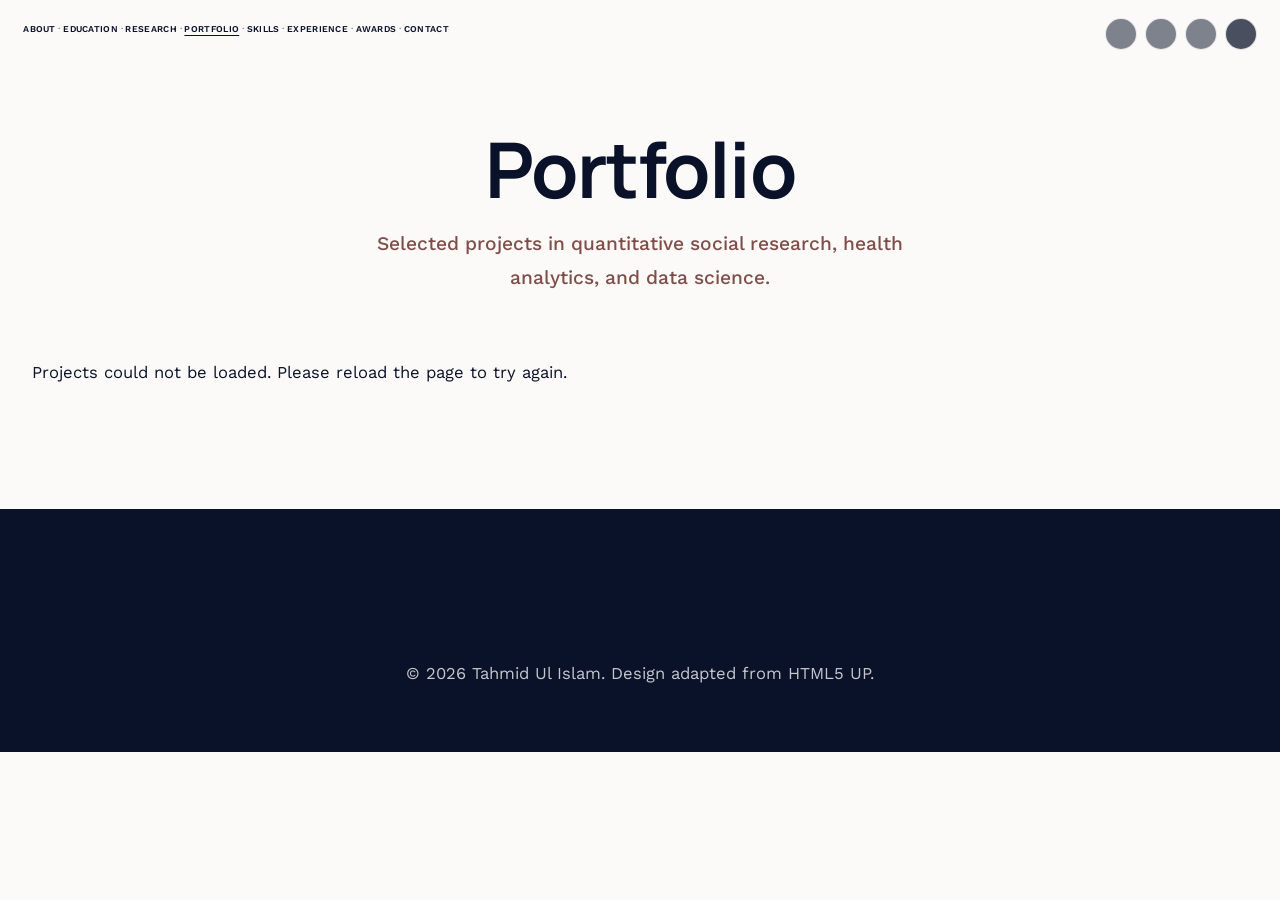
==== commit 3886040b: "Make big improvements in academic cv" ====
--- a/portfolio/index.html
+++ b/portfolio/index.html
@@ -7,7 +7,7 @@
     <meta name="description" content="Selected projects in quantitative social research, health analytics, and data science" />
     <meta name="theme-color" content="#0A122A" />
     <link rel="canonical" href="https://tahmidulislam.me/portfolio/" />
-    <meta property="og:title" content="Tahmid's Portfolio | Tahmid Ul Islam" />
+    <meta property="og:title" content="Portfolio | Tahmid Ul Islam" />
     <meta property="og:description" content="Selected projects in quantitative social research, health analytics, and data science." />
     <meta property="og:url" content="https://tahmidulislam.me/portfolio/" />
     <meta property="og:type" content="website" />
@@ -99,8 +99,8 @@
 
     <main id="main-content" tabindex="-1" class="portfolio-main">
       <header class="portfolio-header">
-        <h1>Tahmid's Portfolio</h1>
-        <p>Selected projects in data science, quantitative social research, and health analytics.</p>
+        <h1>Portfolio</h1>
+        <p>Selected projects in quantitative social research, health analytics, and data science.</p>
       </header>
       <section aria-label="Selected projects" class="portfolio-projects">
         <div class="project-summary" aria-label="Project summary" hidden></div>
